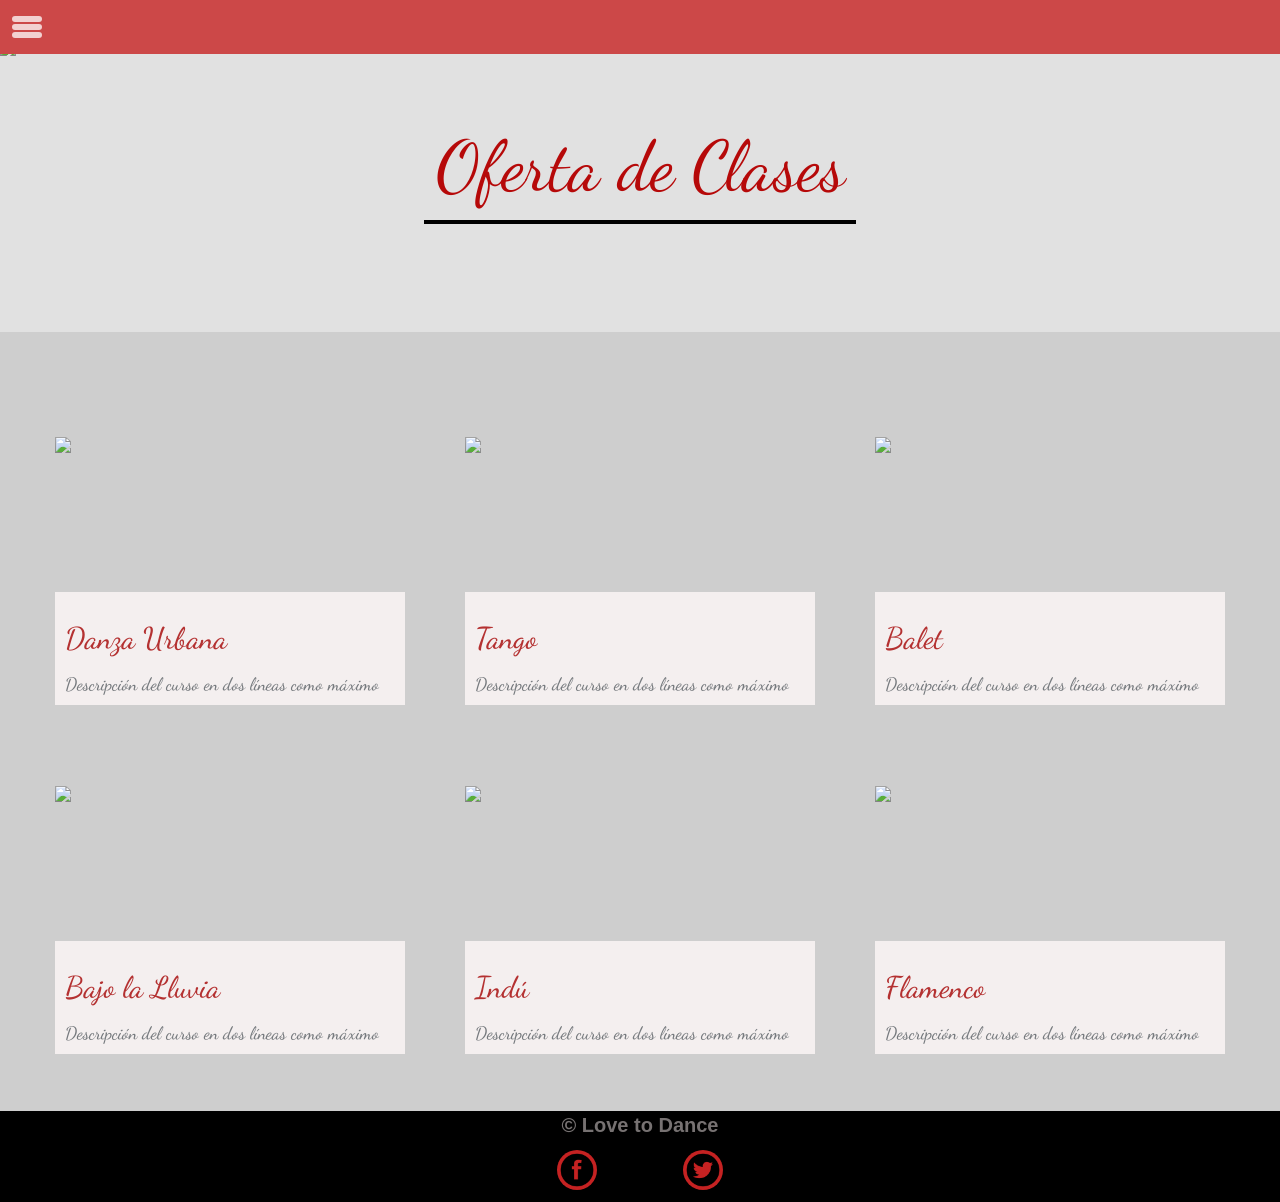
==== Clases/index.html @ ed35fde4 "cambie el nombre de mis carpetas" ====
<!DOCTYPE html>
	<html>
		<head>
             <meta charset="utf-8">
			 <title>Danza</title>
             <link rel="stylesheet" type="text/css" href="stylesheets/main.css">
             <link href="assets/css/bootstrap-responsive.css" rel="stylesheet">
             <meta name="viewport" content="width=device-width, user-scalable=no, initial-scale=1.0, maximum-scale=1.0, minimum-scale=1.0">
             <link rel="stylesheet" type="text/css" href="fonts">
             <link rel="stylesheet" type="text/css" href="stylesheets/main.css">
             <link rel="icon" type="image/png" href="img/lov.png">
             <script src="http://code.jquery.com/jquery-latest.js"></script>
             <link href='http://fonts.googleapis.com/css?family=Dancing+Script:400,700' rel='stylesheet' type='text/css'>

		</head>
		<body>
			<div class="container">
				<div class="titulo">
                    <div class="menu-collapsed lista">
                        <div class="bar"></div>
                          <nav>
                            <ul>
                                <li><a href="#">Nosotros</a></li>
                                <li><a href="#">Clases</a></li>
                                <li><a href="#">Blog</a></li>
                                <li><a href="#contac">Contáctanos</a></li> 
                            </ul>
                          </nav>  
                        </div>                      
					</div>
			    </div>
				<div class="content">
					<img src="http://www.anawalls.com/images/sport/ballerina-slippers-dance-ballet-girl.jpg">
					<div class="ofert"><span>Oferta de Clases</span></div>	
				  <div class="columnas container">
							<div class="row">
								<div class="col-lg-4 col-md-6 col-sm-6 col-xs-12 todo">
									<div class="content1">
										<div class="grid">
											<img class="grid-imag" src="http://www.fondos7.net/wallpaper-original/wallpapers/chica-bailando-dance-8456.jpg">
										</div>
										<div class="curso">
											<h2>Danza Urbana</h2>
											<h4>
												Descripción del curso en dos
												líneas como máximo 
											</h4>
										</div>
									</div>
								</div>
								<div class="col-lg-4 col-md-6 col-sm-6 col-xs-12 todo">
									<div class="content1">
										<div class="grid">
											<img class="grid-imag" src="http://static.es.groupon-content.net/46/22/1326975142246.jpg">
										</div>
										<div class="curso">
										<h2>Tango</h2>
											<h4>
												Descripción del curso en dos
												líneas como máximo 
											</h4>
										</div>
									</div>
								</div>
								<div class="col-lg-4 col-md-6 col-sm-6 col-xs-12 todo">
									<div class="content1">
										<div class="grid">
											<img class="grid-imag" src="http://www.fondox.net/wallpapers/baile-de-ballet-1765.jpg">
										</div>
										<div class="curso">
										<h2>Balet</h2>
											<h4>
												Descripción del curso en dos
												líneas como máximo 
											</h4>
										</div>
									</div>
								</div>
							<!-- </div> -->
							<!-- <div class="row"> -->
								<div class="col-lg-4 col-md-6 col-sm-6 col-xs-12 todo">
									<div class="content1">
										<div class="grid">
											<img class="grid-imag" src="https://encrypted-tbn3.gstatic.com/images?q=tbn:ANd9GcRgIf_dTMdhf3n2Rl_qlHRhZVrDKTk1sQzrUbVNBELGRf7QGvm2">
										</div>
										<div class="curso">
										<h2>Bajo la Lluvia</h2>
											<h4>
												Descripción del curso en dos
												líneas como máximo 
											</h4>
										</div>
									</div>
								</div>
								<div class="col-lg-4 col-md-6 col-sm-6 col-xs-12 todo">
									<div class="content1">
										<div class="grid">
											<img class="grid-imag" src="http://3.bp.blogspot.com/-2M1EDq-ff4g/ThOnSS7-IqI/AAAAAAAAAAc/cB_MOqfANFw/s1600/bollywood-viaje-musica-baile-fascinante-india_2_743273%255B1%255D.jpg">
										</div>
										<div class="curso">
										<h2>Indú</h2>
											<h4>
												Descripción del curso en dos
												líneas como máximo 
											</h4>
										</div>
									</div>
								</div>
								<div class="col-lg-4 col-md-6 col-sm-6 col-xs-12 todo">
									<div class="content1">
										<div class="grid">
											<img class="grid-imag" src="http://2.bp.blogspot.com/-czIGrvERUBQ/UqWzynN-6II/AAAAAAAAfaI/Tf_QP7deN3Q/s1600/classical+dance+images+hd.jpg">
										</div>
										<div class="curso">
										<h2>Flamenco</h2>
											<h4>
												Descripción del curso en dos
												líneas como máximo 
											</h4>
										</div>
									</div>
								</div>
							</div>
				      </div>
				    </div>
				<div class="content7">
					<p> © Love to Dance</p>
					<div class="redes">
					    <a href="https://www.facebook.com/"><img src="img/fac.png"></a>
    					<a href="https://twitter.com/"><img class="imgface" src="img/twitt.png"></a>
					</div>
				</div>
	     <script src="mi-script.js"></script> 
		 <script src="http://code.jquery.com/jquery-latest.js"></script>
      	 <script src="https://ajax.googleapis.com/ajax/libs/jquery/1.11.2/jquery.min.js"></script>
         <script src="https://maxcdn.bootstrapcdn.com/bootstrap/3.3.2/js/bootstrap.min.js"></script>
                  <!-- Javascripts de Bootstrap -->
         <script src="javascript/b3/collapse.js"></script>
         <script src="javascript/b3/transition.js"></script>
	</body>
</html>
---- Clases/stylesheets/main.css ----
@charset "UTF-8";
/*========================================
=          Twitter Bootstrap 3.2      =
========================================*/
/*! normalize.css v3.0.2 | MIT License | git.io/normalize */
html {
  font-family: sans-serif;
  -ms-text-size-adjust: 100%;
  -webkit-text-size-adjust: 100%; }

body {
  margin: 0; }

article,
aside,
details,
figcaption,
figure,
footer,
header,
hgroup,
main,
menu,
nav,
section,
summary {
  display: block; }

audio,
canvas,
progress,
video {
  display: inline-block;
  vertical-align: baseline; }

audio:not([controls]) {
  display: none;
  height: 0; }

[hidden],
template {
  display: none; }

a {
  background-color: transparent; }

a:active,
a:hover {
  outline: 0; }

abbr[title] {
  border-bottom: 1px dotted; }

b,
strong {
  font-weight: bold; }

dfn {
  font-style: italic; }

h1 {
  font-size: 2em;
  margin: 0.67em 0; }

mark {
  background: #ff0;
  color: #000; }

small {
  font-size: 80%; }

sub,
sup {
  font-size: 75%;
  line-height: 0;
  position: relative;
  vertical-align: baseline; }

sup {
  top: -0.5em; }

sub {
  bottom: -0.25em; }

img {
  border: 0; }

svg:not(:root) {
  overflow: hidden; }

figure {
  margin: 1em 40px; }

hr {
  -moz-box-sizing: content-box;
  box-sizing: content-box;
  height: 0; }

pre {
  overflow: auto; }

code,
kbd,
pre,
samp {
  font-family: monospace, monospace;
  font-size: 1em; }

button,
input,
optgroup,
select,
textarea {
  color: inherit;
  font: inherit;
  margin: 0; }

button {
  overflow: visible; }

button,
select {
  text-transform: none; }

button,
html input[type="button"],
input[type="reset"],
input[type="submit"] {
  -webkit-appearance: button;
  cursor: pointer; }

button[disabled],
html input[disabled] {
  cursor: default; }

button::-moz-focus-inner,
input::-moz-focus-inner {
  border: 0;
  padding: 0; }

input {
  line-height: normal; }

input[type="checkbox"],
input[type="radio"] {
  box-sizing: border-box;
  padding: 0; }

input[type="number"]::-webkit-inner-spin-button,
input[type="number"]::-webkit-outer-spin-button {
  height: auto; }

input[type="search"] {
  -webkit-appearance: textfield;
  -moz-box-sizing: content-box;
  -webkit-box-sizing: content-box;
  box-sizing: content-box; }

input[type="search"]::-webkit-search-cancel-button,
input[type="search"]::-webkit-search-decoration {
  -webkit-appearance: none; }

fieldset {
  border: 1px solid #c0c0c0;
  margin: 0 2px;
  padding: 0.35em 0.625em 0.75em; }

legend {
  border: 0;
  padding: 0; }

textarea {
  overflow: auto; }

optgroup {
  font-weight: bold; }

table {
  border-collapse: collapse;
  border-spacing: 0; }

td,
th {
  padding: 0; }

* {
  -webkit-box-sizing: border-box;
  -moz-box-sizing: border-box;
  box-sizing: border-box; }

*:before,
*:after {
  -webkit-box-sizing: border-box;
  -moz-box-sizing: border-box;
  box-sizing: border-box; }

html {
  font-size: 10px;
  -webkit-tap-highlight-color: transparent; }

body {
  font-family: "Helvetica Neue", Helvetica, Arial, sans-serif;
  font-size: 14px;
  line-height: 1.42857;
  color: #333333;
  background-color: #fff; }

input,
button,
select,
textarea {
  font-family: inherit;
  font-size: inherit;
  line-height: inherit; }

a {
  color: #337ab7;
  text-decoration: none; }
  a:hover, a:focus {
    color: #23527c;
    text-decoration: underline; }
  a:focus {
    outline: thin dotted;
    outline: 5px auto -webkit-focus-ring-color;
    outline-offset: -2px; }

figure {
  margin: 0; }

img {
  vertical-align: middle; }

.img-responsive {
  display: block;
  max-width: 100%;
  height: auto; }

.img-rounded {
  border-radius: 6px; }

.img-thumbnail {
  padding: 4px;
  line-height: 1.42857;
  background-color: #fff;
  border: 1px solid #ddd;
  border-radius: 4px;
  -webkit-transition: all 0.2s ease-in-out;
  -o-transition: all 0.2s ease-in-out;
  transition: all 0.2s ease-in-out;
  display: inline-block;
  max-width: 100%;
  height: auto; }

.img-circle {
  border-radius: 50%; }

hr {
  margin-top: 20px;
  margin-bottom: 20px;
  border: 0;
  border-top: 1px solid #eeeeee; }

.sr-only {
  position: absolute;
  width: 1px;
  height: 1px;
  margin: -1px;
  padding: 0;
  overflow: hidden;
  clip: rect(0, 0, 0, 0);
  border: 0; }

.sr-only-focusable:active, .sr-only-focusable:focus {
  position: static;
  width: auto;
  height: auto;
  margin: 0;
  overflow: visible;
  clip: auto; }

/*! Source: https://github.com/h5bp/html5-boilerplate/blob/master/src/css/main.css */
@media print {
  *,
  *:before,
  *:after {
    background: transparent !important;
    color: #000 !important;
    box-shadow: none !important;
    text-shadow: none !important; }

  a,
  a:visited {
    text-decoration: underline; }

  a[href]:after {
    content: " (" attr(href) ")"; }

  abbr[title]:after {
    content: " (" attr(title) ")"; }

  a[href^="#"]:after,
  a[href^="javascript:"]:after {
    content: ""; }

  pre,
  blockquote {
    border: 1px solid #999;
    page-break-inside: avoid; }

  thead {
    display: table-header-group; }

  tr,
  img {
    page-break-inside: avoid; }

  img {
    max-width: 100% !important; }

  p,
  h2,
  h3 {
    orphans: 3;
    widows: 3; }

  h2,
  h3 {
    page-break-after: avoid; }

  select {
    background: #fff !important; }

  .navbar {
    display: none; }

  .btn > .caret,
  .dropup > .btn > .caret {
    border-top-color: #000 !important; }

  .label {
    border: 1px solid #000; }

  .table {
    border-collapse: collapse !important; }
    .table td,
    .table th {
      background-color: #fff !important; }

  .table-bordered th,
  .table-bordered td {
    border: 1px solid #ddd !important; } }
h1, h2, h3, h4, h5, h6,
.h1, .h2, .h3, .h4, .h5, .h6 {
  font-family: inherit;
  font-weight: 500;
  line-height: 1.1;
  color: inherit; }
  h1 small,
  h1 .small, h2 small,
  h2 .small, h3 small,
  h3 .small, h4 small,
  h4 .small, h5 small,
  h5 .small, h6 small,
  h6 .small,
  .h1 small,
  .h1 .small, .h2 small,
  .h2 .small, .h3 small,
  .h3 .small, .h4 small,
  .h4 .small, .h5 small,
  .h5 .small, .h6 small,
  .h6 .small {
    font-weight: normal;
    line-height: 1;
    color: #777777; }

h1, .h1,
h2, .h2,
h3, .h3 {
  margin-top: 20px;
  margin-bottom: 10px; }
  h1 small,
  h1 .small, .h1 small,
  .h1 .small,
  h2 small,
  h2 .small, .h2 small,
  .h2 .small,
  h3 small,
  h3 .small, .h3 small,
  .h3 .small {
    font-size: 65%; }

h4, .h4,
h5, .h5,
h6, .h6 {
  margin-top: 10px;
  margin-bottom: 10px; }
  h4 small,
  h4 .small, .h4 small,
  .h4 .small,
  h5 small,
  h5 .small, .h5 small,
  .h5 .small,
  h6 small,
  h6 .small, .h6 small,
  .h6 .small {
    font-size: 75%; }

h1, .h1 {
  font-size: 36px; }

h2, .h2 {
  font-size: 30px; }

h3, .h3 {
  font-size: 24px; }

h4, .h4 {
  font-size: 18px; }

h5, .h5 {
  font-size: 14px; }

h6, .h6 {
  font-size: 12px; }

p {
  margin: 0 0 10px; }

.lead {
  margin-bottom: 20px;
  font-size: 16px;
  font-weight: 300;
  line-height: 1.4; }
  @media (min-width: 768px) {
    .lead {
      font-size: 21px; } }

small,
.small {
  font-size: 85%; }

mark,
.mark {
  background-color: #fcf8e3;
  padding: .2em; }

.text-left {
  text-align: left; }

.text-right {
  text-align: right; }

.text-center {
  text-align: center; }

.text-justify {
  text-align: justify; }

.text-nowrap {
  white-space: nowrap; }

.text-lowercase {
  text-transform: lowercase; }

.text-uppercase {
  text-transform: uppercase; }

.text-capitalize {
  text-transform: capitalize; }

.text-muted {
  color: #777777; }

.text-primary {
  color: #337ab7; }

a.text-primary:hover {
  color: #286090; }

.text-success {
  color: #3c763d; }

a.text-success:hover {
  color: #2b542c; }

.text-info {
  color: #31708f; }

a.text-info:hover {
  color: #245269; }

.text-warning {
  color: #8a6d3b; }

a.text-warning:hover {
  color: #66512c; }

.text-danger {
  color: #a94442; }

a.text-danger:hover {
  color: #843534; }

.bg-primary {
  color: #fff; }

.bg-primary {
  background-color: #337ab7; }

a.bg-primary:hover {
  background-color: #286090; }

.bg-success {
  background-color: #dff0d8; }

a.bg-success:hover {
  background-color: #c1e2b3; }

.bg-info {
  background-color: #d9edf7; }

a.bg-info:hover {
  background-color: #afd9ee; }

.bg-warning {
  background-color: #fcf8e3; }

a.bg-warning:hover {
  background-color: #f7ecb5; }

.bg-danger {
  background-color: #f2dede; }

a.bg-danger:hover {
  background-color: #e4b9b9; }

.page-header {
  padding-bottom: 9px;
  margin: 40px 0 20px;
  border-bottom: 1px solid #eeeeee; }

ul,
ol {
  margin-top: 0;
  margin-bottom: 10px; }
  ul ul,
  ul ol,
  ol ul,
  ol ol {
    margin-bottom: 0; }

.list-unstyled {
  padding-left: 0;
  list-style: none; }

.list-inline {
  padding-left: 0;
  list-style: none;
  margin-left: -5px; }
  .list-inline > li {
    display: inline-block;
    padding-left: 5px;
    padding-right: 5px; }

dl {
  margin-top: 0;
  margin-bottom: 20px; }

dt,
dd {
  line-height: 1.42857; }

dt {
  font-weight: bold; }

dd {
  margin-left: 0; }

.dl-horizontal dd:before, .dl-horizontal dd:after {
  content: " ";
  display: table; }
.dl-horizontal dd:after {
  clear: both; }
@media (min-width: 768px) {
  .dl-horizontal dt {
    float: left;
    width: 160px;
    clear: left;
    text-align: right;
    overflow: hidden;
    text-overflow: ellipsis;
    white-space: nowrap; }
  .dl-horizontal dd {
    margin-left: 180px; } }

abbr[title],
abbr[data-original-title] {
  cursor: help;
  border-bottom: 1px dotted #777777; }

.initialism {
  font-size: 90%;
  text-transform: uppercase; }

blockquote {
  padding: 10px 20px;
  margin: 0 0 20px;
  font-size: 17.5px;
  border-left: 5px solid #eeeeee; }
  blockquote p:last-child,
  blockquote ul:last-child,
  blockquote ol:last-child {
    margin-bottom: 0; }
  blockquote footer,
  blockquote small,
  blockquote .small {
    display: block;
    font-size: 80%;
    line-height: 1.42857;
    color: #777777; }
    blockquote footer:before,
    blockquote small:before,
    blockquote .small:before {
      content: '\2014 \00A0'; }

.blockquote-reverse,
blockquote.pull-right {
  padding-right: 15px;
  padding-left: 0;
  border-right: 5px solid #eeeeee;
  border-left: 0;
  text-align: right; }
  .blockquote-reverse footer:before,
  .blockquote-reverse small:before,
  .blockquote-reverse .small:before,
  blockquote.pull-right footer:before,
  blockquote.pull-right small:before,
  blockquote.pull-right .small:before {
    content: ''; }
  .blockquote-reverse footer:after,
  .blockquote-reverse small:after,
  .blockquote-reverse .small:after,
  blockquote.pull-right footer:after,
  blockquote.pull-right small:after,
  blockquote.pull-right .small:after {
    content: '\00A0 \2014'; }

address {
  margin-bottom: 20px;
  font-style: normal;
  line-height: 1.42857; }

code,
kbd,
pre,
samp {
  font-family: Menlo, Monaco, Consolas, "Courier New", monospace; }

code {
  padding: 2px 4px;
  font-size: 90%;
  color: #c7254e;
  background-color: #f9f2f4;
  border-radius: 4px; }

kbd {
  padding: 2px 4px;
  font-size: 90%;
  color: #fff;
  background-color: #333;
  border-radius: 3px;
  box-shadow: inset 0 -1px 0 rgba(0, 0, 0, 0.25); }
  kbd kbd {
    padding: 0;
    font-size: 100%;
    font-weight: bold;
    box-shadow: none; }

pre {
  display: block;
  padding: 9.5px;
  margin: 0 0 10px;
  font-size: 13px;
  line-height: 1.42857;
  word-break: break-all;
  word-wrap: break-word;
  color: #333333;
  background-color: #f5f5f5;
  border: 1px solid #ccc;
  border-radius: 4px; }
  pre code {
    padding: 0;
    font-size: inherit;
    color: inherit;
    white-space: pre-wrap;
    background-color: transparent;
    border-radius: 0; }

.pre-scrollable {
  max-height: 340px;
  overflow-y: scroll; }

.container {
  margin-right: auto;
  margin-left: auto;
  padding-left: 15px;
  padding-right: 15px; }
  .container:before, .container:after {
    content: " ";
    display: table; }
  .container:after {
    clear: both; }
  @media (min-width: 768px) {
    .container {
      width: 750px; } }
  @media (min-width: 992px) {
    .container {
      width: 970px; } }
  @media (min-width: 1200px) {
    .container {
      width: 1170px; } }

.container-fluid {
  margin-right: auto;
  margin-left: auto;
  padding-left: 15px;
  padding-right: 15px; }
  .container-fluid:before, .container-fluid:after {
    content: " ";
    display: table; }
  .container-fluid:after {
    clear: both; }

.row {
  margin-left: -15px;
  margin-right: -15px; }
  .row:before, .row:after {
    content: " ";
    display: table; }
  .row:after {
    clear: both; }

.col-xs-1, .col-sm-1, .col-md-1, .col-lg-1, .col-xs-2, .col-sm-2, .col-md-2, .col-lg-2, .col-xs-3, .col-sm-3, .col-md-3, .col-lg-3, .col-xs-4, .col-sm-4, .col-md-4, .col-lg-4, .col-xs-5, .col-sm-5, .col-md-5, .col-lg-5, .col-xs-6, .col-sm-6, .col-md-6, .col-lg-6, .col-xs-7, .col-sm-7, .col-md-7, .col-lg-7, .col-xs-8, .col-sm-8, .col-md-8, .col-lg-8, .col-xs-9, .col-sm-9, .col-md-9, .col-lg-9, .col-xs-10, .col-sm-10, .col-md-10, .col-lg-10, .col-xs-11, .col-sm-11, .col-md-11, .col-lg-11, .col-xs-12, .col-sm-12, .col-md-12, .col-lg-12 {
  position: relative;
  min-height: 1px;
  padding-left: 15px;
  padding-right: 15px; }

.col-xs-1, .col-xs-2, .col-xs-3, .col-xs-4, .col-xs-5, .col-xs-6, .col-xs-7, .col-xs-8, .col-xs-9, .col-xs-10, .col-xs-11, .col-xs-12 {
  float: left; }

.col-xs-1 {
  width: 8.33333%; }

.col-xs-2 {
  width: 16.66667%; }

.col-xs-3 {
  width: 25%; }

.col-xs-4 {
  width: 33.33333%; }

.col-xs-5 {
  width: 41.66667%; }

.col-xs-6 {
  width: 50%; }

.col-xs-7 {
  width: 58.33333%; }

.col-xs-8 {
  width: 66.66667%; }

.col-xs-9 {
  width: 75%; }

.col-xs-10 {
  width: 83.33333%; }

.col-xs-11 {
  width: 91.66667%; }

.col-xs-12 {
  width: 100%; }

.col-xs-pull-0 {
  right: auto; }

.col-xs-pull-1 {
  right: 8.33333%; }

.col-xs-pull-2 {
  right: 16.66667%; }

.col-xs-pull-3 {
  right: 25%; }

.col-xs-pull-4 {
  right: 33.33333%; }

.col-xs-pull-5 {
  right: 41.66667%; }

.col-xs-pull-6 {
  right: 50%; }

.col-xs-pull-7 {
  right: 58.33333%; }

.col-xs-pull-8 {
  right: 66.66667%; }

.col-xs-pull-9 {
  right: 75%; }

.col-xs-pull-10 {
  right: 83.33333%; }

.col-xs-pull-11 {
  right: 91.66667%; }

.col-xs-pull-12 {
  right: 100%; }

.col-xs-push-0 {
  left: auto; }

.col-xs-push-1 {
  left: 8.33333%; }

.col-xs-push-2 {
  left: 16.66667%; }

.col-xs-push-3 {
  left: 25%; }

.col-xs-push-4 {
  left: 33.33333%; }

.col-xs-push-5 {
  left: 41.66667%; }

.col-xs-push-6 {
  left: 50%; }

.col-xs-push-7 {
  left: 58.33333%; }

.col-xs-push-8 {
  left: 66.66667%; }

.col-xs-push-9 {
  left: 75%; }

.col-xs-push-10 {
  left: 83.33333%; }

.col-xs-push-11 {
  left: 91.66667%; }

.col-xs-push-12 {
  left: 100%; }

.col-xs-offset-0 {
  margin-left: 0%; }

.col-xs-offset-1 {
  margin-left: 8.33333%; }

.col-xs-offset-2 {
  margin-left: 16.66667%; }

.col-xs-offset-3 {
  margin-left: 25%; }

.col-xs-offset-4 {
  margin-left: 33.33333%; }

.col-xs-offset-5 {
  margin-left: 41.66667%; }

.col-xs-offset-6 {
  margin-left: 50%; }

.col-xs-offset-7 {
  margin-left: 58.33333%; }

.col-xs-offset-8 {
  margin-left: 66.66667%; }

.col-xs-offset-9 {
  margin-left: 75%; }

.col-xs-offset-10 {
  margin-left: 83.33333%; }

.col-xs-offset-11 {
  margin-left: 91.66667%; }

.col-xs-offset-12 {
  margin-left: 100%; }

@media (min-width: 768px) {
  .col-sm-1, .col-sm-2, .col-sm-3, .col-sm-4, .col-sm-5, .col-sm-6, .col-sm-7, .col-sm-8, .col-sm-9, .col-sm-10, .col-sm-11, .col-sm-12 {
    float: left; }

  .col-sm-1 {
    width: 8.33333%; }

  .col-sm-2 {
    width: 16.66667%; }

  .col-sm-3 {
    width: 25%; }

  .col-sm-4 {
    width: 33.33333%; }

  .col-sm-5 {
    width: 41.66667%; }

  .col-sm-6 {
    width: 50%; }

  .col-sm-7 {
    width: 58.33333%; }

  .col-sm-8 {
    width: 66.66667%; }

  .col-sm-9 {
    width: 75%; }

  .col-sm-10 {
    width: 83.33333%; }

  .col-sm-11 {
    width: 91.66667%; }

  .col-sm-12 {
    width: 100%; }

  .col-sm-pull-0 {
    right: auto; }

  .col-sm-pull-1 {
    right: 8.33333%; }

  .col-sm-pull-2 {
    right: 16.66667%; }

  .col-sm-pull-3 {
    right: 25%; }

  .col-sm-pull-4 {
    right: 33.33333%; }

  .col-sm-pull-5 {
    right: 41.66667%; }

  .col-sm-pull-6 {
    right: 50%; }

  .col-sm-pull-7 {
    right: 58.33333%; }

  .col-sm-pull-8 {
    right: 66.66667%; }

  .col-sm-pull-9 {
    right: 75%; }

  .col-sm-pull-10 {
    right: 83.33333%; }

  .col-sm-pull-11 {
    right: 91.66667%; }

  .col-sm-pull-12 {
    right: 100%; }

  .col-sm-push-0 {
    left: auto; }

  .col-sm-push-1 {
    left: 8.33333%; }

  .col-sm-push-2 {
    left: 16.66667%; }

  .col-sm-push-3 {
    left: 25%; }

  .col-sm-push-4 {
    left: 33.33333%; }

  .col-sm-push-5 {
    left: 41.66667%; }

  .col-sm-push-6 {
    left: 50%; }

  .col-sm-push-7 {
    left: 58.33333%; }

  .col-sm-push-8 {
    left: 66.66667%; }

  .col-sm-push-9 {
    left: 75%; }

  .col-sm-push-10 {
    left: 83.33333%; }

  .col-sm-push-11 {
    left: 91.66667%; }

  .col-sm-push-12 {
    left: 100%; }

  .col-sm-offset-0 {
    margin-left: 0%; }

  .col-sm-offset-1 {
    margin-left: 8.33333%; }

  .col-sm-offset-2 {
    margin-left: 16.66667%; }

  .col-sm-offset-3 {
    margin-left: 25%; }

  .col-sm-offset-4 {
    margin-left: 33.33333%; }

  .col-sm-offset-5 {
    margin-left: 41.66667%; }

  .col-sm-offset-6 {
    margin-left: 50%; }

  .col-sm-offset-7 {
    margin-left: 58.33333%; }

  .col-sm-offset-8 {
    margin-left: 66.66667%; }

  .col-sm-offset-9 {
    margin-left: 75%; }

  .col-sm-offset-10 {
    margin-left: 83.33333%; }

  .col-sm-offset-11 {
    margin-left: 91.66667%; }

  .col-sm-offset-12 {
    margin-left: 100%; } }
@media (min-width: 992px) {
  .col-md-1, .col-md-2, .col-md-3, .col-md-4, .col-md-5, .col-md-6, .col-md-7, .col-md-8, .col-md-9, .col-md-10, .col-md-11, .col-md-12 {
    float: left; }

  .col-md-1 {
    width: 8.33333%; }

  .col-md-2 {
    width: 16.66667%; }

  .col-md-3 {
    width: 25%; }

  .col-md-4 {
    width: 33.33333%; }

  .col-md-5 {
    width: 41.66667%; }

  .col-md-6 {
    width: 50%; }

  .col-md-7 {
    width: 58.33333%; }

  .col-md-8 {
    width: 66.66667%; }

  .col-md-9 {
    width: 75%; }

  .col-md-10 {
    width: 83.33333%; }

  .col-md-11 {
    width: 91.66667%; }

  .col-md-12 {
    width: 100%; }

  .col-md-pull-0 {
    right: auto; }

  .col-md-pull-1 {
    right: 8.33333%; }

  .col-md-pull-2 {
    right: 16.66667%; }

  .col-md-pull-3 {
    right: 25%; }

  .col-md-pull-4 {
    right: 33.33333%; }

  .col-md-pull-5 {
    right: 41.66667%; }

  .col-md-pull-6 {
    right: 50%; }

  .col-md-pull-7 {
    right: 58.33333%; }

  .col-md-pull-8 {
    right: 66.66667%; }

  .col-md-pull-9 {
    right: 75%; }

  .col-md-pull-10 {
    right: 83.33333%; }

  .col-md-pull-11 {
    right: 91.66667%; }

  .col-md-pull-12 {
    right: 100%; }

  .col-md-push-0 {
    left: auto; }

  .col-md-push-1 {
    left: 8.33333%; }

  .col-md-push-2 {
    left: 16.66667%; }

  .col-md-push-3 {
    left: 25%; }

  .col-md-push-4 {
    left: 33.33333%; }

  .col-md-push-5 {
    left: 41.66667%; }

  .col-md-push-6 {
    left: 50%; }

  .col-md-push-7 {
    left: 58.33333%; }

  .col-md-push-8 {
    left: 66.66667%; }

  .col-md-push-9 {
    left: 75%; }

  .col-md-push-10 {
    left: 83.33333%; }

  .col-md-push-11 {
    left: 91.66667%; }

  .col-md-push-12 {
    left: 100%; }

  .col-md-offset-0 {
    margin-left: 0%; }

  .col-md-offset-1 {
    margin-left: 8.33333%; }

  .col-md-offset-2 {
    margin-left: 16.66667%; }

  .col-md-offset-3 {
    margin-left: 25%; }

  .col-md-offset-4 {
    margin-left: 33.33333%; }

  .col-md-offset-5 {
    margin-left: 41.66667%; }

  .col-md-offset-6 {
    margin-left: 50%; }

  .col-md-offset-7 {
    margin-left: 58.33333%; }

  .col-md-offset-8 {
    margin-left: 66.66667%; }

  .col-md-offset-9 {
    margin-left: 75%; }

  .col-md-offset-10 {
    margin-left: 83.33333%; }

  .col-md-offset-11 {
    margin-left: 91.66667%; }

  .col-md-offset-12 {
    margin-left: 100%; } }
@media (min-width: 1200px) {
  .col-lg-1, .col-lg-2, .col-lg-3, .col-lg-4, .col-lg-5, .col-lg-6, .col-lg-7, .col-lg-8, .col-lg-9, .col-lg-10, .col-lg-11, .col-lg-12 {
    float: left; }

  .col-lg-1 {
    width: 8.33333%; }

  .col-lg-2 {
    width: 16.66667%; }

  .col-lg-3 {
    width: 25%; }

  .col-lg-4 {
    width: 33.33333%; }

  .col-lg-5 {
    width: 41.66667%; }

  .col-lg-6 {
    width: 50%; }

  .col-lg-7 {
    width: 58.33333%; }

  .col-lg-8 {
    width: 66.66667%; }

  .col-lg-9 {
    width: 75%; }

  .col-lg-10 {
    width: 83.33333%; }

  .col-lg-11 {
    width: 91.66667%; }

  .col-lg-12 {
    width: 100%; }

  .col-lg-pull-0 {
    right: auto; }

  .col-lg-pull-1 {
    right: 8.33333%; }

  .col-lg-pull-2 {
    right: 16.66667%; }

  .col-lg-pull-3 {
    right: 25%; }

  .col-lg-pull-4 {
    right: 33.33333%; }

  .col-lg-pull-5 {
    right: 41.66667%; }

  .col-lg-pull-6 {
    right: 50%; }

  .col-lg-pull-7 {
    right: 58.33333%; }

  .col-lg-pull-8 {
    right: 66.66667%; }

  .col-lg-pull-9 {
    right: 75%; }

  .col-lg-pull-10 {
    right: 83.33333%; }

  .col-lg-pull-11 {
    right: 91.66667%; }

  .col-lg-pull-12 {
    right: 100%; }

  .col-lg-push-0 {
    left: auto; }

  .col-lg-push-1 {
    left: 8.33333%; }

  .col-lg-push-2 {
    left: 16.66667%; }

  .col-lg-push-3 {
    left: 25%; }

  .col-lg-push-4 {
    left: 33.33333%; }

  .col-lg-push-5 {
    left: 41.66667%; }

  .col-lg-push-6 {
    left: 50%; }

  .col-lg-push-7 {
    left: 58.33333%; }

  .col-lg-push-8 {
    left: 66.66667%; }

  .col-lg-push-9 {
    left: 75%; }

  .col-lg-push-10 {
    left: 83.33333%; }

  .col-lg-push-11 {
    left: 91.66667%; }

  .col-lg-push-12 {
    left: 100%; }

  .col-lg-offset-0 {
    margin-left: 0%; }

  .col-lg-offset-1 {
    margin-left: 8.33333%; }

  .col-lg-offset-2 {
    margin-left: 16.66667%; }

  .col-lg-offset-3 {
    margin-left: 25%; }

  .col-lg-offset-4 {
    margin-left: 33.33333%; }

  .col-lg-offset-5 {
    margin-left: 41.66667%; }

  .col-lg-offset-6 {
    margin-left: 50%; }

  .col-lg-offset-7 {
    margin-left: 58.33333%; }

  .col-lg-offset-8 {
    margin-left: 66.66667%; }

  .col-lg-offset-9 {
    margin-left: 75%; }

  .col-lg-offset-10 {
    margin-left: 83.33333%; }

  .col-lg-offset-11 {
    margin-left: 91.66667%; }

  .col-lg-offset-12 {
    margin-left: 100%; } }
table {
  background-color: transparent; }

caption {
  padding-top: 8px;
  padding-bottom: 8px;
  color: #777777;
  text-align: left; }

th {
  text-align: left; }

.table {
  width: 100%;
  max-width: 100%;
  margin-bottom: 20px; }
  .table > thead > tr > th,
  .table > thead > tr > td,
  .table > tbody > tr > th,
  .table > tbody > tr > td,
  .table > tfoot > tr > th,
  .table > tfoot > tr > td {
    padding: 8px;
    line-height: 1.42857;
    vertical-align: top;
    border-top: 1px solid #ddd; }
  .table > thead > tr > th {
    vertical-align: bottom;
    border-bottom: 2px solid #ddd; }
  .table > caption + thead > tr:first-child > th,
  .table > caption + thead > tr:first-child > td,
  .table > colgroup + thead > tr:first-child > th,
  .table > colgroup + thead > tr:first-child > td,
  .table > thead:first-child > tr:first-child > th,
  .table > thead:first-child > tr:first-child > td {
    border-top: 0; }
  .table > tbody + tbody {
    border-top: 2px solid #ddd; }
  .table .table {
    background-color: #fff; }

.table-condensed > thead > tr > th,
.table-condensed > thead > tr > td,
.table-condensed > tbody > tr > th,
.table-condensed > tbody > tr > td,
.table-condensed > tfoot > tr > th,
.table-condensed > tfoot > tr > td {
  padding: 5px; }

.table-bordered {
  border: 1px solid #ddd; }
  .table-bordered > thead > tr > th,
  .table-bordered > thead > tr > td,
  .table-bordered > tbody > tr > th,
  .table-bordered > tbody > tr > td,
  .table-bordered > tfoot > tr > th,
  .table-bordered > tfoot > tr > td {
    border: 1px solid #ddd; }
  .table-bordered > thead > tr > th,
  .table-bordered > thead > tr > td {
    border-bottom-width: 2px; }

.table-striped > tbody > tr:nth-of-type(odd) {
  background-color: #f9f9f9; }

.table-hover > tbody > tr:hover {
  background-color: #f5f5f5; }

table col[class*="col-"] {
  position: static;
  float: none;
  display: table-column; }

table td[class*="col-"],
table th[class*="col-"] {
  position: static;
  float: none;
  display: table-cell; }

.table > thead > tr > td.active,
.table > thead > tr > th.active, .table > thead > tr.active > td, .table > thead > tr.active > th,
.table > tbody > tr > td.active,
.table > tbody > tr > th.active,
.table > tbody > tr.active > td,
.table > tbody > tr.active > th,
.table > tfoot > tr > td.active,
.table > tfoot > tr > th.active,
.table > tfoot > tr.active > td,
.table > tfoot > tr.active > th {
  background-color: #f5f5f5; }

.table-hover > tbody > tr > td.active:hover,
.table-hover > tbody > tr > th.active:hover, .table-hover > tbody > tr.active:hover > td, .table-hover > tbody > tr:hover > .active, .table-hover > tbody > tr.active:hover > th {
  background-color: #e8e8e8; }

.table > thead > tr > td.success,
.table > thead > tr > th.success, .table > thead > tr.success > td, .table > thead > tr.success > th,
.table > tbody > tr > td.success,
.table > tbody > tr > th.success,
.table > tbody > tr.success > td,
.table > tbody > tr.success > th,
.table > tfoot > tr > td.success,
.table > tfoot > tr > th.success,
.table > tfoot > tr.success > td,
.table > tfoot > tr.success > th {
  background-color: #dff0d8; }

.table-hover > tbody > tr > td.success:hover,
.table-hover > tbody > tr > th.success:hover, .table-hover > tbody > tr.success:hover > td, .table-hover > tbody > tr:hover > .success, .table-hover > tbody > tr.success:hover > th {
  background-color: #d0e9c6; }

.table > thead > tr > td.info,
.table > thead > tr > th.info, .table > thead > tr.info > td, .table > thead > tr.info > th,
.table > tbody > tr > td.info,
.table > tbody > tr > th.info,
.table > tbody > tr.info > td,
.table > tbody > tr.info > th,
.table > tfoot > tr > td.info,
.table > tfoot > tr > th.info,
.table > tfoot > tr.info > td,
.table > tfoot > tr.info > th {
  background-color: #d9edf7; }

.table-hover > tbody > tr > td.info:hover,
.table-hover > tbody > tr > th.info:hover, .table-hover > tbody > tr.info:hover > td, .table-hover > tbody > tr:hover > .info, .table-hover > tbody > tr.info:hover > th {
  background-color: #c4e3f3; }

.table > thead > tr > td.warning,
.table > thead > tr > th.warning, .table > thead > tr.warning > td, .table > thead > tr.warning > th,
.table > tbody > tr > td.warning,
.table > tbody > tr > th.warning,
.table > tbody > tr.warning > td,
.table > tbody > tr.warning > th,
.table > tfoot > tr > td.warning,
.table > tfoot > tr > th.warning,
.table > tfoot > tr.warning > td,
.table > tfoot > tr.warning > th {
  background-color: #fcf8e3; }

.table-hover > tbody > tr > td.warning:hover,
.table-hover > tbody > tr > th.warning:hover, .table-hover > tbody > tr.warning:hover > td, .table-hover > tbody > tr:hover > .warning, .table-hover > tbody > tr.warning:hover > th {
  background-color: #faf2cc; }

.table > thead > tr > td.danger,
.table > thead > tr > th.danger, .table > thead > tr.danger > td, .table > thead > tr.danger > th,
.table > tbody > tr > td.danger,
.table > tbody > tr > th.danger,
.table > tbody > tr.danger > td,
.table > tbody > tr.danger > th,
.table > tfoot > tr > td.danger,
.table > tfoot > tr > th.danger,
.table > tfoot > tr.danger > td,
.table > tfoot > tr.danger > th {
  background-color: #f2dede; }

.table-hover > tbody > tr > td.danger:hover,
.table-hover > tbody > tr > th.danger:hover, .table-hover > tbody > tr.danger:hover > td, .table-hover > tbody > tr:hover > .danger, .table-hover > tbody > tr.danger:hover > th {
  background-color: #ebcccc; }

.table-responsive {
  overflow-x: auto;
  min-height: 0.01%; }
  @media screen and (max-width: 767px) {
    .table-responsive {
      width: 100%;
      margin-bottom: 15px;
      overflow-y: hidden;
      -ms-overflow-style: -ms-autohiding-scrollbar;
      border: 1px solid #ddd; }
      .table-responsive > .table {
        margin-bottom: 0; }
        .table-responsive > .table > thead > tr > th,
        .table-responsive > .table > thead > tr > td,
        .table-responsive > .table > tbody > tr > th,
        .table-responsive > .table > tbody > tr > td,
        .table-responsive > .table > tfoot > tr > th,
        .table-responsive > .table > tfoot > tr > td {
          white-space: nowrap; }
      .table-responsive > .table-bordered {
        border: 0; }
        .table-responsive > .table-bordered > thead > tr > th:first-child,
        .table-responsive > .table-bordered > thead > tr > td:first-child,
        .table-responsive > .table-bordered > tbody > tr > th:first-child,
        .table-responsive > .table-bordered > tbody > tr > td:first-child,
        .table-responsive > .table-bordered > tfoot > tr > th:first-child,
        .table-responsive > .table-bordered > tfoot > tr > td:first-child {
          border-left: 0; }
        .table-responsive > .table-bordered > thead > tr > th:last-child,
        .table-responsive > .table-bordered > thead > tr > td:last-child,
        .table-responsive > .table-bordered > tbody > tr > th:last-child,
        .table-responsive > .table-bordered > tbody > tr > td:last-child,
        .table-responsive > .table-bordered > tfoot > tr > th:last-child,
        .table-responsive > .table-bordered > tfoot > tr > td:last-child {
          border-right: 0; }
        .table-responsive > .table-bordered > tbody > tr:last-child > th,
        .table-responsive > .table-bordered > tbody > tr:last-child > td,
        .table-responsive > .table-bordered > tfoot > tr:last-child > th,
        .table-responsive > .table-bordered > tfoot > tr:last-child > td {
          border-bottom: 0; } }

fieldset {
  padding: 0;
  margin: 0;
  border: 0;
  min-width: 0; }

legend {
  display: block;
  width: 100%;
  padding: 0;
  margin-bottom: 20px;
  font-size: 21px;
  line-height: inherit;
  color: #333333;
  border: 0;
  border-bottom: 1px solid #e5e5e5; }

label {
  display: inline-block;
  max-width: 100%;
  margin-bottom: 5px;
  font-weight: bold; }

input[type="search"] {
  -webkit-box-sizing: border-box;
  -moz-box-sizing: border-box;
  box-sizing: border-box; }

input[type="radio"],
input[type="checkbox"] {
  margin: 4px 0 0;
  margin-top: 1px \9;
  line-height: normal; }

input[type="file"] {
  display: block; }

input[type="range"] {
  display: block;
  width: 100%; }

select[multiple],
select[size] {
  height: auto; }

input[type="file"]:focus,
input[type="radio"]:focus,
input[type="checkbox"]:focus {
  outline: thin dotted;
  outline: 5px auto -webkit-focus-ring-color;
  outline-offset: -2px; }

output {
  display: block;
  padding-top: 7px;
  font-size: 14px;
  line-height: 1.42857;
  color: #555555; }

.form-control {
  display: block;
  width: 100%;
  height: 34px;
  padding: 6px 12px;
  font-size: 14px;
  line-height: 1.42857;
  color: #555555;
  background-color: #fff;
  background-image: none;
  border: 1px solid #ccc;
  border-radius: 4px;
  -webkit-box-shadow: inset 0 1px 1px rgba(0, 0, 0, 0.075);
  box-shadow: inset 0 1px 1px rgba(0, 0, 0, 0.075);
  -webkit-transition: border-color ease-in-out 0.15s, box-shadow ease-in-out 0.15s;
  -o-transition: border-color ease-in-out 0.15s, box-shadow ease-in-out 0.15s;
  transition: border-color ease-in-out 0.15s, box-shadow ease-in-out 0.15s; }
  .form-control:focus {
    border-color: #66afe9;
    outline: 0;
    -webkit-box-shadow: inset 0 1px 1px rgba(0, 0, 0, 0.075), 0 0 8px rgba(102, 175, 233, 0.6);
    box-shadow: inset 0 1px 1px rgba(0, 0, 0, 0.075), 0 0 8px rgba(102, 175, 233, 0.6); }
  .form-control::-moz-placeholder {
    color: #999;
    opacity: 1; }
  .form-control:-ms-input-placeholder {
    color: #999; }
  .form-control::-webkit-input-placeholder {
    color: #999; }
  .form-control[disabled], .form-control[readonly], fieldset[disabled] .form-control {
    cursor: not-allowed;
    background-color: #eeeeee;
    opacity: 1; }

textarea.form-control {
  height: auto; }

input[type="search"] {
  -webkit-appearance: none; }

@media screen and (-webkit-min-device-pixel-ratio: 0) {
  input[type="date"],
  input[type="time"],
  input[type="datetime-local"],
  input[type="month"] {
    line-height: 34px; }
    input[type="date"].input-sm, .input-group-sm > input[type="date"].form-control,
    .input-group-sm > input[type="date"].input-group-addon,
    .input-group-sm > .input-group-btn > input[type="date"].btn, .input-group-sm input[type="date"],
    input[type="time"].input-sm,
    .input-group-sm > input[type="time"].form-control,
    .input-group-sm > input[type="time"].input-group-addon,
    .input-group-sm > .input-group-btn > input[type="time"].btn, .input-group-sm
    input[type="time"],
    input[type="datetime-local"].input-sm,
    .input-group-sm > input[type="datetime-local"].form-control,
    .input-group-sm > input[type="datetime-local"].input-group-addon,
    .input-group-sm > .input-group-btn > input[type="datetime-local"].btn, .input-group-sm
    input[type="datetime-local"],
    input[type="month"].input-sm,
    .input-group-sm > input[type="month"].form-control,
    .input-group-sm > input[type="month"].input-group-addon,
    .input-group-sm > .input-group-btn > input[type="month"].btn, .input-group-sm
    input[type="month"] {
      line-height: 30px; }
    input[type="date"].input-lg, .input-group-lg > input[type="date"].form-control,
    .input-group-lg > input[type="date"].input-group-addon,
    .input-group-lg > .input-group-btn > input[type="date"].btn, .input-group-lg input[type="date"],
    input[type="time"].input-lg,
    .input-group-lg > input[type="time"].form-control,
    .input-group-lg > input[type="time"].input-group-addon,
    .input-group-lg > .input-group-btn > input[type="time"].btn, .input-group-lg
    input[type="time"],
    input[type="datetime-local"].input-lg,
    .input-group-lg > input[type="datetime-local"].form-control,
    .input-group-lg > input[type="datetime-local"].input-group-addon,
    .input-group-lg > .input-group-btn > input[type="datetime-local"].btn, .input-group-lg
    input[type="datetime-local"],
    input[type="month"].input-lg,
    .input-group-lg > input[type="month"].form-control,
    .input-group-lg > input[type="month"].input-group-addon,
    .input-group-lg > .input-group-btn > input[type="month"].btn, .input-group-lg
    input[type="month"] {
      line-height: 46px; } }
.form-group {
  margin-bottom: 15px; }

.radio,
.checkbox {
  position: relative;
  display: block;
  margin-top: 10px;
  margin-bottom: 10px; }
  .radio label,
  .checkbox label {
    min-height: 20px;
    padding-left: 20px;
    margin-bottom: 0;
    font-weight: normal;
    cursor: pointer; }

.radio input[type="radio"],
.radio-inline input[type="radio"],
.checkbox input[type="checkbox"],
.checkbox-inline input[type="checkbox"] {
  position: absolute;
  margin-left: -20px;
  margin-top: 4px \9; }

.radio + .radio,
.checkbox + .checkbox {
  margin-top: -5px; }

.radio-inline,
.checkbox-inline {
  display: inline-block;
  padding-left: 20px;
  margin-bottom: 0;
  vertical-align: middle;
  font-weight: normal;
  cursor: pointer; }

.radio-inline + .radio-inline,
.checkbox-inline + .checkbox-inline {
  margin-top: 0;
  margin-left: 10px; }

input[type="radio"][disabled], input[type="radio"].disabled, fieldset[disabled] input[type="radio"],
input[type="checkbox"][disabled],
input[type="checkbox"].disabled, fieldset[disabled]
input[type="checkbox"] {
  cursor: not-allowed; }

.radio-inline.disabled, fieldset[disabled] .radio-inline,
.checkbox-inline.disabled, fieldset[disabled]
.checkbox-inline {
  cursor: not-allowed; }

.radio.disabled label, fieldset[disabled] .radio label,
.checkbox.disabled label, fieldset[disabled]
.checkbox label {
  cursor: not-allowed; }

.form-control-static {
  padding-top: 7px;
  padding-bottom: 7px;
  margin-bottom: 0; }
  .form-control-static.input-lg, .input-group-lg > .form-control-static.form-control,
  .input-group-lg > .form-control-static.input-group-addon,
  .input-group-lg > .input-group-btn > .form-control-static.btn, .form-control-static.input-sm, .input-group-sm > .form-control-static.form-control,
  .input-group-sm > .form-control-static.input-group-addon,
  .input-group-sm > .input-group-btn > .form-control-static.btn {
    padding-left: 0;
    padding-right: 0; }

.input-sm, .input-group-sm > .form-control,
.input-group-sm > .input-group-addon,
.input-group-sm > .input-group-btn > .btn {
  height: 30px;
  padding: 5px 10px;
  font-size: 12px;
  line-height: 1.5;
  border-radius: 3px; }

select.input-sm, .input-group-sm > select.form-control,
.input-group-sm > select.input-group-addon,
.input-group-sm > .input-group-btn > select.btn {
  height: 30px;
  line-height: 30px; }

textarea.input-sm, .input-group-sm > textarea.form-control,
.input-group-sm > textarea.input-group-addon,
.input-group-sm > .input-group-btn > textarea.btn,
select[multiple].input-sm,
.input-group-sm > select[multiple].form-control,
.input-group-sm > select[multiple].input-group-addon,
.input-group-sm > .input-group-btn > select[multiple].btn {
  height: auto; }

.form-group-sm .form-control {
  height: 30px;
  padding: 5px 10px;
  font-size: 12px;
  line-height: 1.5;
  border-radius: 3px; }
.form-group-sm select.form-control {
  height: 30px;
  line-height: 30px; }
.form-group-sm textarea.form-control,
.form-group-sm select[multiple].form-control {
  height: auto; }
.form-group-sm .form-control-static {
  height: 30px;
  padding: 5px 10px;
  font-size: 12px;
  line-height: 1.5; }

.input-lg, .input-group-lg > .form-control,
.input-group-lg > .input-group-addon,
.input-group-lg > .input-group-btn > .btn {
  height: 46px;
  padding: 10px 16px;
  font-size: 18px;
  line-height: 1.33333;
  border-radius: 6px; }

select.input-lg, .input-group-lg > select.form-control,
.input-group-lg > select.input-group-addon,
.input-group-lg > .input-group-btn > select.btn {
  height: 46px;
  line-height: 46px; }

textarea.input-lg, .input-group-lg > textarea.form-control,
.input-group-lg > textarea.input-group-addon,
.input-group-lg > .input-group-btn > textarea.btn,
select[multiple].input-lg,
.input-group-lg > select[multiple].form-control,
.input-group-lg > select[multiple].input-group-addon,
.input-group-lg > .input-group-btn > select[multiple].btn {
  height: auto; }

.form-group-lg .form-control {
  height: 46px;
  padding: 10px 16px;
  font-size: 18px;
  line-height: 1.33333;
  border-radius: 6px; }
.form-group-lg select.form-control {
  height: 46px;
  line-height: 46px; }
.form-group-lg textarea.form-control,
.form-group-lg select[multiple].form-control {
  height: auto; }
.form-group-lg .form-control-static {
  height: 46px;
  padding: 10px 16px;
  font-size: 18px;
  line-height: 1.33333; }

.has-feedback {
  position: relative; }
  .has-feedback .form-control {
    padding-right: 42.5px; }

.form-control-feedback {
  position: absolute;
  top: 0;
  right: 0;
  z-index: 2;
  display: block;
  width: 34px;
  height: 34px;
  line-height: 34px;
  text-align: center;
  pointer-events: none; }

.input-lg + .form-control-feedback, .input-group-lg > .form-control + .form-control-feedback,
.input-group-lg > .input-group-addon + .form-control-feedback,
.input-group-lg > .input-group-btn > .btn + .form-control-feedback {
  width: 46px;
  height: 46px;
  line-height: 46px; }

.input-sm + .form-control-feedback, .input-group-sm > .form-control + .form-control-feedback,
.input-group-sm > .input-group-addon + .form-control-feedback,
.input-group-sm > .input-group-btn > .btn + .form-control-feedback {
  width: 30px;
  height: 30px;
  line-height: 30px; }

.has-success .help-block,
.has-success .control-label,
.has-success .radio,
.has-success .checkbox,
.has-success .radio-inline,
.has-success .checkbox-inline, .has-success.radio label, .has-success.checkbox label, .has-success.radio-inline label, .has-success.checkbox-inline label {
  color: #3c763d; }
.has-success .form-control {
  border-color: #3c763d;
  -webkit-box-shadow: inset 0 1px 1px rgba(0, 0, 0, 0.075);
  box-shadow: inset 0 1px 1px rgba(0, 0, 0, 0.075); }
  .has-success .form-control:focus {
    border-color: #2b542c;
    -webkit-box-shadow: inset 0 1px 1px rgba(0, 0, 0, 0.075), 0 0 6px #67b168;
    box-shadow: inset 0 1px 1px rgba(0, 0, 0, 0.075), 0 0 6px #67b168; }
.has-success .input-group-addon {
  color: #3c763d;
  border-color: #3c763d;
  background-color: #dff0d8; }
.has-success .form-control-feedback {
  color: #3c763d; }

.has-warning .help-block,
.has-warning .control-label,
.has-warning .radio,
.has-warning .checkbox,
.has-warning .radio-inline,
.has-warning .checkbox-inline, .has-warning.radio label, .has-warning.checkbox label, .has-warning.radio-inline label, .has-warning.checkbox-inline label {
  color: #8a6d3b; }
.has-warning .form-control {
  border-color: #8a6d3b;
  -webkit-box-shadow: inset 0 1px 1px rgba(0, 0, 0, 0.075);
  box-shadow: inset 0 1px 1px rgba(0, 0, 0, 0.075); }
  .has-warning .form-control:focus {
    border-color: #66512c;
    -webkit-box-shadow: inset 0 1px 1px rgba(0, 0, 0, 0.075), 0 0 6px #c0a16b;
    box-shadow: inset 0 1px 1px rgba(0, 0, 0, 0.075), 0 0 6px #c0a16b; }
.has-warning .input-group-addon {
  color: #8a6d3b;
  border-color: #8a6d3b;
  background-color: #fcf8e3; }
.has-warning .form-control-feedback {
  color: #8a6d3b; }

.has-error .help-block,
.has-error .control-label,
.has-error .radio,
.has-error .checkbox,
.has-error .radio-inline,
.has-error .checkbox-inline, .has-error.radio label, .has-error.checkbox label, .has-error.radio-inline label, .has-error.checkbox-inline label {
  color: #a94442; }
.has-error .form-control {
  border-color: #a94442;
  -webkit-box-shadow: inset 0 1px 1px rgba(0, 0, 0, 0.075);
  box-shadow: inset 0 1px 1px rgba(0, 0, 0, 0.075); }
  .has-error .form-control:focus {
    border-color: #843534;
    -webkit-box-shadow: inset 0 1px 1px rgba(0, 0, 0, 0.075), 0 0 6px #ce8483;
    box-shadow: inset 0 1px 1px rgba(0, 0, 0, 0.075), 0 0 6px #ce8483; }
.has-error .input-group-addon {
  color: #a94442;
  border-color: #a94442;
  background-color: #f2dede; }
.has-error .form-control-feedback {
  color: #a94442; }

.has-feedback label ~ .form-control-feedback {
  top: 25px; }
.has-feedback label.sr-only ~ .form-control-feedback {
  top: 0; }

.help-block {
  display: block;
  margin-top: 5px;
  margin-bottom: 10px;
  color: #737373; }

@media (min-width: 768px) {
  .form-inline .form-group {
    display: inline-block;
    margin-bottom: 0;
    vertical-align: middle; }
  .form-inline .form-control {
    display: inline-block;
    width: auto;
    vertical-align: middle; }
  .form-inline .form-control-static {
    display: inline-block; }
  .form-inline .input-group {
    display: inline-table;
    vertical-align: middle; }
    .form-inline .input-group .input-group-addon,
    .form-inline .input-group .input-group-btn,
    .form-inline .input-group .form-control {
      width: auto; }
  .form-inline .input-group > .form-control {
    width: 100%; }
  .form-inline .control-label {
    margin-bottom: 0;
    vertical-align: middle; }
  .form-inline .radio,
  .form-inline .checkbox {
    display: inline-block;
    margin-top: 0;
    margin-bottom: 0;
    vertical-align: middle; }
    .form-inline .radio label,
    .form-inline .checkbox label {
      padding-left: 0; }
  .form-inline .radio input[type="radio"],
  .form-inline .checkbox input[type="checkbox"] {
    position: relative;
    margin-left: 0; }
  .form-inline .has-feedback .form-control-feedback {
    top: 0; } }

.form-horizontal .radio,
.form-horizontal .checkbox,
.form-horizontal .radio-inline,
.form-horizontal .checkbox-inline {
  margin-top: 0;
  margin-bottom: 0;
  padding-top: 7px; }
.form-horizontal .radio,
.form-horizontal .checkbox {
  min-height: 27px; }
.form-horizontal .form-group {
  margin-left: -15px;
  margin-right: -15px; }
  .form-horizontal .form-group:before, .form-horizontal .form-group:after {
    content: " ";
    display: table; }
  .form-horizontal .form-group:after {
    clear: both; }
@media (min-width: 768px) {
  .form-horizontal .control-label {
    text-align: right;
    margin-bottom: 0;
    padding-top: 7px; } }
.form-horizontal .has-feedback .form-control-feedback {
  right: 15px; }
@media (min-width: 768px) {
  .form-horizontal .form-group-lg .control-label {
    padding-top: 14.33333px; } }
@media (min-width: 768px) {
  .form-horizontal .form-group-sm .control-label {
    padding-top: 6px; } }

.btn {
  display: inline-block;
  margin-bottom: 0;
  font-weight: normal;
  text-align: center;
  vertical-align: middle;
  touch-action: manipulation;
  cursor: pointer;
  background-image: none;
  border: 1px solid transparent;
  white-space: nowrap;
  padding: 6px 12px;
  font-size: 14px;
  line-height: 1.42857;
  border-radius: 4px;
  -webkit-user-select: none;
  -moz-user-select: none;
  -ms-user-select: none;
  user-select: none; }
  .btn:focus, .btn.focus, .btn:active:focus, .btn:active.focus, .btn.active:focus, .btn.active.focus {
    outline: thin dotted;
    outline: 5px auto -webkit-focus-ring-color;
    outline-offset: -2px; }
  .btn:hover, .btn:focus, .btn.focus {
    color: #333;
    text-decoration: none; }
  .btn:active, .btn.active {
    outline: 0;
    background-image: none;
    -webkit-box-shadow: inset 0 3px 5px rgba(0, 0, 0, 0.125);
    box-shadow: inset 0 3px 5px rgba(0, 0, 0, 0.125); }
  .btn.disabled, .btn[disabled], fieldset[disabled] .btn {
    cursor: not-allowed;
    pointer-events: none;
    opacity: 0.65;
    filter: alpha(opacity=65);
    -webkit-box-shadow: none;
    box-shadow: none; }

.btn-default {
  color: #333;
  background-color: #fff;
  border-color: #ccc; }
  .btn-default:hover, .btn-default:focus, .btn-default.focus, .btn-default:active, .btn-default.active, .open > .btn-default.dropdown-toggle {
    color: #333;
    background-color: #e6e6e6;
    border-color: #adadad; }
  .btn-default:active, .btn-default.active, .open > .btn-default.dropdown-toggle {
    background-image: none; }
  .btn-default.disabled, .btn-default.disabled:hover, .btn-default.disabled:focus, .btn-default.disabled.focus, .btn-default.disabled:active, .btn-default.disabled.active, .btn-default[disabled], .btn-default[disabled]:hover, .btn-default[disabled]:focus, .btn-default[disabled].focus, .btn-default[disabled]:active, .btn-default[disabled].active, fieldset[disabled] .btn-default, fieldset[disabled] .btn-default:hover, fieldset[disabled] .btn-default:focus, fieldset[disabled] .btn-default.focus, fieldset[disabled] .btn-default:active, fieldset[disabled] .btn-default.active {
    background-color: #fff;
    border-color: #ccc; }
  .btn-default .badge {
    color: #fff;
    background-color: #333; }

.btn-primary {
  color: #fff;
  background-color: #337ab7;
  border-color: #2e6da4; }
  .btn-primary:hover, .btn-primary:focus, .btn-primary.focus, .btn-primary:active, .btn-primary.active, .open > .btn-primary.dropdown-toggle {
    color: #fff;
    background-color: #286090;
    border-color: #204d74; }
  .btn-primary:active, .btn-primary.active, .open > .btn-primary.dropdown-toggle {
    background-image: none; }
  .btn-primary.disabled, .btn-primary.disabled:hover, .btn-primary.disabled:focus, .btn-primary.disabled.focus, .btn-primary.disabled:active, .btn-primary.disabled.active, .btn-primary[disabled], .btn-primary[disabled]:hover, .btn-primary[disabled]:focus, .btn-primary[disabled].focus, .btn-primary[disabled]:active, .btn-primary[disabled].active, fieldset[disabled] .btn-primary, fieldset[disabled] .btn-primary:hover, fieldset[disabled] .btn-primary:focus, fieldset[disabled] .btn-primary.focus, fieldset[disabled] .btn-primary:active, fieldset[disabled] .btn-primary.active {
    background-color: #337ab7;
    border-color: #2e6da4; }
  .btn-primary .badge {
    color: #337ab7;
    background-color: #fff; }

.btn-success {
  color: #fff;
  background-color: #5cb85c;
  border-color: #4cae4c; }
  .btn-success:hover, .btn-success:focus, .btn-success.focus, .btn-success:active, .btn-success.active, .open > .btn-success.dropdown-toggle {
    color: #fff;
    background-color: #449d44;
    border-color: #398439; }
  .btn-success:active, .btn-success.active, .open > .btn-success.dropdown-toggle {
    background-image: none; }
  .btn-success.disabled, .btn-success.disabled:hover, .btn-success.disabled:focus, .btn-success.disabled.focus, .btn-success.disabled:active, .btn-success.disabled.active, .btn-success[disabled], .btn-success[disabled]:hover, .btn-success[disabled]:focus, .btn-success[disabled].focus, .btn-success[disabled]:active, .btn-success[disabled].active, fieldset[disabled] .btn-success, fieldset[disabled] .btn-success:hover, fieldset[disabled] .btn-success:focus, fieldset[disabled] .btn-success.focus, fieldset[disabled] .btn-success:active, fieldset[disabled] .btn-success.active {
    background-color: #5cb85c;
    border-color: #4cae4c; }
  .btn-success .badge {
    color: #5cb85c;
    background-color: #fff; }

.btn-info {
  color: #fff;
  background-color: #5bc0de;
  border-color: #46b8da; }
  .btn-info:hover, .btn-info:focus, .btn-info.focus, .btn-info:active, .btn-info.active, .open > .btn-info.dropdown-toggle {
    color: #fff;
    background-color: #31b0d5;
    border-color: #269abc; }
  .btn-info:active, .btn-info.active, .open > .btn-info.dropdown-toggle {
    background-image: none; }
  .btn-info.disabled, .btn-info.disabled:hover, .btn-info.disabled:focus, .btn-info.disabled.focus, .btn-info.disabled:active, .btn-info.disabled.active, .btn-info[disabled], .btn-info[disabled]:hover, .btn-info[disabled]:focus, .btn-info[disabled].focus, .btn-info[disabled]:active, .btn-info[disabled].active, fieldset[disabled] .btn-info, fieldset[disabled] .btn-info:hover, fieldset[disabled] .btn-info:focus, fieldset[disabled] .btn-info.focus, fieldset[disabled] .btn-info:active, fieldset[disabled] .btn-info.active {
    background-color: #5bc0de;
    border-color: #46b8da; }
  .btn-info .badge {
    color: #5bc0de;
    background-color: #fff; }

.btn-warning {
  color: #fff;
  background-color: #f0ad4e;
  border-color: #eea236; }
  .btn-warning:hover, .btn-warning:focus, .btn-warning.focus, .btn-warning:active, .btn-warning.active, .open > .btn-warning.dropdown-toggle {
    color: #fff;
    background-color: #ec971f;
    border-color: #d58512; }
  .btn-warning:active, .btn-warning.active, .open > .btn-warning.dropdown-toggle {
    background-image: none; }
  .btn-warning.disabled, .btn-warning.disabled:hover, .btn-warning.disabled:focus, .btn-warning.disabled.focus, .btn-warning.disabled:active, .btn-warning.disabled.active, .btn-warning[disabled], .btn-warning[disabled]:hover, .btn-warning[disabled]:focus, .btn-warning[disabled].focus, .btn-warning[disabled]:active, .btn-warning[disabled].active, fieldset[disabled] .btn-warning, fieldset[disabled] .btn-warning:hover, fieldset[disabled] .btn-warning:focus, fieldset[disabled] .btn-warning.focus, fieldset[disabled] .btn-warning:active, fieldset[disabled] .btn-warning.active {
    background-color: #f0ad4e;
    border-color: #eea236; }
  .btn-warning .badge {
    color: #f0ad4e;
    background-color: #fff; }

.btn-danger {
  color: #fff;
  background-color: #d9534f;
  border-color: #d43f3a; }
  .btn-danger:hover, .btn-danger:focus, .btn-danger.focus, .btn-danger:active, .btn-danger.active, .open > .btn-danger.dropdown-toggle {
    color: #fff;
    background-color: #c9302c;
    border-color: #ac2925; }
  .btn-danger:active, .btn-danger.active, .open > .btn-danger.dropdown-toggle {
    background-image: none; }
  .btn-danger.disabled, .btn-danger.disabled:hover, .btn-danger.disabled:focus, .btn-danger.disabled.focus, .btn-danger.disabled:active, .btn-danger.disabled.active, .btn-danger[disabled], .btn-danger[disabled]:hover, .btn-danger[disabled]:focus, .btn-danger[disabled].focus, .btn-danger[disabled]:active, .btn-danger[disabled].active, fieldset[disabled] .btn-danger, fieldset[disabled] .btn-danger:hover, fieldset[disabled] .btn-danger:focus, fieldset[disabled] .btn-danger.focus, fieldset[disabled] .btn-danger:active, fieldset[disabled] .btn-danger.active {
    background-color: #d9534f;
    border-color: #d43f3a; }
  .btn-danger .badge {
    color: #d9534f;
    background-color: #fff; }

.btn-link {
  color: #337ab7;
  font-weight: normal;
  border-radius: 0; }
  .btn-link, .btn-link:active, .btn-link.active, .btn-link[disabled], fieldset[disabled] .btn-link {
    background-color: transparent;
    -webkit-box-shadow: none;
    box-shadow: none; }
  .btn-link, .btn-link:hover, .btn-link:focus, .btn-link:active {
    border-color: transparent; }
  .btn-link:hover, .btn-link:focus {
    color: #23527c;
    text-decoration: underline;
    background-color: transparent; }
  .btn-link[disabled]:hover, .btn-link[disabled]:focus, fieldset[disabled] .btn-link:hover, fieldset[disabled] .btn-link:focus {
    color: #777777;
    text-decoration: none; }

.btn-lg, .btn-group-lg > .btn {
  padding: 10px 16px;
  font-size: 18px;
  line-height: 1.33333;
  border-radius: 6px; }

.btn-sm, .btn-group-sm > .btn {
  padding: 5px 10px;
  font-size: 12px;
  line-height: 1.5;
  border-radius: 3px; }

.btn-xs, .btn-group-xs > .btn {
  padding: 1px 5px;
  font-size: 12px;
  line-height: 1.5;
  border-radius: 3px; }

.btn-block {
  display: block;
  width: 100%; }

.btn-block + .btn-block {
  margin-top: 5px; }

input[type="submit"].btn-block,
input[type="reset"].btn-block,
input[type="button"].btn-block {
  width: 100%; }

.fade {
  opacity: 0;
  -webkit-transition: opacity 0.15s linear;
  -o-transition: opacity 0.15s linear;
  transition: opacity 0.15s linear; }
  .fade.in {
    opacity: 1; }

.collapse {
  display: none;
  visibility: hidden; }
  .collapse.in {
    display: block;
    visibility: visible; }

tr.collapse.in {
  display: table-row; }

tbody.collapse.in {
  display: table-row-group; }

.collapsing {
  position: relative;
  height: 0;
  overflow: hidden;
  -webkit-transition-property: height, visibility;
  transition-property: height, visibility;
  -webkit-transition-duration: 0.35s;
  transition-duration: 0.35s;
  -webkit-transition-timing-function: ease;
  transition-timing-function: ease; }

.caret {
  display: inline-block;
  width: 0;
  height: 0;
  margin-left: 2px;
  vertical-align: middle;
  border-top: 4px solid;
  border-right: 4px solid transparent;
  border-left: 4px solid transparent; }

.dropup,
.dropdown {
  position: relative; }

.dropdown-toggle:focus {
  outline: 0; }

.dropdown-menu {
  position: absolute;
  top: 100%;
  left: 0;
  z-index: 1000;
  display: none;
  float: left;
  min-width: 160px;
  padding: 5px 0;
  margin: 2px 0 0;
  list-style: none;
  font-size: 14px;
  text-align: left;
  background-color: #fff;
  border: 1px solid #ccc;
  border: 1px solid rgba(0, 0, 0, 0.15);
  border-radius: 4px;
  -webkit-box-shadow: 0 6px 12px rgba(0, 0, 0, 0.175);
  box-shadow: 0 6px 12px rgba(0, 0, 0, 0.175);
  background-clip: padding-box; }
  .dropdown-menu.pull-right {
    right: 0;
    left: auto; }
  .dropdown-menu .divider {
    height: 1px;
    margin: 9px 0;
    overflow: hidden;
    background-color: #e5e5e5; }
  .dropdown-menu > li > a {
    display: block;
    padding: 3px 20px;
    clear: both;
    font-weight: normal;
    line-height: 1.42857;
    color: #333333;
    white-space: nowrap; }

.dropdown-menu > li > a:hover, .dropdown-menu > li > a:focus {
  text-decoration: none;
  color: #262626;
  background-color: #f5f5f5; }

.dropdown-menu > .active > a, .dropdown-menu > .active > a:hover, .dropdown-menu > .active > a:focus {
  color: #fff;
  text-decoration: none;
  outline: 0;
  background-color: #337ab7; }

.dropdown-menu > .disabled > a, .dropdown-menu > .disabled > a:hover, .dropdown-menu > .disabled > a:focus {
  color: #777777; }
.dropdown-menu > .disabled > a:hover, .dropdown-menu > .disabled > a:focus {
  text-decoration: none;
  background-color: transparent;
  background-image: none;
  filter: progid:DXImageTransform.Microsoft.gradient(enabled = false);
  cursor: not-allowed; }

.open > .dropdown-menu {
  display: block; }
.open > a {
  outline: 0; }

.dropdown-menu-right {
  left: auto;
  right: 0; }

.dropdown-menu-left {
  left: 0;
  right: auto; }

.dropdown-header {
  display: block;
  padding: 3px 20px;
  font-size: 12px;
  line-height: 1.42857;
  color: #777777;
  white-space: nowrap; }

.dropdown-backdrop {
  position: fixed;
  left: 0;
  right: 0;
  bottom: 0;
  top: 0;
  z-index: 990; }

.pull-right > .dropdown-menu {
  right: 0;
  left: auto; }

.dropup .caret,
.navbar-fixed-bottom .dropdown .caret {
  border-top: 0;
  border-bottom: 4px solid;
  content: ""; }
.dropup .dropdown-menu,
.navbar-fixed-bottom .dropdown .dropdown-menu {
  top: auto;
  bottom: 100%;
  margin-bottom: 2px; }

@media (min-width: 768px) {
  .navbar-right .dropdown-menu {
    right: 0;
    left: auto; }
  .navbar-right .dropdown-menu-left {
    left: 0;
    right: auto; } }
.btn-group,
.btn-group-vertical {
  position: relative;
  display: inline-block;
  vertical-align: middle; }
  .btn-group > .btn,
  .btn-group-vertical > .btn {
    position: relative;
    float: left; }
    .btn-group > .btn:hover, .btn-group > .btn:focus, .btn-group > .btn:active, .btn-group > .btn.active,
    .btn-group-vertical > .btn:hover,
    .btn-group-vertical > .btn:focus,
    .btn-group-vertical > .btn:active,
    .btn-group-vertical > .btn.active {
      z-index: 2; }

.btn-group .btn + .btn,
.btn-group .btn + .btn-group,
.btn-group .btn-group + .btn,
.btn-group .btn-group + .btn-group {
  margin-left: -1px; }

.btn-toolbar {
  margin-left: -5px; }
  .btn-toolbar:before, .btn-toolbar:after {
    content: " ";
    display: table; }
  .btn-toolbar:after {
    clear: both; }
  .btn-toolbar .btn-group,
  .btn-toolbar .input-group {
    float: left; }
  .btn-toolbar > .btn,
  .btn-toolbar > .btn-group,
  .btn-toolbar > .input-group {
    margin-left: 5px; }

.btn-group > .btn:not(:first-child):not(:last-child):not(.dropdown-toggle) {
  border-radius: 0; }

.btn-group > .btn:first-child {
  margin-left: 0; }
  .btn-group > .btn:first-child:not(:last-child):not(.dropdown-toggle) {
    border-bottom-right-radius: 0;
    border-top-right-radius: 0; }

.btn-group > .btn:last-child:not(:first-child),
.btn-group > .dropdown-toggle:not(:first-child) {
  border-bottom-left-radius: 0;
  border-top-left-radius: 0; }

.btn-group > .btn-group {
  float: left; }

.btn-group > .btn-group:not(:first-child):not(:last-child) > .btn {
  border-radius: 0; }

.btn-group > .btn-group:first-child:not(:last-child) > .btn:last-child,
.btn-group > .btn-group:first-child:not(:last-child) > .dropdown-toggle {
  border-bottom-right-radius: 0;
  border-top-right-radius: 0; }

.btn-group > .btn-group:last-child:not(:first-child) > .btn:first-child {
  border-bottom-left-radius: 0;
  border-top-left-radius: 0; }

.btn-group .dropdown-toggle:active,
.btn-group.open .dropdown-toggle {
  outline: 0; }

.btn-group > .btn + .dropdown-toggle {
  padding-left: 8px;
  padding-right: 8px; }

.btn-group > .btn-lg + .dropdown-toggle, .btn-group-lg.btn-group > .btn + .dropdown-toggle {
  padding-left: 12px;
  padding-right: 12px; }

.btn-group.open .dropdown-toggle {
  -webkit-box-shadow: inset 0 3px 5px rgba(0, 0, 0, 0.125);
  box-shadow: inset 0 3px 5px rgba(0, 0, 0, 0.125); }
  .btn-group.open .dropdown-toggle.btn-link {
    -webkit-box-shadow: none;
    box-shadow: none; }

.btn .caret {
  margin-left: 0; }

.btn-lg .caret, .btn-group-lg > .btn .caret {
  border-width: 5px 5px 0;
  border-bottom-width: 0; }

.dropup .btn-lg .caret, .dropup .btn-group-lg > .btn .caret {
  border-width: 0 5px 5px; }

.btn-group-vertical > .btn,
.btn-group-vertical > .btn-group,
.btn-group-vertical > .btn-group > .btn {
  display: block;
  float: none;
  width: 100%;
  max-width: 100%; }
.btn-group-vertical > .btn-group:before, .btn-group-vertical > .btn-group:after {
  content: " ";
  display: table; }
.btn-group-vertical > .btn-group:after {
  clear: both; }
.btn-group-vertical > .btn-group > .btn {
  float: none; }
.btn-group-vertical > .btn + .btn,
.btn-group-vertical > .btn + .btn-group,
.btn-group-vertical > .btn-group + .btn,
.btn-group-vertical > .btn-group + .btn-group {
  margin-top: -1px;
  margin-left: 0; }

.btn-group-vertical > .btn:not(:first-child):not(:last-child) {
  border-radius: 0; }
.btn-group-vertical > .btn:first-child:not(:last-child) {
  border-top-right-radius: 4px;
  border-bottom-right-radius: 0;
  border-bottom-left-radius: 0; }
.btn-group-vertical > .btn:last-child:not(:first-child) {
  border-bottom-left-radius: 4px;
  border-top-right-radius: 0;
  border-top-left-radius: 0; }

.btn-group-vertical > .btn-group:not(:first-child):not(:last-child) > .btn {
  border-radius: 0; }

.btn-group-vertical > .btn-group:first-child:not(:last-child) > .btn:last-child,
.btn-group-vertical > .btn-group:first-child:not(:last-child) > .dropdown-toggle {
  border-bottom-right-radius: 0;
  border-bottom-left-radius: 0; }

.btn-group-vertical > .btn-group:last-child:not(:first-child) > .btn:first-child {
  border-top-right-radius: 0;
  border-top-left-radius: 0; }

.btn-group-justified {
  display: table;
  width: 100%;
  table-layout: fixed;
  border-collapse: separate; }
  .btn-group-justified > .btn,
  .btn-group-justified > .btn-group {
    float: none;
    display: table-cell;
    width: 1%; }
  .btn-group-justified > .btn-group .btn {
    width: 100%; }
  .btn-group-justified > .btn-group .dropdown-menu {
    left: auto; }

[data-toggle="buttons"] > .btn input[type="radio"],
[data-toggle="buttons"] > .btn input[type="checkbox"],
[data-toggle="buttons"] > .btn-group > .btn input[type="radio"],
[data-toggle="buttons"] > .btn-group > .btn input[type="checkbox"] {
  position: absolute;
  clip: rect(0, 0, 0, 0);
  pointer-events: none; }

.input-group {
  position: relative;
  display: table;
  border-collapse: separate; }
  .input-group[class*="col-"] {
    float: none;
    padding-left: 0;
    padding-right: 0; }
  .input-group .form-control {
    position: relative;
    z-index: 2;
    float: left;
    width: 100%;
    margin-bottom: 0; }

.input-group-addon,
.input-group-btn,
.input-group .form-control {
  display: table-cell; }
  .input-group-addon:not(:first-child):not(:last-child),
  .input-group-btn:not(:first-child):not(:last-child),
  .input-group .form-control:not(:first-child):not(:last-child) {
    border-radius: 0; }

.input-group-addon,
.input-group-btn {
  width: 1%;
  white-space: nowrap;
  vertical-align: middle; }

.input-group-addon {
  padding: 6px 12px;
  font-size: 14px;
  font-weight: normal;
  line-height: 1;
  color: #555555;
  text-align: center;
  background-color: #eeeeee;
  border: 1px solid #ccc;
  border-radius: 4px; }
  .input-group-addon.input-sm,
  .input-group-sm > .input-group-addon,
  .input-group-sm > .input-group-btn > .input-group-addon.btn {
    padding: 5px 10px;
    font-size: 12px;
    border-radius: 3px; }
  .input-group-addon.input-lg,
  .input-group-lg > .input-group-addon,
  .input-group-lg > .input-group-btn > .input-group-addon.btn {
    padding: 10px 16px;
    font-size: 18px;
    border-radius: 6px; }
  .input-group-addon input[type="radio"],
  .input-group-addon input[type="checkbox"] {
    margin-top: 0; }

.input-group .form-control:first-child,
.input-group-addon:first-child,
.input-group-btn:first-child > .btn,
.input-group-btn:first-child > .btn-group > .btn,
.input-group-btn:first-child > .dropdown-toggle,
.input-group-btn:last-child > .btn:not(:last-child):not(.dropdown-toggle),
.input-group-btn:last-child > .btn-group:not(:last-child) > .btn {
  border-bottom-right-radius: 0;
  border-top-right-radius: 0; }

.input-group-addon:first-child {
  border-right: 0; }

.input-group .form-control:last-child,
.input-group-addon:last-child,
.input-group-btn:last-child > .btn,
.input-group-btn:last-child > .btn-group > .btn,
.input-group-btn:last-child > .dropdown-toggle,
.input-group-btn:first-child > .btn:not(:first-child),
.input-group-btn:first-child > .btn-group:not(:first-child) > .btn {
  border-bottom-left-radius: 0;
  border-top-left-radius: 0; }

.input-group-addon:last-child {
  border-left: 0; }

.input-group-btn {
  position: relative;
  font-size: 0;
  white-space: nowrap; }
  .input-group-btn > .btn {
    position: relative; }
    .input-group-btn > .btn + .btn {
      margin-left: -1px; }
    .input-group-btn > .btn:hover, .input-group-btn > .btn:focus, .input-group-btn > .btn:active {
      z-index: 2; }
  .input-group-btn:first-child > .btn,
  .input-group-btn:first-child > .btn-group {
    margin-right: -1px; }
  .input-group-btn:last-child > .btn,
  .input-group-btn:last-child > .btn-group {
    margin-left: -1px; }

.nav {
  margin-bottom: 0;
  padding-left: 0;
  list-style: none; }
  .nav:before, .nav:after {
    content: " ";
    display: table; }
  .nav:after {
    clear: both; }
  .nav > li {
    position: relative;
    display: block; }
    .nav > li > a {
      position: relative;
      display: block;
      padding: 10px 15px; }
      .nav > li > a:hover, .nav > li > a:focus {
        text-decoration: none;
        background-color: #eeeeee; }
    .nav > li.disabled > a {
      color: #777777; }
      .nav > li.disabled > a:hover, .nav > li.disabled > a:focus {
        color: #777777;
        text-decoration: none;
        background-color: transparent;
        cursor: not-allowed; }
  .nav .open > a, .nav .open > a:hover, .nav .open > a:focus {
    background-color: #eeeeee;
    border-color: #337ab7; }
  .nav .nav-divider {
    height: 1px;
    margin: 9px 0;
    overflow: hidden;
    background-color: #e5e5e5; }
  .nav > li > a > img {
    max-width: none; }

.nav-tabs {
  border-bottom: 1px solid #ddd; }
  .nav-tabs > li {
    float: left;
    margin-bottom: -1px; }
    .nav-tabs > li > a {
      margin-right: 2px;
      line-height: 1.42857;
      border: 1px solid transparent;
      border-radius: 4px 4px 0 0; }
      .nav-tabs > li > a:hover {
        border-color: #eeeeee #eeeeee #ddd; }
    .nav-tabs > li.active > a, .nav-tabs > li.active > a:hover, .nav-tabs > li.active > a:focus {
      color: #555555;
      background-color: #fff;
      border: 1px solid #ddd;
      border-bottom-color: transparent;
      cursor: default; }

.nav-pills > li {
  float: left; }
  .nav-pills > li > a {
    border-radius: 4px; }
  .nav-pills > li + li {
    margin-left: 2px; }
  .nav-pills > li.active > a, .nav-pills > li.active > a:hover, .nav-pills > li.active > a:focus {
    color: #fff;
    background-color: #337ab7; }

.nav-stacked > li {
  float: none; }
  .nav-stacked > li + li {
    margin-top: 2px;
    margin-left: 0; }

.nav-justified, .nav-tabs.nav-justified {
  width: 100%; }
  .nav-justified > li, .nav-tabs.nav-justified > li {
    float: none; }
    .nav-justified > li > a, .nav-tabs.nav-justified > li > a {
      text-align: center;
      margin-bottom: 5px; }
  .nav-justified > .dropdown .dropdown-menu {
    top: auto;
    left: auto; }
  @media (min-width: 768px) {
    .nav-justified > li, .nav-tabs.nav-justified > li {
      display: table-cell;
      width: 1%; }
      .nav-justified > li > a, .nav-tabs.nav-justified > li > a {
        margin-bottom: 0; } }

.nav-tabs-justified, .nav-tabs.nav-justified {
  border-bottom: 0; }
  .nav-tabs-justified > li > a, .nav-tabs.nav-justified > li > a {
    margin-right: 0;
    border-radius: 4px; }
  .nav-tabs-justified > .active > a, .nav-tabs.nav-justified > .active > a,
  .nav-tabs-justified > .active > a:hover,
  .nav-tabs.nav-justified > .active > a:hover,
  .nav-tabs-justified > .active > a:focus,
  .nav-tabs.nav-justified > .active > a:focus {
    border: 1px solid #ddd; }
  @media (min-width: 768px) {
    .nav-tabs-justified > li > a, .nav-tabs.nav-justified > li > a {
      border-bottom: 1px solid #ddd;
      border-radius: 4px 4px 0 0; }
    .nav-tabs-justified > .active > a, .nav-tabs.nav-justified > .active > a,
    .nav-tabs-justified > .active > a:hover,
    .nav-tabs.nav-justified > .active > a:hover,
    .nav-tabs-justified > .active > a:focus,
    .nav-tabs.nav-justified > .active > a:focus {
      border-bottom-color: #fff; } }

.tab-content > .tab-pane {
  display: none;
  visibility: hidden; }
.tab-content > .active {
  display: block;
  visibility: visible; }

.nav-tabs .dropdown-menu {
  margin-top: -1px;
  border-top-right-radius: 0;
  border-top-left-radius: 0; }

@font-face {
  font-family: 'Glyphicons Halflings';
  src: url("../fonts/bootstrap/glyphicons-halflings-regular.eot");
  src: url("../fonts/bootstrap/glyphicons-halflings-regular.eot?#iefix") format("embedded-opentype"), url("../fonts/bootstrap/glyphicons-halflings-regular.woff2") format("woff2"), url("../fonts/bootstrap/glyphicons-halflings-regular.woff") format("woff"), url("../fonts/bootstrap/glyphicons-halflings-regular.ttf") format("truetype"), url("../fonts/bootstrap/glyphicons-halflings-regular.svg#glyphicons_halflingsregular") format("svg"); }
.glyphicon {
  position: relative;
  top: 1px;
  display: inline-block;
  font-family: 'Glyphicons Halflings';
  font-style: normal;
  font-weight: normal;
  line-height: 1;
  -webkit-font-smoothing: antialiased;
  -moz-osx-font-smoothing: grayscale; }

.glyphicon-asterisk:before {
  content: "\2a"; }

.glyphicon-plus:before {
  content: "\2b"; }

.glyphicon-euro:before,
.glyphicon-eur:before {
  content: "\20ac"; }

.glyphicon-minus:before {
  content: "\2212"; }

.glyphicon-cloud:before {
  content: "\2601"; }

.glyphicon-envelope:before {
  content: "\2709"; }

.glyphicon-pencil:before {
  content: "\270f"; }

.glyphicon-glass:before {
  content: "\e001"; }

.glyphicon-music:before {
  content: "\e002"; }

.glyphicon-search:before {
  content: "\e003"; }

.glyphicon-heart:before {
  content: "\e005"; }

.glyphicon-star:before {
  content: "\e006"; }

.glyphicon-star-empty:before {
  content: "\e007"; }

.glyphicon-user:before {
  content: "\e008"; }

.glyphicon-film:before {
  content: "\e009"; }

.glyphicon-th-large:before {
  content: "\e010"; }

.glyphicon-th:before {
  content: "\e011"; }

.glyphicon-th-list:before {
  content: "\e012"; }

.glyphicon-ok:before {
  content: "\e013"; }

.glyphicon-remove:before {
  content: "\e014"; }

.glyphicon-zoom-in:before {
  content: "\e015"; }

.glyphicon-zoom-out:before {
  content: "\e016"; }

.glyphicon-off:before {
  content: "\e017"; }

.glyphicon-signal:before {
  content: "\e018"; }

.glyphicon-cog:before {
  content: "\e019"; }

.glyphicon-trash:before {
  content: "\e020"; }

.glyphicon-home:before {
  content: "\e021"; }

.glyphicon-file:before {
  content: "\e022"; }

.glyphicon-time:before {
  content: "\e023"; }

.glyphicon-road:before {
  content: "\e024"; }

.glyphicon-download-alt:before {
  content: "\e025"; }

.glyphicon-download:before {
  content: "\e026"; }

.glyphicon-upload:before {
  content: "\e027"; }

.glyphicon-inbox:before {
  content: "\e028"; }

.glyphicon-play-circle:before {
  content: "\e029"; }

.glyphicon-repeat:before {
  content: "\e030"; }

.glyphicon-refresh:before {
  content: "\e031"; }

.glyphicon-list-alt:before {
  content: "\e032"; }

.glyphicon-lock:before {
  content: "\e033"; }

.glyphicon-flag:before {
  content: "\e034"; }

.glyphicon-headphones:before {
  content: "\e035"; }

.glyphicon-volume-off:before {
  content: "\e036"; }

.glyphicon-volume-down:before {
  content: "\e037"; }

.glyphicon-volume-up:before {
  content: "\e038"; }

.glyphicon-qrcode:before {
  content: "\e039"; }

.glyphicon-barcode:before {
  content: "\e040"; }

.glyphicon-tag:before {
  content: "\e041"; }

.glyphicon-tags:before {
  content: "\e042"; }

.glyphicon-book:before {
  content: "\e043"; }

.glyphicon-bookmark:before {
  content: "\e044"; }

.glyphicon-print:before {
  content: "\e045"; }

.glyphicon-camera:before {
  content: "\e046"; }

.glyphicon-font:before {
  content: "\e047"; }

.glyphicon-bold:before {
  content: "\e048"; }

.glyphicon-italic:before {
  content: "\e049"; }

.glyphicon-text-height:before {
  content: "\e050"; }

.glyphicon-text-width:before {
  content: "\e051"; }

.glyphicon-align-left:before {
  content: "\e052"; }

.glyphicon-align-center:before {
  content: "\e053"; }

.glyphicon-align-right:before {
  content: "\e054"; }

.glyphicon-align-justify:before {
  content: "\e055"; }

.glyphicon-list:before {
  content: "\e056"; }

.glyphicon-indent-left:before {
  content: "\e057"; }

.glyphicon-indent-right:before {
  content: "\e058"; }

.glyphicon-facetime-video:before {
  content: "\e059"; }

.glyphicon-picture:before {
  content: "\e060"; }

.glyphicon-map-marker:before {
  content: "\e062"; }

.glyphicon-adjust:before {
  content: "\e063"; }

.glyphicon-tint:before {
  content: "\e064"; }

.glyphicon-edit:before {
  content: "\e065"; }

.glyphicon-share:before {
  content: "\e066"; }

.glyphicon-check:before {
  content: "\e067"; }

.glyphicon-move:before {
  content: "\e068"; }

.glyphicon-step-backward:before {
  content: "\e069"; }

.glyphicon-fast-backward:before {
  content: "\e070"; }

.glyphicon-backward:before {
  content: "\e071"; }

.glyphicon-play:before {
  content: "\e072"; }

.glyphicon-pause:before {
  content: "\e073"; }

.glyphicon-stop:before {
  content: "\e074"; }

.glyphicon-forward:before {
  content: "\e075"; }

.glyphicon-fast-forward:before {
  content: "\e076"; }

.glyphicon-step-forward:before {
  content: "\e077"; }

.glyphicon-eject:before {
  content: "\e078"; }

.glyphicon-chevron-left:before {
  content: "\e079"; }

.glyphicon-chevron-right:before {
  content: "\e080"; }

.glyphicon-plus-sign:before {
  content: "\e081"; }

.glyphicon-minus-sign:before {
  content: "\e082"; }

.glyphicon-remove-sign:before {
  content: "\e083"; }

.glyphicon-ok-sign:before {
  content: "\e084"; }

.glyphicon-question-sign:before {
  content: "\e085"; }

.glyphicon-info-sign:before {
  content: "\e086"; }

.glyphicon-screenshot:before {
  content: "\e087"; }

.glyphicon-remove-circle:before {
  content: "\e088"; }

.glyphicon-ok-circle:before {
  content: "\e089"; }

.glyphicon-ban-circle:before {
  content: "\e090"; }

.glyphicon-arrow-left:before {
  content: "\e091"; }

.glyphicon-arrow-right:before {
  content: "\e092"; }

.glyphicon-arrow-up:before {
  content: "\e093"; }

.glyphicon-arrow-down:before {
  content: "\e094"; }

.glyphicon-share-alt:before {
  content: "\e095"; }

.glyphicon-resize-full:before {
  content: "\e096"; }

.glyphicon-resize-small:before {
  content: "\e097"; }

.glyphicon-exclamation-sign:before {
  content: "\e101"; }

.glyphicon-gift:before {
  content: "\e102"; }

.glyphicon-leaf:before {
  content: "\e103"; }

.glyphicon-fire:before {
  content: "\e104"; }

.glyphicon-eye-open:before {
  content: "\e105"; }

.glyphicon-eye-close:before {
  content: "\e106"; }

.glyphicon-warning-sign:before {
  content: "\e107"; }

.glyphicon-plane:before {
  content: "\e108"; }

.glyphicon-calendar:before {
  content: "\e109"; }

.glyphicon-random:before {
  content: "\e110"; }

.glyphicon-comment:before {
  content: "\e111"; }

.glyphicon-magnet:before {
  content: "\e112"; }

.glyphicon-chevron-up:before {
  content: "\e113"; }

.glyphicon-chevron-down:before {
  content: "\e114"; }

.glyphicon-retweet:before {
  content: "\e115"; }

.glyphicon-shopping-cart:before {
  content: "\e116"; }

.glyphicon-folder-close:before {
  content: "\e117"; }

.glyphicon-folder-open:before {
  content: "\e118"; }

.glyphicon-resize-vertical:before {
  content: "\e119"; }

.glyphicon-resize-horizontal:before {
  content: "\e120"; }

.glyphicon-hdd:before {
  content: "\e121"; }

.glyphicon-bullhorn:before {
  content: "\e122"; }

.glyphicon-bell:before {
  content: "\e123"; }

.glyphicon-certificate:before {
  content: "\e124"; }

.glyphicon-thumbs-up:before {
  content: "\e125"; }

.glyphicon-thumbs-down:before {
  content: "\e126"; }

.glyphicon-hand-right:before {
  content: "\e127"; }

.glyphicon-hand-left:before {
  content: "\e128"; }

.glyphicon-hand-up:before {
  content: "\e129"; }

.glyphicon-hand-down:before {
  content: "\e130"; }

.glyphicon-circle-arrow-right:before {
  content: "\e131"; }

.glyphicon-circle-arrow-left:before {
  content: "\e132"; }

.glyphicon-circle-arrow-up:before {
  content: "\e133"; }

.glyphicon-circle-arrow-down:before {
  content: "\e134"; }

.glyphicon-globe:before {
  content: "\e135"; }

.glyphicon-wrench:before {
  content: "\e136"; }

.glyphicon-tasks:before {
  content: "\e137"; }

.glyphicon-filter:before {
  content: "\e138"; }

.glyphicon-briefcase:before {
  content: "\e139"; }

.glyphicon-fullscreen:before {
  content: "\e140"; }

.glyphicon-dashboard:before {
  content: "\e141"; }

.glyphicon-paperclip:before {
  content: "\e142"; }

.glyphicon-heart-empty:before {
  content: "\e143"; }

.glyphicon-link:before {
  content: "\e144"; }

.glyphicon-phone:before {
  content: "\e145"; }

.glyphicon-pushpin:before {
  content: "\e146"; }

.glyphicon-usd:before {
  content: "\e148"; }

.glyphicon-gbp:before {
  content: "\e149"; }

.glyphicon-sort:before {
  content: "\e150"; }

.glyphicon-sort-by-alphabet:before {
  content: "\e151"; }

.glyphicon-sort-by-alphabet-alt:before {
  content: "\e152"; }

.glyphicon-sort-by-order:before {
  content: "\e153"; }

.glyphicon-sort-by-order-alt:before {
  content: "\e154"; }

.glyphicon-sort-by-attributes:before {
  content: "\e155"; }

.glyphicon-sort-by-attributes-alt:before {
  content: "\e156"; }

.glyphicon-unchecked:before {
  content: "\e157"; }

.glyphicon-expand:before {
  content: "\e158"; }

.glyphicon-collapse-down:before {
  content: "\e159"; }

.glyphicon-collapse-up:before {
  content: "\e160"; }

.glyphicon-log-in:before {
  content: "\e161"; }

.glyphicon-flash:before {
  content: "\e162"; }

.glyphicon-log-out:before {
  content: "\e163"; }

.glyphicon-new-window:before {
  content: "\e164"; }

.glyphicon-record:before {
  content: "\e165"; }

.glyphicon-save:before {
  content: "\e166"; }

.glyphicon-open:before {
  content: "\e167"; }

.glyphicon-saved:before {
  content: "\e168"; }

.glyphicon-import:before {
  content: "\e169"; }

.glyphicon-export:before {
  content: "\e170"; }

.glyphicon-send:before {
  content: "\e171"; }

.glyphicon-floppy-disk:before {
  content: "\e172"; }

.glyphicon-floppy-saved:before {
  content: "\e173"; }

.glyphicon-floppy-remove:before {
  content: "\e174"; }

.glyphicon-floppy-save:before {
  content: "\e175"; }

.glyphicon-floppy-open:before {
  content: "\e176"; }

.glyphicon-credit-card:before {
  content: "\e177"; }

.glyphicon-transfer:before {
  content: "\e178"; }

.glyphicon-cutlery:before {
  content: "\e179"; }

.glyphicon-header:before {
  content: "\e180"; }

.glyphicon-compressed:before {
  content: "\e181"; }

.glyphicon-earphone:before {
  content: "\e182"; }

.glyphicon-phone-alt:before {
  content: "\e183"; }

.glyphicon-tower:before {
  content: "\e184"; }

.glyphicon-stats:before {
  content: "\e185"; }

.glyphicon-sd-video:before {
  content: "\e186"; }

.glyphicon-hd-video:before {
  content: "\e187"; }

.glyphicon-subtitles:before {
  content: "\e188"; }

.glyphicon-sound-stereo:before {
  content: "\e189"; }

.glyphicon-sound-dolby:before {
  content: "\e190"; }

.glyphicon-sound-5-1:before {
  content: "\e191"; }

.glyphicon-sound-6-1:before {
  content: "\e192"; }

.glyphicon-sound-7-1:before {
  content: "\e193"; }

.glyphicon-copyright-mark:before {
  content: "\e194"; }

.glyphicon-registration-mark:before {
  content: "\e195"; }

.glyphicon-cloud-download:before {
  content: "\e197"; }

.glyphicon-cloud-upload:before {
  content: "\e198"; }

.glyphicon-tree-conifer:before {
  content: "\e199"; }

.glyphicon-tree-deciduous:before {
  content: "\e200"; }

.glyphicon-cd:before {
  content: "\e201"; }

.glyphicon-save-file:before {
  content: "\e202"; }

.glyphicon-open-file:before {
  content: "\e203"; }

.glyphicon-level-up:before {
  content: "\e204"; }

.glyphicon-copy:before {
  content: "\e205"; }

.glyphicon-paste:before {
  content: "\e206"; }

.glyphicon-alert:before {
  content: "\e209"; }

.glyphicon-equalizer:before {
  content: "\e210"; }

.glyphicon-king:before {
  content: "\e211"; }

.glyphicon-queen:before {
  content: "\e212"; }

.glyphicon-pawn:before {
  content: "\e213"; }

.glyphicon-bishop:before {
  content: "\e214"; }

.glyphicon-knight:before {
  content: "\e215"; }

.glyphicon-baby-formula:before {
  content: "\e216"; }

.glyphicon-tent:before {
  content: "\26fa"; }

.glyphicon-blackboard:before {
  content: "\e218"; }

.glyphicon-bed:before {
  content: "\e219"; }

.glyphicon-apple:before {
  content: "\f8ff"; }

.glyphicon-erase:before {
  content: "\e221"; }

.glyphicon-hourglass:before {
  content: "\231b"; }

.glyphicon-lamp:before {
  content: "\e223"; }

.glyphicon-duplicate:before {
  content: "\e224"; }

.glyphicon-piggy-bank:before {
  content: "\e225"; }

.glyphicon-scissors:before {
  content: "\e226"; }

.glyphicon-bitcoin:before {
  content: "\e227"; }

.glyphicon-yen:before {
  content: "\00a5"; }

.glyphicon-ruble:before {
  content: "\20bd"; }

.glyphicon-scale:before {
  content: "\e230"; }

.glyphicon-ice-lolly:before {
  content: "\e231"; }

.glyphicon-ice-lolly-tasted:before {
  content: "\e232"; }

.glyphicon-education:before {
  content: "\e233"; }

.glyphicon-option-horizontal:before {
  content: "\e234"; }

.glyphicon-option-vertical:before {
  content: "\e235"; }

.glyphicon-menu-hamburger:before {
  content: "\e236"; }

.glyphicon-modal-window:before {
  content: "\e237"; }

.glyphicon-oil:before {
  content: "\e238"; }

.glyphicon-grain:before {
  content: "\e239"; }

.glyphicon-sunglasses:before {
  content: "\e240"; }

.glyphicon-text-size:before {
  content: "\e241"; }

.glyphicon-text-color:before {
  content: "\e242"; }

.glyphicon-text-background:before {
  content: "\e243"; }

.glyphicon-object-align-top:before {
  content: "\e244"; }

.glyphicon-object-align-bottom:before {
  content: "\e245"; }

.glyphicon-object-align-horizontal:before {
  content: "\e246"; }

.glyphicon-object-align-left:before {
  content: "\e247"; }

.glyphicon-object-align-vertical:before {
  content: "\e248"; }

.glyphicon-object-align-right:before {
  content: "\e249"; }

.glyphicon-triangle-right:before {
  content: "\e250"; }

.glyphicon-triangle-left:before {
  content: "\e251"; }

.glyphicon-triangle-bottom:before {
  content: "\e252"; }

.glyphicon-triangle-top:before {
  content: "\e253"; }

.glyphicon-console:before {
  content: "\e254"; }

.glyphicon-superscript:before {
  content: "\e255"; }

.glyphicon-subscript:before {
  content: "\e256"; }

.glyphicon-menu-left:before {
  content: "\e257"; }

.glyphicon-menu-right:before {
  content: "\e258"; }

.glyphicon-menu-down:before {
  content: "\e259"; }

.glyphicon-menu-up:before {
  content: "\e260"; }

.navbar {
  position: relative;
  min-height: 50px;
  margin-bottom: 20px;
  border: 1px solid transparent; }
  .navbar:before, .navbar:after {
    content: " ";
    display: table; }
  .navbar:after {
    clear: both; }
  @media (min-width: 768px) {
    .navbar {
      border-radius: 4px; } }

.navbar-header:before, .navbar-header:after {
  content: " ";
  display: table; }
.navbar-header:after {
  clear: both; }
@media (min-width: 768px) {
  .navbar-header {
    float: left; } }

.navbar-collapse {
  overflow-x: visible;
  padding-right: 15px;
  padding-left: 15px;
  border-top: 1px solid transparent;
  box-shadow: inset 0 1px 0 rgba(255, 255, 255, 0.1);
  -webkit-overflow-scrolling: touch; }
  .navbar-collapse:before, .navbar-collapse:after {
    content: " ";
    display: table; }
  .navbar-collapse:after {
    clear: both; }
  .navbar-collapse.in {
    overflow-y: auto; }
  @media (min-width: 768px) {
    .navbar-collapse {
      width: auto;
      border-top: 0;
      box-shadow: none; }
      .navbar-collapse.collapse {
        display: block !important;
        visibility: visible !important;
        height: auto !important;
        padding-bottom: 0;
        overflow: visible !important; }
      .navbar-collapse.in {
        overflow-y: visible; }
      .navbar-fixed-top .navbar-collapse, .navbar-static-top .navbar-collapse, .navbar-fixed-bottom .navbar-collapse {
        padding-left: 0;
        padding-right: 0; } }

.navbar-fixed-top .navbar-collapse,
.navbar-fixed-bottom .navbar-collapse {
  max-height: 340px; }
  @media (max-device-width: 480px) and (orientation: landscape) {
    .navbar-fixed-top .navbar-collapse,
    .navbar-fixed-bottom .navbar-collapse {
      max-height: 200px; } }

.container > .navbar-header,
.container > .navbar-collapse,
.container-fluid > .navbar-header,
.container-fluid > .navbar-collapse {
  margin-right: -15px;
  margin-left: -15px; }
  @media (min-width: 768px) {
    .container > .navbar-header,
    .container > .navbar-collapse,
    .container-fluid > .navbar-header,
    .container-fluid > .navbar-collapse {
      margin-right: 0;
      margin-left: 0; } }

.navbar-static-top {
  z-index: 1000;
  border-width: 0 0 1px; }
  @media (min-width: 768px) {
    .navbar-static-top {
      border-radius: 0; } }

.navbar-fixed-top,
.navbar-fixed-bottom {
  position: fixed;
  right: 0;
  left: 0;
  z-index: 1030; }
  @media (min-width: 768px) {
    .navbar-fixed-top,
    .navbar-fixed-bottom {
      border-radius: 0; } }

.navbar-fixed-top {
  top: 0;
  border-width: 0 0 1px; }

.navbar-fixed-bottom {
  bottom: 0;
  margin-bottom: 0;
  border-width: 1px 0 0; }

.navbar-brand {
  float: left;
  padding: 15px 15px;
  font-size: 18px;
  line-height: 20px;
  height: 50px; }
  .navbar-brand:hover, .navbar-brand:focus {
    text-decoration: none; }
  .navbar-brand > img {
    display: block; }
  @media (min-width: 768px) {
    .navbar > .container .navbar-brand, .navbar > .container-fluid .navbar-brand {
      margin-left: -15px; } }

.navbar-toggle {
  position: relative;
  float: right;
  margin-right: 15px;
  padding: 9px 10px;
  margin-top: 8px;
  margin-bottom: 8px;
  background-color: transparent;
  background-image: none;
  border: 1px solid transparent;
  border-radius: 4px; }
  .navbar-toggle:focus {
    outline: 0; }
  .navbar-toggle .icon-bar {
    display: block;
    width: 22px;
    height: 2px;
    border-radius: 1px; }
  .navbar-toggle .icon-bar + .icon-bar {
    margin-top: 4px; }
  @media (min-width: 768px) {
    .navbar-toggle {
      display: none; } }

.navbar-nav {
  margin: 7.5px -15px; }
  .navbar-nav > li > a {
    padding-top: 10px;
    padding-bottom: 10px;
    line-height: 20px; }
  @media (max-width: 767px) {
    .navbar-nav .open .dropdown-menu {
      position: static;
      float: none;
      width: auto;
      margin-top: 0;
      background-color: transparent;
      border: 0;
      box-shadow: none; }
      .navbar-nav .open .dropdown-menu > li > a,
      .navbar-nav .open .dropdown-menu .dropdown-header {
        padding: 5px 15px 5px 25px; }
      .navbar-nav .open .dropdown-menu > li > a {
        line-height: 20px; }
        .navbar-nav .open .dropdown-menu > li > a:hover, .navbar-nav .open .dropdown-menu > li > a:focus {
          background-image: none; } }
  @media (min-width: 768px) {
    .navbar-nav {
      float: left;
      margin: 0; }
      .navbar-nav > li {
        float: left; }
        .navbar-nav > li > a {
          padding-top: 15px;
          padding-bottom: 15px; } }

.navbar-form {
  margin-left: -15px;
  margin-right: -15px;
  padding: 10px 15px;
  border-top: 1px solid transparent;
  border-bottom: 1px solid transparent;
  -webkit-box-shadow: inset 0 1px 0 rgba(255, 255, 255, 0.1), 0 1px 0 rgba(255, 255, 255, 0.1);
  box-shadow: inset 0 1px 0 rgba(255, 255, 255, 0.1), 0 1px 0 rgba(255, 255, 255, 0.1);
  margin-top: 8px;
  margin-bottom: 8px; }
  @media (min-width: 768px) {
    .navbar-form .form-group {
      display: inline-block;
      margin-bottom: 0;
      vertical-align: middle; }
    .navbar-form .form-control {
      display: inline-block;
      width: auto;
      vertical-align: middle; }
    .navbar-form .form-control-static {
      display: inline-block; }
    .navbar-form .input-group {
      display: inline-table;
      vertical-align: middle; }
      .navbar-form .input-group .input-group-addon,
      .navbar-form .input-group .input-group-btn,
      .navbar-form .input-group .form-control {
        width: auto; }
    .navbar-form .input-group > .form-control {
      width: 100%; }
    .navbar-form .control-label {
      margin-bottom: 0;
      vertical-align: middle; }
    .navbar-form .radio,
    .navbar-form .checkbox {
      display: inline-block;
      margin-top: 0;
      margin-bottom: 0;
      vertical-align: middle; }
      .navbar-form .radio label,
      .navbar-form .checkbox label {
        padding-left: 0; }
    .navbar-form .radio input[type="radio"],
    .navbar-form .checkbox input[type="checkbox"] {
      position: relative;
      margin-left: 0; }
    .navbar-form .has-feedback .form-control-feedback {
      top: 0; } }
  @media (max-width: 767px) {
    .navbar-form .form-group {
      margin-bottom: 5px; }
      .navbar-form .form-group:last-child {
        margin-bottom: 0; } }
  @media (min-width: 768px) {
    .navbar-form {
      width: auto;
      border: 0;
      margin-left: 0;
      margin-right: 0;
      padding-top: 0;
      padding-bottom: 0;
      -webkit-box-shadow: none;
      box-shadow: none; } }

.navbar-nav > li > .dropdown-menu {
  margin-top: 0;
  border-top-right-radius: 0;
  border-top-left-radius: 0; }

.navbar-fixed-bottom .navbar-nav > li > .dropdown-menu {
  margin-bottom: 0;
  border-top-right-radius: 4px;
  border-top-left-radius: 4px;
  border-bottom-right-radius: 0;
  border-bottom-left-radius: 0; }

.navbar-btn {
  margin-top: 8px;
  margin-bottom: 8px; }
  .navbar-btn.btn-sm, .btn-group-sm > .navbar-btn.btn {
    margin-top: 10px;
    margin-bottom: 10px; }
  .navbar-btn.btn-xs, .btn-group-xs > .navbar-btn.btn {
    margin-top: 14px;
    margin-bottom: 14px; }

.navbar-text {
  margin-top: 15px;
  margin-bottom: 15px; }
  @media (min-width: 768px) {
    .navbar-text {
      float: left;
      margin-left: 15px;
      margin-right: 15px; } }

@media (min-width: 768px) {
  .navbar-left {
    float: left !important; }

  .navbar-right {
    float: right !important;
    margin-right: -15px; }
    .navbar-right ~ .navbar-right {
      margin-right: 0; } }
.navbar-default {
  background-color: #f8f8f8;
  border-color: #e7e7e7; }
  .navbar-default .navbar-brand {
    color: #777; }
    .navbar-default .navbar-brand:hover, .navbar-default .navbar-brand:focus {
      color: #5e5e5e;
      background-color: transparent; }
  .navbar-default .navbar-text {
    color: #777; }
  .navbar-default .navbar-nav > li > a {
    color: #777; }
    .navbar-default .navbar-nav > li > a:hover, .navbar-default .navbar-nav > li > a:focus {
      color: #333;
      background-color: transparent; }
  .navbar-default .navbar-nav > .active > a, .navbar-default .navbar-nav > .active > a:hover, .navbar-default .navbar-nav > .active > a:focus {
    color: #555;
    background-color: #e7e7e7; }
  .navbar-default .navbar-nav > .disabled > a, .navbar-default .navbar-nav > .disabled > a:hover, .navbar-default .navbar-nav > .disabled > a:focus {
    color: #ccc;
    background-color: transparent; }
  .navbar-default .navbar-toggle {
    border-color: #ddd; }
    .navbar-default .navbar-toggle:hover, .navbar-default .navbar-toggle:focus {
      background-color: #ddd; }
    .navbar-default .navbar-toggle .icon-bar {
      background-color: #888; }
  .navbar-default .navbar-collapse,
  .navbar-default .navbar-form {
    border-color: #e7e7e7; }
  .navbar-default .navbar-nav > .open > a, .navbar-default .navbar-nav > .open > a:hover, .navbar-default .navbar-nav > .open > a:focus {
    background-color: #e7e7e7;
    color: #555; }
  @media (max-width: 767px) {
    .navbar-default .navbar-nav .open .dropdown-menu > li > a {
      color: #777; }
      .navbar-default .navbar-nav .open .dropdown-menu > li > a:hover, .navbar-default .navbar-nav .open .dropdown-menu > li > a:focus {
        color: #333;
        background-color: transparent; }
    .navbar-default .navbar-nav .open .dropdown-menu > .active > a, .navbar-default .navbar-nav .open .dropdown-menu > .active > a:hover, .navbar-default .navbar-nav .open .dropdown-menu > .active > a:focus {
      color: #555;
      background-color: #e7e7e7; }
    .navbar-default .navbar-nav .open .dropdown-menu > .disabled > a, .navbar-default .navbar-nav .open .dropdown-menu > .disabled > a:hover, .navbar-default .navbar-nav .open .dropdown-menu > .disabled > a:focus {
      color: #ccc;
      background-color: transparent; } }
  .navbar-default .navbar-link {
    color: #777; }
    .navbar-default .navbar-link:hover {
      color: #333; }
  .navbar-default .btn-link {
    color: #777; }
    .navbar-default .btn-link:hover, .navbar-default .btn-link:focus {
      color: #333; }
    .navbar-default .btn-link[disabled]:hover, .navbar-default .btn-link[disabled]:focus, fieldset[disabled] .navbar-default .btn-link:hover, fieldset[disabled] .navbar-default .btn-link:focus {
      color: #ccc; }

.navbar-inverse {
  background-color: #222;
  border-color: #090909; }
  .navbar-inverse .navbar-brand {
    color: #9d9d9d; }
    .navbar-inverse .navbar-brand:hover, .navbar-inverse .navbar-brand:focus {
      color: #fff;
      background-color: transparent; }
  .navbar-inverse .navbar-text {
    color: #9d9d9d; }
  .navbar-inverse .navbar-nav > li > a {
    color: #9d9d9d; }
    .navbar-inverse .navbar-nav > li > a:hover, .navbar-inverse .navbar-nav > li > a:focus {
      color: #fff;
      background-color: transparent; }
  .navbar-inverse .navbar-nav > .active > a, .navbar-inverse .navbar-nav > .active > a:hover, .navbar-inverse .navbar-nav > .active > a:focus {
    color: #fff;
    background-color: #090909; }
  .navbar-inverse .navbar-nav > .disabled > a, .navbar-inverse .navbar-nav > .disabled > a:hover, .navbar-inverse .navbar-nav > .disabled > a:focus {
    color: #444;
    background-color: transparent; }
  .navbar-inverse .navbar-toggle {
    border-color: #333; }
    .navbar-inverse .navbar-toggle:hover, .navbar-inverse .navbar-toggle:focus {
      background-color: #333; }
    .navbar-inverse .navbar-toggle .icon-bar {
      background-color: #fff; }
  .navbar-inverse .navbar-collapse,
  .navbar-inverse .navbar-form {
    border-color: #101010; }
  .navbar-inverse .navbar-nav > .open > a, .navbar-inverse .navbar-nav > .open > a:hover, .navbar-inverse .navbar-nav > .open > a:focus {
    background-color: #090909;
    color: #fff; }
  @media (max-width: 767px) {
    .navbar-inverse .navbar-nav .open .dropdown-menu > .dropdown-header {
      border-color: #090909; }
    .navbar-inverse .navbar-nav .open .dropdown-menu .divider {
      background-color: #090909; }
    .navbar-inverse .navbar-nav .open .dropdown-menu > li > a {
      color: #9d9d9d; }
      .navbar-inverse .navbar-nav .open .dropdown-menu > li > a:hover, .navbar-inverse .navbar-nav .open .dropdown-menu > li > a:focus {
        color: #fff;
        background-color: transparent; }
    .navbar-inverse .navbar-nav .open .dropdown-menu > .active > a, .navbar-inverse .navbar-nav .open .dropdown-menu > .active > a:hover, .navbar-inverse .navbar-nav .open .dropdown-menu > .active > a:focus {
      color: #fff;
      background-color: #090909; }
    .navbar-inverse .navbar-nav .open .dropdown-menu > .disabled > a, .navbar-inverse .navbar-nav .open .dropdown-menu > .disabled > a:hover, .navbar-inverse .navbar-nav .open .dropdown-menu > .disabled > a:focus {
      color: #444;
      background-color: transparent; } }
  .navbar-inverse .navbar-link {
    color: #9d9d9d; }
    .navbar-inverse .navbar-link:hover {
      color: #fff; }
  .navbar-inverse .btn-link {
    color: #9d9d9d; }
    .navbar-inverse .btn-link:hover, .navbar-inverse .btn-link:focus {
      color: #fff; }
    .navbar-inverse .btn-link[disabled]:hover, .navbar-inverse .btn-link[disabled]:focus, fieldset[disabled] .navbar-inverse .btn-link:hover, fieldset[disabled] .navbar-inverse .btn-link:focus {
      color: #444; }

.breadcrumb {
  padding: 8px 15px;
  margin-bottom: 20px;
  list-style: none;
  background-color: #f5f5f5;
  border-radius: 4px; }
  .breadcrumb > li {
    display: inline-block; }
    .breadcrumb > li + li:before {
      content: "/ ";
      padding: 0 5px;
      color: #ccc; }
  .breadcrumb > .active {
    color: #777777; }

.pagination {
  display: inline-block;
  padding-left: 0;
  margin: 20px 0;
  border-radius: 4px; }
  .pagination > li {
    display: inline; }
    .pagination > li > a,
    .pagination > li > span {
      position: relative;
      float: left;
      padding: 6px 12px;
      line-height: 1.42857;
      text-decoration: none;
      color: #337ab7;
      background-color: #fff;
      border: 1px solid #ddd;
      margin-left: -1px; }
    .pagination > li:first-child > a,
    .pagination > li:first-child > span {
      margin-left: 0;
      border-bottom-left-radius: 4px;
      border-top-left-radius: 4px; }
    .pagination > li:last-child > a,
    .pagination > li:last-child > span {
      border-bottom-right-radius: 4px;
      border-top-right-radius: 4px; }
  .pagination > li > a:hover, .pagination > li > a:focus,
  .pagination > li > span:hover,
  .pagination > li > span:focus {
    color: #23527c;
    background-color: #eeeeee;
    border-color: #ddd; }
  .pagination > .active > a, .pagination > .active > a:hover, .pagination > .active > a:focus,
  .pagination > .active > span,
  .pagination > .active > span:hover,
  .pagination > .active > span:focus {
    z-index: 2;
    color: #fff;
    background-color: #337ab7;
    border-color: #337ab7;
    cursor: default; }
  .pagination > .disabled > span,
  .pagination > .disabled > span:hover,
  .pagination > .disabled > span:focus,
  .pagination > .disabled > a,
  .pagination > .disabled > a:hover,
  .pagination > .disabled > a:focus {
    color: #777777;
    background-color: #fff;
    border-color: #ddd;
    cursor: not-allowed; }

.pagination-lg > li > a,
.pagination-lg > li > span {
  padding: 10px 16px;
  font-size: 18px; }
.pagination-lg > li:first-child > a,
.pagination-lg > li:first-child > span {
  border-bottom-left-radius: 6px;
  border-top-left-radius: 6px; }
.pagination-lg > li:last-child > a,
.pagination-lg > li:last-child > span {
  border-bottom-right-radius: 6px;
  border-top-right-radius: 6px; }

.pagination-sm > li > a,
.pagination-sm > li > span {
  padding: 5px 10px;
  font-size: 12px; }
.pagination-sm > li:first-child > a,
.pagination-sm > li:first-child > span {
  border-bottom-left-radius: 3px;
  border-top-left-radius: 3px; }
.pagination-sm > li:last-child > a,
.pagination-sm > li:last-child > span {
  border-bottom-right-radius: 3px;
  border-top-right-radius: 3px; }

.pager {
  padding-left: 0;
  margin: 20px 0;
  list-style: none;
  text-align: center; }
  .pager:before, .pager:after {
    content: " ";
    display: table; }
  .pager:after {
    clear: both; }
  .pager li {
    display: inline; }
    .pager li > a,
    .pager li > span {
      display: inline-block;
      padding: 5px 14px;
      background-color: #fff;
      border: 1px solid #ddd;
      border-radius: 15px; }
    .pager li > a:hover,
    .pager li > a:focus {
      text-decoration: none;
      background-color: #eeeeee; }
  .pager .next > a,
  .pager .next > span {
    float: right; }
  .pager .previous > a,
  .pager .previous > span {
    float: left; }
  .pager .disabled > a,
  .pager .disabled > a:hover,
  .pager .disabled > a:focus,
  .pager .disabled > span {
    color: #777777;
    background-color: #fff;
    cursor: not-allowed; }

.label {
  display: inline;
  padding: .2em .6em .3em;
  font-size: 75%;
  font-weight: bold;
  line-height: 1;
  color: #fff;
  text-align: center;
  white-space: nowrap;
  vertical-align: baseline;
  border-radius: .25em; }
  .label:empty {
    display: none; }
  .btn .label {
    position: relative;
    top: -1px; }

a.label:hover, a.label:focus {
  color: #fff;
  text-decoration: none;
  cursor: pointer; }

.label-default {
  background-color: #777777; }
  .label-default[href]:hover, .label-default[href]:focus {
    background-color: #5e5e5e; }

.label-primary {
  background-color: #337ab7; }
  .label-primary[href]:hover, .label-primary[href]:focus {
    background-color: #286090; }

.label-success {
  background-color: #5cb85c; }
  .label-success[href]:hover, .label-success[href]:focus {
    background-color: #449d44; }

.label-info {
  background-color: #5bc0de; }
  .label-info[href]:hover, .label-info[href]:focus {
    background-color: #31b0d5; }

.label-warning {
  background-color: #f0ad4e; }
  .label-warning[href]:hover, .label-warning[href]:focus {
    background-color: #ec971f; }

.label-danger {
  background-color: #d9534f; }
  .label-danger[href]:hover, .label-danger[href]:focus {
    background-color: #c9302c; }

.badge {
  display: inline-block;
  min-width: 10px;
  padding: 3px 7px;
  font-size: 12px;
  font-weight: bold;
  color: #fff;
  line-height: 1;
  vertical-align: baseline;
  white-space: nowrap;
  text-align: center;
  background-color: #777777;
  border-radius: 10px; }
  .badge:empty {
    display: none; }
  .btn .badge {
    position: relative;
    top: -1px; }
  .btn-xs .badge, .btn-group-xs > .btn .badge {
    top: 0;
    padding: 1px 5px; }
  .list-group-item.active > .badge, .nav-pills > .active > a > .badge {
    color: #337ab7;
    background-color: #fff; }
  .list-group-item > .badge {
    float: right; }
  .list-group-item > .badge + .badge {
    margin-right: 5px; }
  .nav-pills > li > a > .badge {
    margin-left: 3px; }

a.badge:hover, a.badge:focus {
  color: #fff;
  text-decoration: none;
  cursor: pointer; }

.jumbotron {
  padding: 30px 15px;
  margin-bottom: 30px;
  color: inherit;
  background-color: #eeeeee; }
  .jumbotron h1,
  .jumbotron .h1 {
    color: inherit; }
  .jumbotron p {
    margin-bottom: 15px;
    font-size: 21px;
    font-weight: 200; }
  .jumbotron > hr {
    border-top-color: #d5d5d5; }
  .container .jumbotron, .container-fluid .jumbotron {
    border-radius: 6px; }
  .jumbotron .container {
    max-width: 100%; }
  @media screen and (min-width: 768px) {
    .jumbotron {
      padding: 48px 0; }
      .container .jumbotron, .container-fluid .jumbotron {
        padding-left: 60px;
        padding-right: 60px; }
      .jumbotron h1,
      .jumbotron .h1 {
        font-size: 63px; } }

.thumbnail {
  display: block;
  padding: 4px;
  margin-bottom: 20px;
  line-height: 1.42857;
  background-color: #fff;
  border: 1px solid #ddd;
  border-radius: 4px;
  -webkit-transition: border 0.2s ease-in-out;
  -o-transition: border 0.2s ease-in-out;
  transition: border 0.2s ease-in-out; }
  .thumbnail > img,
  .thumbnail a > img {
    display: block;
    max-width: 100%;
    height: auto;
    margin-left: auto;
    margin-right: auto; }
  .thumbnail .caption {
    padding: 9px;
    color: #333333; }

a.thumbnail:hover,
a.thumbnail:focus,
a.thumbnail.active {
  border-color: #337ab7; }

.alert {
  padding: 15px;
  margin-bottom: 20px;
  border: 1px solid transparent;
  border-radius: 4px; }
  .alert h4 {
    margin-top: 0;
    color: inherit; }
  .alert .alert-link {
    font-weight: bold; }
  .alert > p,
  .alert > ul {
    margin-bottom: 0; }
  .alert > p + p {
    margin-top: 5px; }

.alert-dismissable,
.alert-dismissible {
  padding-right: 35px; }
  .alert-dismissable .close,
  .alert-dismissible .close {
    position: relative;
    top: -2px;
    right: -21px;
    color: inherit; }

.alert-success {
  background-color: #dff0d8;
  border-color: #d6e9c6;
  color: #3c763d; }
  .alert-success hr {
    border-top-color: #c9e2b3; }
  .alert-success .alert-link {
    color: #2b542c; }

.alert-info {
  background-color: #d9edf7;
  border-color: #bce8f1;
  color: #31708f; }
  .alert-info hr {
    border-top-color: #a6e1ec; }
  .alert-info .alert-link {
    color: #245269; }

.alert-warning {
  background-color: #fcf8e3;
  border-color: #faebcc;
  color: #8a6d3b; }
  .alert-warning hr {
    border-top-color: #f7e1b5; }
  .alert-warning .alert-link {
    color: #66512c; }

.alert-danger {
  background-color: #f2dede;
  border-color: #ebccd1;
  color: #a94442; }
  .alert-danger hr {
    border-top-color: #e4b9c0; }
  .alert-danger .alert-link {
    color: #843534; }

@-webkit-keyframes progress-bar-stripes {
  from {
    background-position: 40px 0; }
  to {
    background-position: 0 0; } }
@keyframes progress-bar-stripes {
  from {
    background-position: 40px 0; }
  to {
    background-position: 0 0; } }
.progress {
  overflow: hidden;
  height: 20px;
  margin-bottom: 20px;
  background-color: #f5f5f5;
  border-radius: 4px;
  -webkit-box-shadow: inset 0 1px 2px rgba(0, 0, 0, 0.1);
  box-shadow: inset 0 1px 2px rgba(0, 0, 0, 0.1); }

.progress-bar {
  float: left;
  width: 0%;
  height: 100%;
  font-size: 12px;
  line-height: 20px;
  color: #fff;
  text-align: center;
  background-color: #337ab7;
  -webkit-box-shadow: inset 0 -1px 0 rgba(0, 0, 0, 0.15);
  box-shadow: inset 0 -1px 0 rgba(0, 0, 0, 0.15);
  -webkit-transition: width 0.6s ease;
  -o-transition: width 0.6s ease;
  transition: width 0.6s ease; }

.progress-striped .progress-bar,
.progress-bar-striped {
  background-image: -webkit-linear-gradient(45deg, rgba(255, 255, 255, 0.15) 25%, transparent 25%, transparent 50%, rgba(255, 255, 255, 0.15) 50%, rgba(255, 255, 255, 0.15) 75%, transparent 75%, transparent);
  background-image: -o-linear-gradient(45deg, rgba(255, 255, 255, 0.15) 25%, transparent 25%, transparent 50%, rgba(255, 255, 255, 0.15) 50%, rgba(255, 255, 255, 0.15) 75%, transparent 75%, transparent);
  background-image: linear-gradient(45deg, rgba(255, 255, 255, 0.15) 25%, transparent 25%, transparent 50%, rgba(255, 255, 255, 0.15) 50%, rgba(255, 255, 255, 0.15) 75%, transparent 75%, transparent);
  background-size: 40px 40px; }

.progress.active .progress-bar,
.progress-bar.active {
  -webkit-animation: progress-bar-stripes 2s linear infinite;
  -o-animation: progress-bar-stripes 2s linear infinite;
  animation: progress-bar-stripes 2s linear infinite; }

.progress-bar-success {
  background-color: #5cb85c; }
  .progress-striped .progress-bar-success {
    background-image: -webkit-linear-gradient(45deg, rgba(255, 255, 255, 0.15) 25%, transparent 25%, transparent 50%, rgba(255, 255, 255, 0.15) 50%, rgba(255, 255, 255, 0.15) 75%, transparent 75%, transparent);
    background-image: -o-linear-gradient(45deg, rgba(255, 255, 255, 0.15) 25%, transparent 25%, transparent 50%, rgba(255, 255, 255, 0.15) 50%, rgba(255, 255, 255, 0.15) 75%, transparent 75%, transparent);
    background-image: linear-gradient(45deg, rgba(255, 255, 255, 0.15) 25%, transparent 25%, transparent 50%, rgba(255, 255, 255, 0.15) 50%, rgba(255, 255, 255, 0.15) 75%, transparent 75%, transparent); }

.progress-bar-info {
  background-color: #5bc0de; }
  .progress-striped .progress-bar-info {
    background-image: -webkit-linear-gradient(45deg, rgba(255, 255, 255, 0.15) 25%, transparent 25%, transparent 50%, rgba(255, 255, 255, 0.15) 50%, rgba(255, 255, 255, 0.15) 75%, transparent 75%, transparent);
    background-image: -o-linear-gradient(45deg, rgba(255, 255, 255, 0.15) 25%, transparent 25%, transparent 50%, rgba(255, 255, 255, 0.15) 50%, rgba(255, 255, 255, 0.15) 75%, transparent 75%, transparent);
    background-image: linear-gradient(45deg, rgba(255, 255, 255, 0.15) 25%, transparent 25%, transparent 50%, rgba(255, 255, 255, 0.15) 50%, rgba(255, 255, 255, 0.15) 75%, transparent 75%, transparent); }

.progress-bar-warning {
  background-color: #f0ad4e; }
  .progress-striped .progress-bar-warning {
    background-image: -webkit-linear-gradient(45deg, rgba(255, 255, 255, 0.15) 25%, transparent 25%, transparent 50%, rgba(255, 255, 255, 0.15) 50%, rgba(255, 255, 255, 0.15) 75%, transparent 75%, transparent);
    background-image: -o-linear-gradient(45deg, rgba(255, 255, 255, 0.15) 25%, transparent 25%, transparent 50%, rgba(255, 255, 255, 0.15) 50%, rgba(255, 255, 255, 0.15) 75%, transparent 75%, transparent);
    background-image: linear-gradient(45deg, rgba(255, 255, 255, 0.15) 25%, transparent 25%, transparent 50%, rgba(255, 255, 255, 0.15) 50%, rgba(255, 255, 255, 0.15) 75%, transparent 75%, transparent); }

.progress-bar-danger {
  background-color: #d9534f; }
  .progress-striped .progress-bar-danger {
    background-image: -webkit-linear-gradient(45deg, rgba(255, 255, 255, 0.15) 25%, transparent 25%, transparent 50%, rgba(255, 255, 255, 0.15) 50%, rgba(255, 255, 255, 0.15) 75%, transparent 75%, transparent);
    background-image: -o-linear-gradient(45deg, rgba(255, 255, 255, 0.15) 25%, transparent 25%, transparent 50%, rgba(255, 255, 255, 0.15) 50%, rgba(255, 255, 255, 0.15) 75%, transparent 75%, transparent);
    background-image: linear-gradient(45deg, rgba(255, 255, 255, 0.15) 25%, transparent 25%, transparent 50%, rgba(255, 255, 255, 0.15) 50%, rgba(255, 255, 255, 0.15) 75%, transparent 75%, transparent); }

.media {
  margin-top: 15px; }
  .media:first-child {
    margin-top: 0; }

.media,
.media-body {
  zoom: 1;
  overflow: hidden; }

.media-body {
  width: 10000px; }

.media-object {
  display: block; }

.media-right,
.media > .pull-right {
  padding-left: 10px; }

.media-left,
.media > .pull-left {
  padding-right: 10px; }

.media-left,
.media-right,
.media-body {
  display: table-cell;
  vertical-align: top; }

.media-middle {
  vertical-align: middle; }

.media-bottom {
  vertical-align: bottom; }

.media-heading {
  margin-top: 0;
  margin-bottom: 5px; }

.media-list {
  padding-left: 0;
  list-style: none; }

.list-group {
  margin-bottom: 20px;
  padding-left: 0; }

.list-group-item {
  position: relative;
  display: block;
  padding: 10px 15px;
  margin-bottom: -1px;
  background-color: #fff;
  border: 1px solid #ddd; }
  .list-group-item:first-child {
    border-top-right-radius: 4px;
    border-top-left-radius: 4px; }
  .list-group-item:last-child {
    margin-bottom: 0;
    border-bottom-right-radius: 4px;
    border-bottom-left-radius: 4px; }

a.list-group-item {
  color: #555; }
  a.list-group-item .list-group-item-heading {
    color: #333; }
  a.list-group-item:hover, a.list-group-item:focus {
    text-decoration: none;
    color: #555;
    background-color: #f5f5f5; }

.list-group-item.disabled, .list-group-item.disabled:hover, .list-group-item.disabled:focus {
  background-color: #eeeeee;
  color: #777777;
  cursor: not-allowed; }
  .list-group-item.disabled .list-group-item-heading, .list-group-item.disabled:hover .list-group-item-heading, .list-group-item.disabled:focus .list-group-item-heading {
    color: inherit; }
  .list-group-item.disabled .list-group-item-text, .list-group-item.disabled:hover .list-group-item-text, .list-group-item.disabled:focus .list-group-item-text {
    color: #777777; }
.list-group-item.active, .list-group-item.active:hover, .list-group-item.active:focus {
  z-index: 2;
  color: #fff;
  background-color: #337ab7;
  border-color: #337ab7; }
  .list-group-item.active .list-group-item-heading,
  .list-group-item.active .list-group-item-heading > small,
  .list-group-item.active .list-group-item-heading > .small, .list-group-item.active:hover .list-group-item-heading,
  .list-group-item.active:hover .list-group-item-heading > small,
  .list-group-item.active:hover .list-group-item-heading > .small, .list-group-item.active:focus .list-group-item-heading,
  .list-group-item.active:focus .list-group-item-heading > small,
  .list-group-item.active:focus .list-group-item-heading > .small {
    color: inherit; }
  .list-group-item.active .list-group-item-text, .list-group-item.active:hover .list-group-item-text, .list-group-item.active:focus .list-group-item-text {
    color: #c7ddef; }

.list-group-item-success {
  color: #3c763d;
  background-color: #dff0d8; }

a.list-group-item-success {
  color: #3c763d; }
  a.list-group-item-success .list-group-item-heading {
    color: inherit; }
  a.list-group-item-success:hover, a.list-group-item-success:focus {
    color: #3c763d;
    background-color: #d0e9c6; }
  a.list-group-item-success.active, a.list-group-item-success.active:hover, a.list-group-item-success.active:focus {
    color: #fff;
    background-color: #3c763d;
    border-color: #3c763d; }

.list-group-item-info {
  color: #31708f;
  background-color: #d9edf7; }

a.list-group-item-info {
  color: #31708f; }
  a.list-group-item-info .list-group-item-heading {
    color: inherit; }
  a.list-group-item-info:hover, a.list-group-item-info:focus {
    color: #31708f;
    background-color: #c4e3f3; }
  a.list-group-item-info.active, a.list-group-item-info.active:hover, a.list-group-item-info.active:focus {
    color: #fff;
    background-color: #31708f;
    border-color: #31708f; }

.list-group-item-warning {
  color: #8a6d3b;
  background-color: #fcf8e3; }

a.list-group-item-warning {
  color: #8a6d3b; }
  a.list-group-item-warning .list-group-item-heading {
    color: inherit; }
  a.list-group-item-warning:hover, a.list-group-item-warning:focus {
    color: #8a6d3b;
    background-color: #faf2cc; }
  a.list-group-item-warning.active, a.list-group-item-warning.active:hover, a.list-group-item-warning.active:focus {
    color: #fff;
    background-color: #8a6d3b;
    border-color: #8a6d3b; }

.list-group-item-danger {
  color: #a94442;
  background-color: #f2dede; }

a.list-group-item-danger {
  color: #a94442; }
  a.list-group-item-danger .list-group-item-heading {
    color: inherit; }
  a.list-group-item-danger:hover, a.list-group-item-danger:focus {
    color: #a94442;
    background-color: #ebcccc; }
  a.list-group-item-danger.active, a.list-group-item-danger.active:hover, a.list-group-item-danger.active:focus {
    color: #fff;
    background-color: #a94442;
    border-color: #a94442; }

.list-group-item-heading {
  margin-top: 0;
  margin-bottom: 5px; }

.list-group-item-text {
  margin-bottom: 0;
  line-height: 1.3; }

.panel {
  margin-bottom: 20px;
  background-color: #fff;
  border: 1px solid transparent;
  border-radius: 4px;
  -webkit-box-shadow: 0 1px 1px rgba(0, 0, 0, 0.05);
  box-shadow: 0 1px 1px rgba(0, 0, 0, 0.05); }

.panel-body {
  padding: 15px; }
  .panel-body:before, .panel-body:after {
    content: " ";
    display: table; }
  .panel-body:after {
    clear: both; }

.panel-heading {
  padding: 10px 15px;
  border-bottom: 1px solid transparent;
  border-top-right-radius: 3px;
  border-top-left-radius: 3px; }
  .panel-heading > .dropdown .dropdown-toggle {
    color: inherit; }

.panel-title {
  margin-top: 0;
  margin-bottom: 0;
  font-size: 16px;
  color: inherit; }
  .panel-title > a,
  .panel-title > small,
  .panel-title > .small,
  .panel-title > small > a,
  .panel-title > .small > a {
    color: inherit; }

.panel-footer {
  padding: 10px 15px;
  background-color: #f5f5f5;
  border-top: 1px solid #ddd;
  border-bottom-right-radius: 3px;
  border-bottom-left-radius: 3px; }

.panel > .list-group,
.panel > .panel-collapse > .list-group {
  margin-bottom: 0; }
  .panel > .list-group .list-group-item,
  .panel > .panel-collapse > .list-group .list-group-item {
    border-width: 1px 0;
    border-radius: 0; }
  .panel > .list-group:first-child .list-group-item:first-child,
  .panel > .panel-collapse > .list-group:first-child .list-group-item:first-child {
    border-top: 0;
    border-top-right-radius: 3px;
    border-top-left-radius: 3px; }
  .panel > .list-group:last-child .list-group-item:last-child,
  .panel > .panel-collapse > .list-group:last-child .list-group-item:last-child {
    border-bottom: 0;
    border-bottom-right-radius: 3px;
    border-bottom-left-radius: 3px; }

.panel-heading + .list-group .list-group-item:first-child {
  border-top-width: 0; }

.list-group + .panel-footer {
  border-top-width: 0; }

.panel > .table,
.panel > .table-responsive > .table,
.panel > .panel-collapse > .table {
  margin-bottom: 0; }
  .panel > .table caption,
  .panel > .table-responsive > .table caption,
  .panel > .panel-collapse > .table caption {
    padding-left: 15px;
    padding-right: 15px; }
.panel > .table:first-child,
.panel > .table-responsive:first-child > .table:first-child {
  border-top-right-radius: 3px;
  border-top-left-radius: 3px; }
  .panel > .table:first-child > thead:first-child > tr:first-child,
  .panel > .table:first-child > tbody:first-child > tr:first-child,
  .panel > .table-responsive:first-child > .table:first-child > thead:first-child > tr:first-child,
  .panel > .table-responsive:first-child > .table:first-child > tbody:first-child > tr:first-child {
    border-top-left-radius: 3px;
    border-top-right-radius: 3px; }
    .panel > .table:first-child > thead:first-child > tr:first-child td:first-child,
    .panel > .table:first-child > thead:first-child > tr:first-child th:first-child,
    .panel > .table:first-child > tbody:first-child > tr:first-child td:first-child,
    .panel > .table:first-child > tbody:first-child > tr:first-child th:first-child,
    .panel > .table-responsive:first-child > .table:first-child > thead:first-child > tr:first-child td:first-child,
    .panel > .table-responsive:first-child > .table:first-child > thead:first-child > tr:first-child th:first-child,
    .panel > .table-responsive:first-child > .table:first-child > tbody:first-child > tr:first-child td:first-child,
    .panel > .table-responsive:first-child > .table:first-child > tbody:first-child > tr:first-child th:first-child {
      border-top-left-radius: 3px; }
    .panel > .table:first-child > thead:first-child > tr:first-child td:last-child,
    .panel > .table:first-child > thead:first-child > tr:first-child th:last-child,
    .panel > .table:first-child > tbody:first-child > tr:first-child td:last-child,
    .panel > .table:first-child > tbody:first-child > tr:first-child th:last-child,
    .panel > .table-responsive:first-child > .table:first-child > thead:first-child > tr:first-child td:last-child,
    .panel > .table-responsive:first-child > .table:first-child > thead:first-child > tr:first-child th:last-child,
    .panel > .table-responsive:first-child > .table:first-child > tbody:first-child > tr:first-child td:last-child,
    .panel > .table-responsive:first-child > .table:first-child > tbody:first-child > tr:first-child th:last-child {
      border-top-right-radius: 3px; }
.panel > .table:last-child,
.panel > .table-responsive:last-child > .table:last-child {
  border-bottom-right-radius: 3px;
  border-bottom-left-radius: 3px; }
  .panel > .table:last-child > tbody:last-child > tr:last-child,
  .panel > .table:last-child > tfoot:last-child > tr:last-child,
  .panel > .table-responsive:last-child > .table:last-child > tbody:last-child > tr:last-child,
  .panel > .table-responsive:last-child > .table:last-child > tfoot:last-child > tr:last-child {
    border-bottom-left-radius: 3px;
    border-bottom-right-radius: 3px; }
    .panel > .table:last-child > tbody:last-child > tr:last-child td:first-child,
    .panel > .table:last-child > tbody:last-child > tr:last-child th:first-child,
    .panel > .table:last-child > tfoot:last-child > tr:last-child td:first-child,
    .panel > .table:last-child > tfoot:last-child > tr:last-child th:first-child,
    .panel > .table-responsive:last-child > .table:last-child > tbody:last-child > tr:last-child td:first-child,
    .panel > .table-responsive:last-child > .table:last-child > tbody:last-child > tr:last-child th:first-child,
    .panel > .table-responsive:last-child > .table:last-child > tfoot:last-child > tr:last-child td:first-child,
    .panel > .table-responsive:last-child > .table:last-child > tfoot:last-child > tr:last-child th:first-child {
      border-bottom-left-radius: 3px; }
    .panel > .table:last-child > tbody:last-child > tr:last-child td:last-child,
    .panel > .table:last-child > tbody:last-child > tr:last-child th:last-child,
    .panel > .table:last-child > tfoot:last-child > tr:last-child td:last-child,
    .panel > .table:last-child > tfoot:last-child > tr:last-child th:last-child,
    .panel > .table-responsive:last-child > .table:last-child > tbody:last-child > tr:last-child td:last-child,
    .panel > .table-responsive:last-child > .table:last-child > tbody:last-child > tr:last-child th:last-child,
    .panel > .table-responsive:last-child > .table:last-child > tfoot:last-child > tr:last-child td:last-child,
    .panel > .table-responsive:last-child > .table:last-child > tfoot:last-child > tr:last-child th:last-child {
      border-bottom-right-radius: 3px; }
.panel > .panel-body + .table,
.panel > .panel-body + .table-responsive,
.panel > .table + .panel-body,
.panel > .table-responsive + .panel-body {
  border-top: 1px solid #ddd; }
.panel > .table > tbody:first-child > tr:first-child th,
.panel > .table > tbody:first-child > tr:first-child td {
  border-top: 0; }
.panel > .table-bordered,
.panel > .table-responsive > .table-bordered {
  border: 0; }
  .panel > .table-bordered > thead > tr > th:first-child,
  .panel > .table-bordered > thead > tr > td:first-child,
  .panel > .table-bordered > tbody > tr > th:first-child,
  .panel > .table-bordered > tbody > tr > td:first-child,
  .panel > .table-bordered > tfoot > tr > th:first-child,
  .panel > .table-bordered > tfoot > tr > td:first-child,
  .panel > .table-responsive > .table-bordered > thead > tr > th:first-child,
  .panel > .table-responsive > .table-bordered > thead > tr > td:first-child,
  .panel > .table-responsive > .table-bordered > tbody > tr > th:first-child,
  .panel > .table-responsive > .table-bordered > tbody > tr > td:first-child,
  .panel > .table-responsive > .table-bordered > tfoot > tr > th:first-child,
  .panel > .table-responsive > .table-bordered > tfoot > tr > td:first-child {
    border-left: 0; }
  .panel > .table-bordered > thead > tr > th:last-child,
  .panel > .table-bordered > thead > tr > td:last-child,
  .panel > .table-bordered > tbody > tr > th:last-child,
  .panel > .table-bordered > tbody > tr > td:last-child,
  .panel > .table-bordered > tfoot > tr > th:last-child,
  .panel > .table-bordered > tfoot > tr > td:last-child,
  .panel > .table-responsive > .table-bordered > thead > tr > th:last-child,
  .panel > .table-responsive > .table-bordered > thead > tr > td:last-child,
  .panel > .table-responsive > .table-bordered > tbody > tr > th:last-child,
  .panel > .table-responsive > .table-bordered > tbody > tr > td:last-child,
  .panel > .table-responsive > .table-bordered > tfoot > tr > th:last-child,
  .panel > .table-responsive > .table-bordered > tfoot > tr > td:last-child {
    border-right: 0; }
  .panel > .table-bordered > thead > tr:first-child > td,
  .panel > .table-bordered > thead > tr:first-child > th,
  .panel > .table-bordered > tbody > tr:first-child > td,
  .panel > .table-bordered > tbody > tr:first-child > th,
  .panel > .table-responsive > .table-bordered > thead > tr:first-child > td,
  .panel > .table-responsive > .table-bordered > thead > tr:first-child > th,
  .panel > .table-responsive > .table-bordered > tbody > tr:first-child > td,
  .panel > .table-responsive > .table-bordered > tbody > tr:first-child > th {
    border-bottom: 0; }
  .panel > .table-bordered > tbody > tr:last-child > td,
  .panel > .table-bordered > tbody > tr:last-child > th,
  .panel > .table-bordered > tfoot > tr:last-child > td,
  .panel > .table-bordered > tfoot > tr:last-child > th,
  .panel > .table-responsive > .table-bordered > tbody > tr:last-child > td,
  .panel > .table-responsive > .table-bordered > tbody > tr:last-child > th,
  .panel > .table-responsive > .table-bordered > tfoot > tr:last-child > td,
  .panel > .table-responsive > .table-bordered > tfoot > tr:last-child > th {
    border-bottom: 0; }
.panel > .table-responsive {
  border: 0;
  margin-bottom: 0; }

.panel-group {
  margin-bottom: 20px; }
  .panel-group .panel {
    margin-bottom: 0;
    border-radius: 4px; }
    .panel-group .panel + .panel {
      margin-top: 5px; }
  .panel-group .panel-heading {
    border-bottom: 0; }
    .panel-group .panel-heading + .panel-collapse > .panel-body,
    .panel-group .panel-heading + .panel-collapse > .list-group {
      border-top: 1px solid #ddd; }
  .panel-group .panel-footer {
    border-top: 0; }
    .panel-group .panel-footer + .panel-collapse .panel-body {
      border-bottom: 1px solid #ddd; }

.panel-default {
  border-color: #ddd; }
  .panel-default > .panel-heading {
    color: #333333;
    background-color: #f5f5f5;
    border-color: #ddd; }
    .panel-default > .panel-heading + .panel-collapse > .panel-body {
      border-top-color: #ddd; }
    .panel-default > .panel-heading .badge {
      color: #f5f5f5;
      background-color: #333333; }
  .panel-default > .panel-footer + .panel-collapse > .panel-body {
    border-bottom-color: #ddd; }

.panel-primary {
  border-color: #337ab7; }
  .panel-primary > .panel-heading {
    color: #fff;
    background-color: #337ab7;
    border-color: #337ab7; }
    .panel-primary > .panel-heading + .panel-collapse > .panel-body {
      border-top-color: #337ab7; }
    .panel-primary > .panel-heading .badge {
      color: #337ab7;
      background-color: #fff; }
  .panel-primary > .panel-footer + .panel-collapse > .panel-body {
    border-bottom-color: #337ab7; }

.panel-success {
  border-color: #d6e9c6; }
  .panel-success > .panel-heading {
    color: #3c763d;
    background-color: #dff0d8;
    border-color: #d6e9c6; }
    .panel-success > .panel-heading + .panel-collapse > .panel-body {
      border-top-color: #d6e9c6; }
    .panel-success > .panel-heading .badge {
      color: #dff0d8;
      background-color: #3c763d; }
  .panel-success > .panel-footer + .panel-collapse > .panel-body {
    border-bottom-color: #d6e9c6; }

.panel-info {
  border-color: #bce8f1; }
  .panel-info > .panel-heading {
    color: #31708f;
    background-color: #d9edf7;
    border-color: #bce8f1; }
    .panel-info > .panel-heading + .panel-collapse > .panel-body {
      border-top-color: #bce8f1; }
    .panel-info > .panel-heading .badge {
      color: #d9edf7;
      background-color: #31708f; }
  .panel-info > .panel-footer + .panel-collapse > .panel-body {
    border-bottom-color: #bce8f1; }

.panel-warning {
  border-color: #faebcc; }
  .panel-warning > .panel-heading {
    color: #8a6d3b;
    background-color: #fcf8e3;
    border-color: #faebcc; }
    .panel-warning > .panel-heading + .panel-collapse > .panel-body {
      border-top-color: #faebcc; }
    .panel-warning > .panel-heading .badge {
      color: #fcf8e3;
      background-color: #8a6d3b; }
  .panel-warning > .panel-footer + .panel-collapse > .panel-body {
    border-bottom-color: #faebcc; }

.panel-danger {
  border-color: #ebccd1; }
  .panel-danger > .panel-heading {
    color: #a94442;
    background-color: #f2dede;
    border-color: #ebccd1; }
    .panel-danger > .panel-heading + .panel-collapse > .panel-body {
      border-top-color: #ebccd1; }
    .panel-danger > .panel-heading .badge {
      color: #f2dede;
      background-color: #a94442; }
  .panel-danger > .panel-footer + .panel-collapse > .panel-body {
    border-bottom-color: #ebccd1; }

.well {
  min-height: 20px;
  padding: 19px;
  margin-bottom: 20px;
  background-color: #f5f5f5;
  border: 1px solid #e3e3e3;
  border-radius: 4px;
  -webkit-box-shadow: inset 0 1px 1px rgba(0, 0, 0, 0.05);
  box-shadow: inset 0 1px 1px rgba(0, 0, 0, 0.05); }
  .well blockquote {
    border-color: #ddd;
    border-color: rgba(0, 0, 0, 0.15); }

.well-lg {
  padding: 24px;
  border-radius: 6px; }

.well-sm {
  padding: 9px;
  border-radius: 3px; }

.close {
  float: right;
  font-size: 21px;
  font-weight: bold;
  line-height: 1;
  color: #000;
  text-shadow: 0 1px 0 #fff;
  opacity: 0.2;
  filter: alpha(opacity=20); }
  .close:hover, .close:focus {
    color: #000;
    text-decoration: none;
    cursor: pointer;
    opacity: 0.5;
    filter: alpha(opacity=50); }

button.close {
  padding: 0;
  cursor: pointer;
  background: transparent;
  border: 0;
  -webkit-appearance: none; }

.modal-open {
  overflow: hidden; }

.modal {
  display: none;
  overflow: hidden;
  position: fixed;
  top: 0;
  right: 0;
  bottom: 0;
  left: 0;
  z-index: 1040;
  -webkit-overflow-scrolling: touch;
  outline: 0; }
  .modal.fade .modal-dialog {
    -webkit-transform: translate(0, -25%);
    -ms-transform: translate(0, -25%);
    -o-transform: translate(0, -25%);
    transform: translate(0, -25%);
    -webkit-transition: -webkit-transform 0.3s ease-out;
    -moz-transition: -moz-transform 0.3s ease-out;
    -o-transition: -o-transform 0.3s ease-out;
    transition: transform 0.3s ease-out; }
  .modal.in .modal-dialog {
    -webkit-transform: translate(0, 0);
    -ms-transform: translate(0, 0);
    -o-transform: translate(0, 0);
    transform: translate(0, 0); }

.modal-open .modal {
  overflow-x: hidden;
  overflow-y: auto; }

.modal-dialog {
  position: relative;
  width: auto;
  margin: 10px; }

.modal-content {
  position: relative;
  background-color: #fff;
  border: 1px solid #999;
  border: 1px solid rgba(0, 0, 0, 0.2);
  border-radius: 6px;
  -webkit-box-shadow: 0 3px 9px rgba(0, 0, 0, 0.5);
  box-shadow: 0 3px 9px rgba(0, 0, 0, 0.5);
  background-clip: padding-box;
  outline: 0; }

.modal-backdrop {
  position: absolute;
  top: 0;
  right: 0;
  left: 0;
  background-color: #000; }
  .modal-backdrop.fade {
    opacity: 0;
    filter: alpha(opacity=0); }
  .modal-backdrop.in {
    opacity: 0.5;
    filter: alpha(opacity=50); }

.modal-header {
  padding: 15px;
  border-bottom: 1px solid #e5e5e5;
  min-height: 16.42857px; }

.modal-header .close {
  margin-top: -2px; }

.modal-title {
  margin: 0;
  line-height: 1.42857; }

.modal-body {
  position: relative;
  padding: 15px; }

.modal-footer {
  padding: 15px;
  text-align: right;
  border-top: 1px solid #e5e5e5; }
  .modal-footer:before, .modal-footer:after {
    content: " ";
    display: table; }
  .modal-footer:after {
    clear: both; }
  .modal-footer .btn + .btn {
    margin-left: 5px;
    margin-bottom: 0; }
  .modal-footer .btn-group .btn + .btn {
    margin-left: -1px; }
  .modal-footer .btn-block + .btn-block {
    margin-left: 0; }

.modal-scrollbar-measure {
  position: absolute;
  top: -9999px;
  width: 50px;
  height: 50px;
  overflow: scroll; }

@media (min-width: 768px) {
  .modal-dialog {
    width: 600px;
    margin: 30px auto; }

  .modal-content {
    -webkit-box-shadow: 0 5px 15px rgba(0, 0, 0, 0.5);
    box-shadow: 0 5px 15px rgba(0, 0, 0, 0.5); }

  .modal-sm {
    width: 300px; } }
@media (min-width: 992px) {
  .modal-lg {
    width: 900px; } }
.tooltip {
  position: absolute;
  z-index: 1070;
  display: block;
  visibility: visible;
  font-family: "Helvetica Neue", Helvetica, Arial, sans-serif;
  font-size: 12px;
  font-weight: normal;
  line-height: 1.4;
  opacity: 0;
  filter: alpha(opacity=0); }
  .tooltip.in {
    opacity: 0.9;
    filter: alpha(opacity=90); }
  .tooltip.top {
    margin-top: -3px;
    padding: 5px 0; }
  .tooltip.right {
    margin-left: 3px;
    padding: 0 5px; }
  .tooltip.bottom {
    margin-top: 3px;
    padding: 5px 0; }
  .tooltip.left {
    margin-left: -3px;
    padding: 0 5px; }

.tooltip-inner {
  max-width: 200px;
  padding: 3px 8px;
  color: #fff;
  text-align: center;
  text-decoration: none;
  background-color: #000;
  border-radius: 4px; }

.tooltip-arrow {
  position: absolute;
  width: 0;
  height: 0;
  border-color: transparent;
  border-style: solid; }

.tooltip.top .tooltip-arrow {
  bottom: 0;
  left: 50%;
  margin-left: -5px;
  border-width: 5px 5px 0;
  border-top-color: #000; }
.tooltip.top-left .tooltip-arrow {
  bottom: 0;
  right: 5px;
  margin-bottom: -5px;
  border-width: 5px 5px 0;
  border-top-color: #000; }
.tooltip.top-right .tooltip-arrow {
  bottom: 0;
  left: 5px;
  margin-bottom: -5px;
  border-width: 5px 5px 0;
  border-top-color: #000; }
.tooltip.right .tooltip-arrow {
  top: 50%;
  left: 0;
  margin-top: -5px;
  border-width: 5px 5px 5px 0;
  border-right-color: #000; }
.tooltip.left .tooltip-arrow {
  top: 50%;
  right: 0;
  margin-top: -5px;
  border-width: 5px 0 5px 5px;
  border-left-color: #000; }
.tooltip.bottom .tooltip-arrow {
  top: 0;
  left: 50%;
  margin-left: -5px;
  border-width: 0 5px 5px;
  border-bottom-color: #000; }
.tooltip.bottom-left .tooltip-arrow {
  top: 0;
  right: 5px;
  margin-top: -5px;
  border-width: 0 5px 5px;
  border-bottom-color: #000; }
.tooltip.bottom-right .tooltip-arrow {
  top: 0;
  left: 5px;
  margin-top: -5px;
  border-width: 0 5px 5px;
  border-bottom-color: #000; }

.popover {
  position: absolute;
  top: 0;
  left: 0;
  z-index: 1060;
  display: none;
  max-width: 276px;
  padding: 1px;
  font-family: "Helvetica Neue", Helvetica, Arial, sans-serif;
  font-size: 14px;
  font-weight: normal;
  line-height: 1.42857;
  text-align: left;
  background-color: #fff;
  background-clip: padding-box;
  border: 1px solid #ccc;
  border: 1px solid rgba(0, 0, 0, 0.2);
  border-radius: 6px;
  -webkit-box-shadow: 0 5px 10px rgba(0, 0, 0, 0.2);
  box-shadow: 0 5px 10px rgba(0, 0, 0, 0.2);
  white-space: normal; }
  .popover.top {
    margin-top: -10px; }
  .popover.right {
    margin-left: 10px; }
  .popover.bottom {
    margin-top: 10px; }
  .popover.left {
    margin-left: -10px; }

.popover-title {
  margin: 0;
  padding: 8px 14px;
  font-size: 14px;
  background-color: #f7f7f7;
  border-bottom: 1px solid #ebebeb;
  border-radius: 5px 5px 0 0; }

.popover-content {
  padding: 9px 14px; }

.popover > .arrow, .popover > .arrow:after {
  position: absolute;
  display: block;
  width: 0;
  height: 0;
  border-color: transparent;
  border-style: solid; }

.popover > .arrow {
  border-width: 11px; }

.popover > .arrow:after {
  border-width: 10px;
  content: ""; }

.popover.top > .arrow {
  left: 50%;
  margin-left: -11px;
  border-bottom-width: 0;
  border-top-color: #999999;
  border-top-color: rgba(0, 0, 0, 0.25);
  bottom: -11px; }
  .popover.top > .arrow:after {
    content: " ";
    bottom: 1px;
    margin-left: -10px;
    border-bottom-width: 0;
    border-top-color: #fff; }
.popover.right > .arrow {
  top: 50%;
  left: -11px;
  margin-top: -11px;
  border-left-width: 0;
  border-right-color: #999999;
  border-right-color: rgba(0, 0, 0, 0.25); }
  .popover.right > .arrow:after {
    content: " ";
    left: 1px;
    bottom: -10px;
    border-left-width: 0;
    border-right-color: #fff; }
.popover.bottom > .arrow {
  left: 50%;
  margin-left: -11px;
  border-top-width: 0;
  border-bottom-color: #999999;
  border-bottom-color: rgba(0, 0, 0, 0.25);
  top: -11px; }
  .popover.bottom > .arrow:after {
    content: " ";
    top: 1px;
    margin-left: -10px;
    border-top-width: 0;
    border-bottom-color: #fff; }
.popover.left > .arrow {
  top: 50%;
  right: -11px;
  margin-top: -11px;
  border-right-width: 0;
  border-left-color: #999999;
  border-left-color: rgba(0, 0, 0, 0.25); }
  .popover.left > .arrow:after {
    content: " ";
    right: 1px;
    border-right-width: 0;
    border-left-color: #fff;
    bottom: -10px; }

.carousel {
  position: relative; }

.carousel-inner {
  position: relative;
  overflow: hidden;
  width: 100%; }
  .carousel-inner > .item {
    display: none;
    position: relative;
    -webkit-transition: 0.6s ease-in-out left;
    -o-transition: 0.6s ease-in-out left;
    transition: 0.6s ease-in-out left; }
    .carousel-inner > .item > img,
    .carousel-inner > .item > a > img {
      display: block;
      max-width: 100%;
      height: auto;
      line-height: 1; }
    @media all and (transform-3d), (-webkit-transform-3d) {
      .carousel-inner > .item {
        -webkit-transition: -webkit-transform 0.6s ease-in-out;
        -moz-transition: -moz-transform 0.6s ease-in-out;
        -o-transition: -o-transform 0.6s ease-in-out;
        transition: transform 0.6s ease-in-out;
        -webkit-backface-visibility: hidden;
        -moz-backface-visibility: hidden;
        backface-visibility: hidden;
        -webkit-perspective: 1000;
        -moz-perspective: 1000;
        perspective: 1000; }
        .carousel-inner > .item.next, .carousel-inner > .item.active.right {
          -webkit-transform: translate3d(100%, 0, 0);
          transform: translate3d(100%, 0, 0);
          left: 0; }
        .carousel-inner > .item.prev, .carousel-inner > .item.active.left {
          -webkit-transform: translate3d(-100%, 0, 0);
          transform: translate3d(-100%, 0, 0);
          left: 0; }
        .carousel-inner > .item.next.left, .carousel-inner > .item.prev.right, .carousel-inner > .item.active {
          -webkit-transform: translate3d(0, 0, 0);
          transform: translate3d(0, 0, 0);
          left: 0; } }
  .carousel-inner > .active,
  .carousel-inner > .next,
  .carousel-inner > .prev {
    display: block; }
  .carousel-inner > .active {
    left: 0; }
  .carousel-inner > .next,
  .carousel-inner > .prev {
    position: absolute;
    top: 0;
    width: 100%; }
  .carousel-inner > .next {
    left: 100%; }
  .carousel-inner > .prev {
    left: -100%; }
  .carousel-inner > .next.left,
  .carousel-inner > .prev.right {
    left: 0; }
  .carousel-inner > .active.left {
    left: -100%; }
  .carousel-inner > .active.right {
    left: 100%; }

.carousel-control {
  position: absolute;
  top: 0;
  left: 0;
  bottom: 0;
  width: 15%;
  opacity: 0.5;
  filter: alpha(opacity=50);
  font-size: 20px;
  color: #fff;
  text-align: center;
  text-shadow: 0 1px 2px rgba(0, 0, 0, 0.6); }
  .carousel-control.left {
    background-image: -webkit-linear-gradient(left, rgba(0, 0, 0, 0.5) 0%, rgba(0, 0, 0, 0.0001) 100%);
    background-image: -o-linear-gradient(left, rgba(0, 0, 0, 0.5) 0%, rgba(0, 0, 0, 0.0001) 100%);
    background-image: linear-gradient(to right, rgba(0, 0, 0, 0.5) 0%, rgba(0, 0, 0, 0.0001) 100%);
    background-repeat: repeat-x;
    filter: progid:DXImageTransform.Microsoft.gradient(startColorstr='#80000000', endColorstr='#00000000', GradientType=1); }
  .carousel-control.right {
    left: auto;
    right: 0;
    background-image: -webkit-linear-gradient(left, rgba(0, 0, 0, 0.0001) 0%, rgba(0, 0, 0, 0.5) 100%);
    background-image: -o-linear-gradient(left, rgba(0, 0, 0, 0.0001) 0%, rgba(0, 0, 0, 0.5) 100%);
    background-image: linear-gradient(to right, rgba(0, 0, 0, 0.0001) 0%, rgba(0, 0, 0, 0.5) 100%);
    background-repeat: repeat-x;
    filter: progid:DXImageTransform.Microsoft.gradient(startColorstr='#00000000', endColorstr='#80000000', GradientType=1); }
  .carousel-control:hover, .carousel-control:focus {
    outline: 0;
    color: #fff;
    text-decoration: none;
    opacity: 0.9;
    filter: alpha(opacity=90); }
  .carousel-control .icon-prev,
  .carousel-control .icon-next,
  .carousel-control .glyphicon-chevron-left,
  .carousel-control .glyphicon-chevron-right {
    position: absolute;
    top: 50%;
    z-index: 5;
    display: inline-block; }
  .carousel-control .icon-prev,
  .carousel-control .glyphicon-chevron-left {
    left: 50%;
    margin-left: -10px; }
  .carousel-control .icon-next,
  .carousel-control .glyphicon-chevron-right {
    right: 50%;
    margin-right: -10px; }
  .carousel-control .icon-prev,
  .carousel-control .icon-next {
    width: 20px;
    height: 20px;
    margin-top: -10px;
    line-height: 1;
    font-family: serif; }
  .carousel-control .icon-prev:before {
    content: '\2039'; }
  .carousel-control .icon-next:before {
    content: '\203a'; }

.carousel-indicators {
  position: absolute;
  bottom: 10px;
  left: 50%;
  z-index: 15;
  width: 60%;
  margin-left: -30%;
  padding-left: 0;
  list-style: none;
  text-align: center; }
  .carousel-indicators li {
    display: inline-block;
    width: 10px;
    height: 10px;
    margin: 1px;
    text-indent: -999px;
    border: 1px solid #fff;
    border-radius: 10px;
    cursor: pointer;
    background-color: #000 \9;
    background-color: transparent; }
  .carousel-indicators .active {
    margin: 0;
    width: 12px;
    height: 12px;
    background-color: #fff; }

.carousel-caption {
  position: absolute;
  left: 15%;
  right: 15%;
  bottom: 20px;
  z-index: 10;
  padding-top: 20px;
  padding-bottom: 20px;
  color: #fff;
  text-align: center;
  text-shadow: 0 1px 2px rgba(0, 0, 0, 0.6); }
  .carousel-caption .btn {
    text-shadow: none; }

@media screen and (min-width: 768px) {
  .carousel-control .glyphicon-chevron-left,
  .carousel-control .glyphicon-chevron-right,
  .carousel-control .icon-prev,
  .carousel-control .icon-next {
    width: 30px;
    height: 30px;
    margin-top: -15px;
    font-size: 30px; }
  .carousel-control .glyphicon-chevron-left,
  .carousel-control .icon-prev {
    margin-left: -15px; }
  .carousel-control .glyphicon-chevron-right,
  .carousel-control .icon-next {
    margin-right: -15px; }

  .carousel-caption {
    left: 20%;
    right: 20%;
    padding-bottom: 30px; }

  .carousel-indicators {
    bottom: 20px; } }
.clearfix:before, .clearfix:after {
  content: " ";
  display: table; }
.clearfix:after {
  clear: both; }

.center-block {
  display: block;
  margin-left: auto;
  margin-right: auto; }

.pull-right {
  float: right !important; }

.pull-left {
  float: left !important; }

.hide {
  display: none !important; }

.show {
  display: block !important; }

.invisible {
  visibility: hidden; }

.text-hide {
  font: 0/0 a;
  color: transparent;
  text-shadow: none;
  background-color: transparent;
  border: 0; }

.hidden {
  display: none !important;
  visibility: hidden !important; }

.affix {
  position: fixed; }

.embed-responsive {
  position: relative;
  display: block;
  height: 0;
  padding: 0;
  overflow: hidden; }
  .embed-responsive .embed-responsive-item,
  .embed-responsive iframe,
  .embed-responsive embed,
  .embed-responsive object,
  .embed-responsive video {
    position: absolute;
    top: 0;
    left: 0;
    bottom: 0;
    height: 100%;
    width: 100%;
    border: 0; }
  .embed-responsive.embed-responsive-16by9 {
    padding-bottom: 56.25%; }
  .embed-responsive.embed-responsive-4by3 {
    padding-bottom: 75%; }

@-ms-viewport {
  width: device-width; }
.visible-xs {
  display: none !important; }

.visible-sm {
  display: none !important; }

.visible-md {
  display: none !important; }

.visible-lg {
  display: none !important; }

.visible-xs-block,
.visible-xs-inline,
.visible-xs-inline-block,
.visible-sm-block,
.visible-sm-inline,
.visible-sm-inline-block,
.visible-md-block,
.visible-md-inline,
.visible-md-inline-block,
.visible-lg-block,
.visible-lg-inline,
.visible-lg-inline-block {
  display: none !important; }

@media (max-width: 767px) {
  .visible-xs {
    display: block !important; }

  table.visible-xs {
    display: table; }

  tr.visible-xs {
    display: table-row !important; }

  th.visible-xs,
  td.visible-xs {
    display: table-cell !important; } }
@media (max-width: 767px) {
  .visible-xs-block {
    display: block !important; } }

@media (max-width: 767px) {
  .visible-xs-inline {
    display: inline !important; } }

@media (max-width: 767px) {
  .visible-xs-inline-block {
    display: inline-block !important; } }

@media (min-width: 768px) and (max-width: 991px) {
  .visible-sm {
    display: block !important; }

  table.visible-sm {
    display: table; }

  tr.visible-sm {
    display: table-row !important; }

  th.visible-sm,
  td.visible-sm {
    display: table-cell !important; } }
@media (min-width: 768px) and (max-width: 991px) {
  .visible-sm-block {
    display: block !important; } }

@media (min-width: 768px) and (max-width: 991px) {
  .visible-sm-inline {
    display: inline !important; } }

@media (min-width: 768px) and (max-width: 991px) {
  .visible-sm-inline-block {
    display: inline-block !important; } }

@media (min-width: 992px) and (max-width: 1199px) {
  .visible-md {
    display: block !important; }

  table.visible-md {
    display: table; }

  tr.visible-md {
    display: table-row !important; }

  th.visible-md,
  td.visible-md {
    display: table-cell !important; } }
@media (min-width: 992px) and (max-width: 1199px) {
  .visible-md-block {
    display: block !important; } }

@media (min-width: 992px) and (max-width: 1199px) {
  .visible-md-inline {
    display: inline !important; } }

@media (min-width: 992px) and (max-width: 1199px) {
  .visible-md-inline-block {
    display: inline-block !important; } }

@media (min-width: 1200px) {
  .visible-lg {
    display: block !important; }

  table.visible-lg {
    display: table; }

  tr.visible-lg {
    display: table-row !important; }

  th.visible-lg,
  td.visible-lg {
    display: table-cell !important; } }
@media (min-width: 1200px) {
  .visible-lg-block {
    display: block !important; } }

@media (min-width: 1200px) {
  .visible-lg-inline {
    display: inline !important; } }

@media (min-width: 1200px) {
  .visible-lg-inline-block {
    display: inline-block !important; } }

@media (max-width: 767px) {
  .hidden-xs {
    display: none !important; } }
@media (min-width: 768px) and (max-width: 991px) {
  .hidden-sm {
    display: none !important; } }
@media (min-width: 992px) and (max-width: 1199px) {
  .hidden-md {
    display: none !important; } }
@media (min-width: 1200px) {
  .hidden-lg {
    display: none !important; } }
.visible-print {
  display: none !important; }

@media print {
  .visible-print {
    display: block !important; }

  table.visible-print {
    display: table; }

  tr.visible-print {
    display: table-row !important; }

  th.visible-print,
  td.visible-print {
    display: table-cell !important; } }
.visible-print-block {
  display: none !important; }
  @media print {
    .visible-print-block {
      display: block !important; } }

.visible-print-inline {
  display: none !important; }
  @media print {
    .visible-print-inline {
      display: inline !important; } }

.visible-print-inline-block {
  display: none !important; }
  @media print {
    .visible-print-inline-block {
      display: inline-block !important; } }

@media print {
  .hidden-print {
    display: none !important; } }
/* PROYECTO */
.container {
  width: 100%;
  padding: 0;
  text-align: center;
  position: relative;
  margin: 0; }

.titulo {
  position: relative;
  width: 100%; }

/*nav*/
html {
  height: 100%; }

body {
  height: 100%; }

.menu-collapsed {
  transition: all .25s;
  position: fixed;
  top: 10px;
  left: 9px;
  height: 36px;
  width: 36px;
  z-index: 1;
  cursor: pointer; }
  .menu-collapsed ul {
    transition: all -3.95s;
    position: fixed;
    left: -9000px; }

.bar {
  position: fixed;
  left: 12px;
  top: 24px;
  height: 6px;
  width: 30px;
  border-radius: 15px;
  background-color: rgba(255, 255, 255, 0.75); }
  .bar:before {
    transition: all .25s;
    content: "";
    position: absolute;
    left: 0;
    top: -8px;
    height: 6px;
    width: 30px;
    border-radius: 15px;
    background-color: rgba(255, 255, 255, 0.75); }
  .bar:after {
    transition: all .25s;
    content: "";
    position: absolute;
    left: 0;
    top: 8px;
    height: 6px;
    width: 30px;
    border-radius: 15px;
    background-color: rgba(255, 255, 255, 0.75); }

.menu-expanded {
  transition: all .25s;
  text-align: center;
  line-height: 200px;
  height: 100%;
  width: 100%;
  border-radius: 0px;
  top: 0;
  left: 0;
  background-color: rgba(0, 0, 0, 0.85); }
  .menu-expanded ul {
    transition: all .05s;
    position: relative;
    left: 0;
    z-index: 2;
    overflow: scroll; }
  .menu-expanded li {
    height: 170px; }
  .menu-expanded nav {
    background-color: rgba(9, 8, 8, 0.87); }
  .menu-expanded a {
    transition: all .15s;
    text-decoration: none;
    color: white;
    font-size: 2em;
    font-family: 'Dancing Script', cursive;
    padding: 5px;
    font-weight: bold;
    top: -36px;
    position: relative; }
    .menu-expanded a:hover {
      transition: all .15s;
      letter-spacing: 3px;
      border: 1px solid rgba(255, 255, 255, 0.15); }
  .menu-expanded .bar {
    background-color: transparent;
    transition: all .25s; }
    .menu-expanded .bar:before {
      transition: all .25s;
      content: "";
      transform: rotate(45deg);
      top: -0px; }
    .menu-expanded .bar:after {
      transition: all .25s;
      content: "";
      transform: rotate(-45deg);
      top: 0px; }

.lista {
  position: fixed;
  width: 100%;
  top: 0%;
  height: 54px;
  background-color: #cc4848;
  z-index: 1000;
  left: 0; }

/*seccion 2*/
.content {
  background-color: rgba(199, 199, 199, 0.53);
  margin: 20px;
  width: 100%;
  position: relative;
  margin: 0;
  padding: 0;
  text-align: center;
  border-top: 2px solid grey; }

.content img {
  width: 100%;
  position: fixed;
  left: 0;
  top: 40px; }

.ofert {
  width: 100%;
  position: relative;
  padding: 9% 5%; }

.ofert span {
  font-size: 70px;
  font-family: 'Dancing Script', cursive;
  color: #b60909;
  padding: 1%;
  border-bottom: 4px solid black; }

.grid {
  width: 100%; }

.grid .grid-imag {
  position: absolute;
  margin: 0;
  padding: 0; }

.grid .grid-imag:hover {
  -webkit-box-shadow: 0 0 10px #333;
  -moz-box-shadow: 0 0 10px #333;
  -ms-box-shadow: 0 0 10px #333;
  -o-box-shadow: 0 0 10px #333;
  box-shadow: 0 0 10px #333;
  margin: 0 20px 40px;
  padding: 0;
  background-color: rgba(128, 128, 128, 0); }

.titulo .lov {
  width: 10%;
  position: fixed;
  top: 1%;
  left: 1%; }

a {
  padding: 5px  30px;
  color: white;
  font-size: 20px;
  text-decoration: none; }

a:hover {
  color: red; }

.content1 {
  width: 350px;
  height: 300px;
  position: relative;
  margin: 0 auto; }

.columnas {
  width: 100%;
  background-color: rgba(199, 199, 199, 0.71);
  padding: 40px;
  position: relative;
  top: 50%; }

.todo {
  padding: 2%; }

.curso {
  width: 100%;
  background-color: rgba(250, 244, 244, 0.86);
  position: relative;
  top: 65%;
  padding: 10px; }

h2 {
  position: relative;
  text-align: left;
  font-family: 'Dancing Script', cursive;
  color: #b43131; }

h4 {
  position: relative;
  text-align: left;
  color: #767a7e;
  top: 10px;
  font-size: 18px;
  font-family: 'Dancing Script', cursive; }

.content7 {
  width: 100%;
  height: 91px;
  background-color: black;
  position: relative; }

.content7 img {
  position: relative;
  top: 30%;
  width: 40px;
  border-radius: 50%;
  background-color: #c52222;
  margin: 11px; }

.content7 img:hover {
  background-color: blue; }

.content7 .imgface:hover {
  background-color: #1EBAF2; }

.content7 p {
  margin: 0;
  text-align: center;
  font-size: 20px;
  font-weight: 900;
  color: #777272; }

.redes {
  text-align: center; }

/*# sourceMappingURL=main.css.map */
---- Clases/stylesheets/main.css ----
@charset "UTF-8";
/*========================================
=          Twitter Bootstrap 3.2      =
========================================*/
/*! normalize.css v3.0.2 | MIT License | git.io/normalize */
html {
  font-family: sans-serif;
  -ms-text-size-adjust: 100%;
  -webkit-text-size-adjust: 100%; }

body {
  margin: 0; }

article,
aside,
details,
figcaption,
figure,
footer,
header,
hgroup,
main,
menu,
nav,
section,
summary {
  display: block; }

audio,
canvas,
progress,
video {
  display: inline-block;
  vertical-align: baseline; }

audio:not([controls]) {
  display: none;
  height: 0; }

[hidden],
template {
  display: none; }

a {
  background-color: transparent; }

a:active,
a:hover {
  outline: 0; }

abbr[title] {
  border-bottom: 1px dotted; }

b,
strong {
  font-weight: bold; }

dfn {
  font-style: italic; }

h1 {
  font-size: 2em;
  margin: 0.67em 0; }

mark {
  background: #ff0;
  color: #000; }

small {
  font-size: 80%; }

sub,
sup {
  font-size: 75%;
  line-height: 0;
  position: relative;
  vertical-align: baseline; }

sup {
  top: -0.5em; }

sub {
  bottom: -0.25em; }

img {
  border: 0; }

svg:not(:root) {
  overflow: hidden; }

figure {
  margin: 1em 40px; }

hr {
  -moz-box-sizing: content-box;
  box-sizing: content-box;
  height: 0; }

pre {
  overflow: auto; }

code,
kbd,
pre,
samp {
  font-family: monospace, monospace;
  font-size: 1em; }

button,
input,
optgroup,
select,
textarea {
  color: inherit;
  font: inherit;
  margin: 0; }

button {
  overflow: visible; }

button,
select {
  text-transform: none; }

button,
html input[type="button"],
input[type="reset"],
input[type="submit"] {
  -webkit-appearance: button;
  cursor: pointer; }

button[disabled],
html input[disabled] {
  cursor: default; }

button::-moz-focus-inner,
input::-moz-focus-inner {
  border: 0;
  padding: 0; }

input {
  line-height: normal; }

input[type="checkbox"],
input[type="radio"] {
  box-sizing: border-box;
  padding: 0; }

input[type="number"]::-webkit-inner-spin-button,
input[type="number"]::-webkit-outer-spin-button {
  height: auto; }

input[type="search"] {
  -webkit-appearance: textfield;
  -moz-box-sizing: content-box;
  -webkit-box-sizing: content-box;
  box-sizing: content-box; }

input[type="search"]::-webkit-search-cancel-button,
input[type="search"]::-webkit-search-decoration {
  -webkit-appearance: none; }

fieldset {
  border: 1px solid #c0c0c0;
  margin: 0 2px;
  padding: 0.35em 0.625em 0.75em; }

legend {
  border: 0;
  padding: 0; }

textarea {
  overflow: auto; }

optgroup {
  font-weight: bold; }

table {
  border-collapse: collapse;
  border-spacing: 0; }

td,
th {
  padding: 0; }

* {
  -webkit-box-sizing: border-box;
  -moz-box-sizing: border-box;
  box-sizing: border-box; }

*:before,
*:after {
  -webkit-box-sizing: border-box;
  -moz-box-sizing: border-box;
  box-sizing: border-box; }

html {
  font-size: 10px;
  -webkit-tap-highlight-color: transparent; }

body {
  font-family: "Helvetica Neue", Helvetica, Arial, sans-serif;
  font-size: 14px;
  line-height: 1.42857;
  color: #333333;
  background-color: #fff; }

input,
button,
select,
textarea {
  font-family: inherit;
  font-size: inherit;
  line-height: inherit; }

a {
  color: #337ab7;
  text-decoration: none; }
  a:hover, a:focus {
    color: #23527c;
    text-decoration: underline; }
  a:focus {
    outline: thin dotted;
    outline: 5px auto -webkit-focus-ring-color;
    outline-offset: -2px; }

figure {
  margin: 0; }

img {
  vertical-align: middle; }

.img-responsive {
  display: block;
  max-width: 100%;
  height: auto; }

.img-rounded {
  border-radius: 6px; }

.img-thumbnail {
  padding: 4px;
  line-height: 1.42857;
  background-color: #fff;
  border: 1px solid #ddd;
  border-radius: 4px;
  -webkit-transition: all 0.2s ease-in-out;
  -o-transition: all 0.2s ease-in-out;
  transition: all 0.2s ease-in-out;
  display: inline-block;
  max-width: 100%;
  height: auto; }

.img-circle {
  border-radius: 50%; }

hr {
  margin-top: 20px;
  margin-bottom: 20px;
  border: 0;
  border-top: 1px solid #eeeeee; }

.sr-only {
  position: absolute;
  width: 1px;
  height: 1px;
  margin: -1px;
  padding: 0;
  overflow: hidden;
  clip: rect(0, 0, 0, 0);
  border: 0; }

.sr-only-focusable:active, .sr-only-focusable:focus {
  position: static;
  width: auto;
  height: auto;
  margin: 0;
  overflow: visible;
  clip: auto; }

/*! Source: https://github.com/h5bp/html5-boilerplate/blob/master/src/css/main.css */
@media print {
  *,
  *:before,
  *:after {
    background: transparent !important;
    color: #000 !important;
    box-shadow: none !important;
    text-shadow: none !important; }

  a,
  a:visited {
    text-decoration: underline; }

  a[href]:after {
    content: " (" attr(href) ")"; }

  abbr[title]:after {
    content: " (" attr(title) ")"; }

  a[href^="#"]:after,
  a[href^="javascript:"]:after {
    content: ""; }

  pre,
  blockquote {
    border: 1px solid #999;
    page-break-inside: avoid; }

  thead {
    display: table-header-group; }

  tr,
  img {
    page-break-inside: avoid; }

  img {
    max-width: 100% !important; }

  p,
  h2,
  h3 {
    orphans: 3;
    widows: 3; }

  h2,
  h3 {
    page-break-after: avoid; }

  select {
    background: #fff !important; }

  .navbar {
    display: none; }

  .btn > .caret,
  .dropup > .btn > .caret {
    border-top-color: #000 !important; }

  .label {
    border: 1px solid #000; }

  .table {
    border-collapse: collapse !important; }
    .table td,
    .table th {
      background-color: #fff !important; }

  .table-bordered th,
  .table-bordered td {
    border: 1px solid #ddd !important; } }
h1, h2, h3, h4, h5, h6,
.h1, .h2, .h3, .h4, .h5, .h6 {
  font-family: inherit;
  font-weight: 500;
  line-height: 1.1;
  color: inherit; }
  h1 small,
  h1 .small, h2 small,
  h2 .small, h3 small,
  h3 .small, h4 small,
  h4 .small, h5 small,
  h5 .small, h6 small,
  h6 .small,
  .h1 small,
  .h1 .small, .h2 small,
  .h2 .small, .h3 small,
  .h3 .small, .h4 small,
  .h4 .small, .h5 small,
  .h5 .small, .h6 small,
  .h6 .small {
    font-weight: normal;
    line-height: 1;
    color: #777777; }

h1, .h1,
h2, .h2,
h3, .h3 {
  margin-top: 20px;
  margin-bottom: 10px; }
  h1 small,
  h1 .small, .h1 small,
  .h1 .small,
  h2 small,
  h2 .small, .h2 small,
  .h2 .small,
  h3 small,
  h3 .small, .h3 small,
  .h3 .small {
    font-size: 65%; }

h4, .h4,
h5, .h5,
h6, .h6 {
  margin-top: 10px;
  margin-bottom: 10px; }
  h4 small,
  h4 .small, .h4 small,
  .h4 .small,
  h5 small,
  h5 .small, .h5 small,
  .h5 .small,
  h6 small,
  h6 .small, .h6 small,
  .h6 .small {
    font-size: 75%; }

h1, .h1 {
  font-size: 36px; }

h2, .h2 {
  font-size: 30px; }

h3, .h3 {
  font-size: 24px; }

h4, .h4 {
  font-size: 18px; }

h5, .h5 {
  font-size: 14px; }

h6, .h6 {
  font-size: 12px; }

p {
  margin: 0 0 10px; }

.lead {
  margin-bottom: 20px;
  font-size: 16px;
  font-weight: 300;
  line-height: 1.4; }
  @media (min-width: 768px) {
    .lead {
      font-size: 21px; } }

small,
.small {
  font-size: 85%; }

mark,
.mark {
  background-color: #fcf8e3;
  padding: .2em; }

.text-left {
  text-align: left; }

.text-right {
  text-align: right; }

.text-center {
  text-align: center; }

.text-justify {
  text-align: justify; }

.text-nowrap {
  white-space: nowrap; }

.text-lowercase {
  text-transform: lowercase; }

.text-uppercase {
  text-transform: uppercase; }

.text-capitalize {
  text-transform: capitalize; }

.text-muted {
  color: #777777; }

.text-primary {
  color: #337ab7; }

a.text-primary:hover {
  color: #286090; }

.text-success {
  color: #3c763d; }

a.text-success:hover {
  color: #2b542c; }

.text-info {
  color: #31708f; }

a.text-info:hover {
  color: #245269; }

.text-warning {
  color: #8a6d3b; }

a.text-warning:hover {
  color: #66512c; }

.text-danger {
  color: #a94442; }

a.text-danger:hover {
  color: #843534; }

.bg-primary {
  color: #fff; }

.bg-primary {
  background-color: #337ab7; }

a.bg-primary:hover {
  background-color: #286090; }

.bg-success {
  background-color: #dff0d8; }

a.bg-success:hover {
  background-color: #c1e2b3; }

.bg-info {
  background-color: #d9edf7; }

a.bg-info:hover {
  background-color: #afd9ee; }

.bg-warning {
  background-color: #fcf8e3; }

a.bg-warning:hover {
  background-color: #f7ecb5; }

.bg-danger {
  background-color: #f2dede; }

a.bg-danger:hover {
  background-color: #e4b9b9; }

.page-header {
  padding-bottom: 9px;
  margin: 40px 0 20px;
  border-bottom: 1px solid #eeeeee; }

ul,
ol {
  margin-top: 0;
  margin-bottom: 10px; }
  ul ul,
  ul ol,
  ol ul,
  ol ol {
    margin-bottom: 0; }

.list-unstyled {
  padding-left: 0;
  list-style: none; }

.list-inline {
  padding-left: 0;
  list-style: none;
  margin-left: -5px; }
  .list-inline > li {
    display: inline-block;
    padding-left: 5px;
    padding-right: 5px; }

dl {
  margin-top: 0;
  margin-bottom: 20px; }

dt,
dd {
  line-height: 1.42857; }

dt {
  font-weight: bold; }

dd {
  margin-left: 0; }

.dl-horizontal dd:before, .dl-horizontal dd:after {
  content: " ";
  display: table; }
.dl-horizontal dd:after {
  clear: both; }
@media (min-width: 768px) {
  .dl-horizontal dt {
    float: left;
    width: 160px;
    clear: left;
    text-align: right;
    overflow: hidden;
    text-overflow: ellipsis;
    white-space: nowrap; }
  .dl-horizontal dd {
    margin-left: 180px; } }

abbr[title],
abbr[data-original-title] {
  cursor: help;
  border-bottom: 1px dotted #777777; }

.initialism {
  font-size: 90%;
  text-transform: uppercase; }

blockquote {
  padding: 10px 20px;
  margin: 0 0 20px;
  font-size: 17.5px;
  border-left: 5px solid #eeeeee; }
  blockquote p:last-child,
  blockquote ul:last-child,
  blockquote ol:last-child {
    margin-bottom: 0; }
  blockquote footer,
  blockquote small,
  blockquote .small {
    display: block;
    font-size: 80%;
    line-height: 1.42857;
    color: #777777; }
    blockquote footer:before,
    blockquote small:before,
    blockquote .small:before {
      content: '\2014 \00A0'; }

.blockquote-reverse,
blockquote.pull-right {
  padding-right: 15px;
  padding-left: 0;
  border-right: 5px solid #eeeeee;
  border-left: 0;
  text-align: right; }
  .blockquote-reverse footer:before,
  .blockquote-reverse small:before,
  .blockquote-reverse .small:before,
  blockquote.pull-right footer:before,
  blockquote.pull-right small:before,
  blockquote.pull-right .small:before {
    content: ''; }
  .blockquote-reverse footer:after,
  .blockquote-reverse small:after,
  .blockquote-reverse .small:after,
  blockquote.pull-right footer:after,
  blockquote.pull-right small:after,
  blockquote.pull-right .small:after {
    content: '\00A0 \2014'; }

address {
  margin-bottom: 20px;
  font-style: normal;
  line-height: 1.42857; }

code,
kbd,
pre,
samp {
  font-family: Menlo, Monaco, Consolas, "Courier New", monospace; }

code {
  padding: 2px 4px;
  font-size: 90%;
  color: #c7254e;
  background-color: #f9f2f4;
  border-radius: 4px; }

kbd {
  padding: 2px 4px;
  font-size: 90%;
  color: #fff;
  background-color: #333;
  border-radius: 3px;
  box-shadow: inset 0 -1px 0 rgba(0, 0, 0, 0.25); }
  kbd kbd {
    padding: 0;
    font-size: 100%;
    font-weight: bold;
    box-shadow: none; }

pre {
  display: block;
  padding: 9.5px;
  margin: 0 0 10px;
  font-size: 13px;
  line-height: 1.42857;
  word-break: break-all;
  word-wrap: break-word;
  color: #333333;
  background-color: #f5f5f5;
  border: 1px solid #ccc;
  border-radius: 4px; }
  pre code {
    padding: 0;
    font-size: inherit;
    color: inherit;
    white-space: pre-wrap;
    background-color: transparent;
    border-radius: 0; }

.pre-scrollable {
  max-height: 340px;
  overflow-y: scroll; }

.container {
  margin-right: auto;
  margin-left: auto;
  padding-left: 15px;
  padding-right: 15px; }
  .container:before, .container:after {
    content: " ";
    display: table; }
  .container:after {
    clear: both; }
  @media (min-width: 768px) {
    .container {
      width: 750px; } }
  @media (min-width: 992px) {
    .container {
      width: 970px; } }
  @media (min-width: 1200px) {
    .container {
      width: 1170px; } }

.container-fluid {
  margin-right: auto;
  margin-left: auto;
  padding-left: 15px;
  padding-right: 15px; }
  .container-fluid:before, .container-fluid:after {
    content: " ";
    display: table; }
  .container-fluid:after {
    clear: both; }

.row {
  margin-left: -15px;
  margin-right: -15px; }
  .row:before, .row:after {
    content: " ";
    display: table; }
  .row:after {
    clear: both; }

.col-xs-1, .col-sm-1, .col-md-1, .col-lg-1, .col-xs-2, .col-sm-2, .col-md-2, .col-lg-2, .col-xs-3, .col-sm-3, .col-md-3, .col-lg-3, .col-xs-4, .col-sm-4, .col-md-4, .col-lg-4, .col-xs-5, .col-sm-5, .col-md-5, .col-lg-5, .col-xs-6, .col-sm-6, .col-md-6, .col-lg-6, .col-xs-7, .col-sm-7, .col-md-7, .col-lg-7, .col-xs-8, .col-sm-8, .col-md-8, .col-lg-8, .col-xs-9, .col-sm-9, .col-md-9, .col-lg-9, .col-xs-10, .col-sm-10, .col-md-10, .col-lg-10, .col-xs-11, .col-sm-11, .col-md-11, .col-lg-11, .col-xs-12, .col-sm-12, .col-md-12, .col-lg-12 {
  position: relative;
  min-height: 1px;
  padding-left: 15px;
  padding-right: 15px; }

.col-xs-1, .col-xs-2, .col-xs-3, .col-xs-4, .col-xs-5, .col-xs-6, .col-xs-7, .col-xs-8, .col-xs-9, .col-xs-10, .col-xs-11, .col-xs-12 {
  float: left; }

.col-xs-1 {
  width: 8.33333%; }

.col-xs-2 {
  width: 16.66667%; }

.col-xs-3 {
  width: 25%; }

.col-xs-4 {
  width: 33.33333%; }

.col-xs-5 {
  width: 41.66667%; }

.col-xs-6 {
  width: 50%; }

.col-xs-7 {
  width: 58.33333%; }

.col-xs-8 {
  width: 66.66667%; }

.col-xs-9 {
  width: 75%; }

.col-xs-10 {
  width: 83.33333%; }

.col-xs-11 {
  width: 91.66667%; }

.col-xs-12 {
  width: 100%; }

.col-xs-pull-0 {
  right: auto; }

.col-xs-pull-1 {
  right: 8.33333%; }

.col-xs-pull-2 {
  right: 16.66667%; }

.col-xs-pull-3 {
  right: 25%; }

.col-xs-pull-4 {
  right: 33.33333%; }

.col-xs-pull-5 {
  right: 41.66667%; }

.col-xs-pull-6 {
  right: 50%; }

.col-xs-pull-7 {
  right: 58.33333%; }

.col-xs-pull-8 {
  right: 66.66667%; }

.col-xs-pull-9 {
  right: 75%; }

.col-xs-pull-10 {
  right: 83.33333%; }

.col-xs-pull-11 {
  right: 91.66667%; }

.col-xs-pull-12 {
  right: 100%; }

.col-xs-push-0 {
  left: auto; }

.col-xs-push-1 {
  left: 8.33333%; }

.col-xs-push-2 {
  left: 16.66667%; }

.col-xs-push-3 {
  left: 25%; }

.col-xs-push-4 {
  left: 33.33333%; }

.col-xs-push-5 {
  left: 41.66667%; }

.col-xs-push-6 {
  left: 50%; }

.col-xs-push-7 {
  left: 58.33333%; }

.col-xs-push-8 {
  left: 66.66667%; }

.col-xs-push-9 {
  left: 75%; }

.col-xs-push-10 {
  left: 83.33333%; }

.col-xs-push-11 {
  left: 91.66667%; }

.col-xs-push-12 {
  left: 100%; }

.col-xs-offset-0 {
  margin-left: 0%; }

.col-xs-offset-1 {
  margin-left: 8.33333%; }

.col-xs-offset-2 {
  margin-left: 16.66667%; }

.col-xs-offset-3 {
  margin-left: 25%; }

.col-xs-offset-4 {
  margin-left: 33.33333%; }

.col-xs-offset-5 {
  margin-left: 41.66667%; }

.col-xs-offset-6 {
  margin-left: 50%; }

.col-xs-offset-7 {
  margin-left: 58.33333%; }

.col-xs-offset-8 {
  margin-left: 66.66667%; }

.col-xs-offset-9 {
  margin-left: 75%; }

.col-xs-offset-10 {
  margin-left: 83.33333%; }

.col-xs-offset-11 {
  margin-left: 91.66667%; }

.col-xs-offset-12 {
  margin-left: 100%; }

@media (min-width: 768px) {
  .col-sm-1, .col-sm-2, .col-sm-3, .col-sm-4, .col-sm-5, .col-sm-6, .col-sm-7, .col-sm-8, .col-sm-9, .col-sm-10, .col-sm-11, .col-sm-12 {
    float: left; }

  .col-sm-1 {
    width: 8.33333%; }

  .col-sm-2 {
    width: 16.66667%; }

  .col-sm-3 {
    width: 25%; }

  .col-sm-4 {
    width: 33.33333%; }

  .col-sm-5 {
    width: 41.66667%; }

  .col-sm-6 {
    width: 50%; }

  .col-sm-7 {
    width: 58.33333%; }

  .col-sm-8 {
    width: 66.66667%; }

  .col-sm-9 {
    width: 75%; }

  .col-sm-10 {
    width: 83.33333%; }

  .col-sm-11 {
    width: 91.66667%; }

  .col-sm-12 {
    width: 100%; }

  .col-sm-pull-0 {
    right: auto; }

  .col-sm-pull-1 {
    right: 8.33333%; }

  .col-sm-pull-2 {
    right: 16.66667%; }

  .col-sm-pull-3 {
    right: 25%; }

  .col-sm-pull-4 {
    right: 33.33333%; }

  .col-sm-pull-5 {
    right: 41.66667%; }

  .col-sm-pull-6 {
    right: 50%; }

  .col-sm-pull-7 {
    right: 58.33333%; }

  .col-sm-pull-8 {
    right: 66.66667%; }

  .col-sm-pull-9 {
    right: 75%; }

  .col-sm-pull-10 {
    right: 83.33333%; }

  .col-sm-pull-11 {
    right: 91.66667%; }

  .col-sm-pull-12 {
    right: 100%; }

  .col-sm-push-0 {
    left: auto; }

  .col-sm-push-1 {
    left: 8.33333%; }

  .col-sm-push-2 {
    left: 16.66667%; }

  .col-sm-push-3 {
    left: 25%; }

  .col-sm-push-4 {
    left: 33.33333%; }

  .col-sm-push-5 {
    left: 41.66667%; }

  .col-sm-push-6 {
    left: 50%; }

  .col-sm-push-7 {
    left: 58.33333%; }

  .col-sm-push-8 {
    left: 66.66667%; }

  .col-sm-push-9 {
    left: 75%; }

  .col-sm-push-10 {
    left: 83.33333%; }

  .col-sm-push-11 {
    left: 91.66667%; }

  .col-sm-push-12 {
    left: 100%; }

  .col-sm-offset-0 {
    margin-left: 0%; }

  .col-sm-offset-1 {
    margin-left: 8.33333%; }

  .col-sm-offset-2 {
    margin-left: 16.66667%; }

  .col-sm-offset-3 {
    margin-left: 25%; }

  .col-sm-offset-4 {
    margin-left: 33.33333%; }

  .col-sm-offset-5 {
    margin-left: 41.66667%; }

  .col-sm-offset-6 {
    margin-left: 50%; }

  .col-sm-offset-7 {
    margin-left: 58.33333%; }

  .col-sm-offset-8 {
    margin-left: 66.66667%; }

  .col-sm-offset-9 {
    margin-left: 75%; }

  .col-sm-offset-10 {
    margin-left: 83.33333%; }

  .col-sm-offset-11 {
    margin-left: 91.66667%; }

  .col-sm-offset-12 {
    margin-left: 100%; } }
@media (min-width: 992px) {
  .col-md-1, .col-md-2, .col-md-3, .col-md-4, .col-md-5, .col-md-6, .col-md-7, .col-md-8, .col-md-9, .col-md-10, .col-md-11, .col-md-12 {
    float: left; }

  .col-md-1 {
    width: 8.33333%; }

  .col-md-2 {
    width: 16.66667%; }

  .col-md-3 {
    width: 25%; }

  .col-md-4 {
    width: 33.33333%; }

  .col-md-5 {
    width: 41.66667%; }

  .col-md-6 {
    width: 50%; }

  .col-md-7 {
    width: 58.33333%; }

  .col-md-8 {
    width: 66.66667%; }

  .col-md-9 {
    width: 75%; }

  .col-md-10 {
    width: 83.33333%; }

  .col-md-11 {
    width: 91.66667%; }

  .col-md-12 {
    width: 100%; }

  .col-md-pull-0 {
    right: auto; }

  .col-md-pull-1 {
    right: 8.33333%; }

  .col-md-pull-2 {
    right: 16.66667%; }

  .col-md-pull-3 {
    right: 25%; }

  .col-md-pull-4 {
    right: 33.33333%; }

  .col-md-pull-5 {
    right: 41.66667%; }

  .col-md-pull-6 {
    right: 50%; }

  .col-md-pull-7 {
    right: 58.33333%; }

  .col-md-pull-8 {
    right: 66.66667%; }

  .col-md-pull-9 {
    right: 75%; }

  .col-md-pull-10 {
    right: 83.33333%; }

  .col-md-pull-11 {
    right: 91.66667%; }

  .col-md-pull-12 {
    right: 100%; }

  .col-md-push-0 {
    left: auto; }

  .col-md-push-1 {
    left: 8.33333%; }

  .col-md-push-2 {
    left: 16.66667%; }

  .col-md-push-3 {
    left: 25%; }

  .col-md-push-4 {
    left: 33.33333%; }

  .col-md-push-5 {
    left: 41.66667%; }

  .col-md-push-6 {
    left: 50%; }

  .col-md-push-7 {
    left: 58.33333%; }

  .col-md-push-8 {
    left: 66.66667%; }

  .col-md-push-9 {
    left: 75%; }

  .col-md-push-10 {
    left: 83.33333%; }

  .col-md-push-11 {
    left: 91.66667%; }

  .col-md-push-12 {
    left: 100%; }

  .col-md-offset-0 {
    margin-left: 0%; }

  .col-md-offset-1 {
    margin-left: 8.33333%; }

  .col-md-offset-2 {
    margin-left: 16.66667%; }

  .col-md-offset-3 {
    margin-left: 25%; }

  .col-md-offset-4 {
    margin-left: 33.33333%; }

  .col-md-offset-5 {
    margin-left: 41.66667%; }

  .col-md-offset-6 {
    margin-left: 50%; }

  .col-md-offset-7 {
    margin-left: 58.33333%; }

  .col-md-offset-8 {
    margin-left: 66.66667%; }

  .col-md-offset-9 {
    margin-left: 75%; }

  .col-md-offset-10 {
    margin-left: 83.33333%; }

  .col-md-offset-11 {
    margin-left: 91.66667%; }

  .col-md-offset-12 {
    margin-left: 100%; } }
@media (min-width: 1200px) {
  .col-lg-1, .col-lg-2, .col-lg-3, .col-lg-4, .col-lg-5, .col-lg-6, .col-lg-7, .col-lg-8, .col-lg-9, .col-lg-10, .col-lg-11, .col-lg-12 {
    float: left; }

  .col-lg-1 {
    width: 8.33333%; }

  .col-lg-2 {
    width: 16.66667%; }

  .col-lg-3 {
    width: 25%; }

  .col-lg-4 {
    width: 33.33333%; }

  .col-lg-5 {
    width: 41.66667%; }

  .col-lg-6 {
    width: 50%; }

  .col-lg-7 {
    width: 58.33333%; }

  .col-lg-8 {
    width: 66.66667%; }

  .col-lg-9 {
    width: 75%; }

  .col-lg-10 {
    width: 83.33333%; }

  .col-lg-11 {
    width: 91.66667%; }

  .col-lg-12 {
    width: 100%; }

  .col-lg-pull-0 {
    right: auto; }

  .col-lg-pull-1 {
    right: 8.33333%; }

  .col-lg-pull-2 {
    right: 16.66667%; }

  .col-lg-pull-3 {
    right: 25%; }

  .col-lg-pull-4 {
    right: 33.33333%; }

  .col-lg-pull-5 {
    right: 41.66667%; }

  .col-lg-pull-6 {
    right: 50%; }

  .col-lg-pull-7 {
    right: 58.33333%; }

  .col-lg-pull-8 {
    right: 66.66667%; }

  .col-lg-pull-9 {
    right: 75%; }

  .col-lg-pull-10 {
    right: 83.33333%; }

  .col-lg-pull-11 {
    right: 91.66667%; }

  .col-lg-pull-12 {
    right: 100%; }

  .col-lg-push-0 {
    left: auto; }

  .col-lg-push-1 {
    left: 8.33333%; }

  .col-lg-push-2 {
    left: 16.66667%; }

  .col-lg-push-3 {
    left: 25%; }

  .col-lg-push-4 {
    left: 33.33333%; }

  .col-lg-push-5 {
    left: 41.66667%; }

  .col-lg-push-6 {
    left: 50%; }

  .col-lg-push-7 {
    left: 58.33333%; }

  .col-lg-push-8 {
    left: 66.66667%; }

  .col-lg-push-9 {
    left: 75%; }

  .col-lg-push-10 {
    left: 83.33333%; }

  .col-lg-push-11 {
    left: 91.66667%; }

  .col-lg-push-12 {
    left: 100%; }

  .col-lg-offset-0 {
    margin-left: 0%; }

  .col-lg-offset-1 {
    margin-left: 8.33333%; }

  .col-lg-offset-2 {
    margin-left: 16.66667%; }

  .col-lg-offset-3 {
    margin-left: 25%; }

  .col-lg-offset-4 {
    margin-left: 33.33333%; }

  .col-lg-offset-5 {
    margin-left: 41.66667%; }

  .col-lg-offset-6 {
    margin-left: 50%; }

  .col-lg-offset-7 {
    margin-left: 58.33333%; }

  .col-lg-offset-8 {
    margin-left: 66.66667%; }

  .col-lg-offset-9 {
    margin-left: 75%; }

  .col-lg-offset-10 {
    margin-left: 83.33333%; }

  .col-lg-offset-11 {
    margin-left: 91.66667%; }

  .col-lg-offset-12 {
    margin-left: 100%; } }
table {
  background-color: transparent; }

caption {
  padding-top: 8px;
  padding-bottom: 8px;
  color: #777777;
  text-align: left; }

th {
  text-align: left; }

.table {
  width: 100%;
  max-width: 100%;
  margin-bottom: 20px; }
  .table > thead > tr > th,
  .table > thead > tr > td,
  .table > tbody > tr > th,
  .table > tbody > tr > td,
  .table > tfoot > tr > th,
  .table > tfoot > tr > td {
    padding: 8px;
    line-height: 1.42857;
    vertical-align: top;
    border-top: 1px solid #ddd; }
  .table > thead > tr > th {
    vertical-align: bottom;
    border-bottom: 2px solid #ddd; }
  .table > caption + thead > tr:first-child > th,
  .table > caption + thead > tr:first-child > td,
  .table > colgroup + thead > tr:first-child > th,
  .table > colgroup + thead > tr:first-child > td,
  .table > thead:first-child > tr:first-child > th,
  .table > thead:first-child > tr:first-child > td {
    border-top: 0; }
  .table > tbody + tbody {
    border-top: 2px solid #ddd; }
  .table .table {
    background-color: #fff; }

.table-condensed > thead > tr > th,
.table-condensed > thead > tr > td,
.table-condensed > tbody > tr > th,
.table-condensed > tbody > tr > td,
.table-condensed > tfoot > tr > th,
.table-condensed > tfoot > tr > td {
  padding: 5px; }

.table-bordered {
  border: 1px solid #ddd; }
  .table-bordered > thead > tr > th,
  .table-bordered > thead > tr > td,
  .table-bordered > tbody > tr > th,
  .table-bordered > tbody > tr > td,
  .table-bordered > tfoot > tr > th,
  .table-bordered > tfoot > tr > td {
    border: 1px solid #ddd; }
  .table-bordered > thead > tr > th,
  .table-bordered > thead > tr > td {
    border-bottom-width: 2px; }

.table-striped > tbody > tr:nth-of-type(odd) {
  background-color: #f9f9f9; }

.table-hover > tbody > tr:hover {
  background-color: #f5f5f5; }

table col[class*="col-"] {
  position: static;
  float: none;
  display: table-column; }

table td[class*="col-"],
table th[class*="col-"] {
  position: static;
  float: none;
  display: table-cell; }

.table > thead > tr > td.active,
.table > thead > tr > th.active, .table > thead > tr.active > td, .table > thead > tr.active > th,
.table > tbody > tr > td.active,
.table > tbody > tr > th.active,
.table > tbody > tr.active > td,
.table > tbody > tr.active > th,
.table > tfoot > tr > td.active,
.table > tfoot > tr > th.active,
.table > tfoot > tr.active > td,
.table > tfoot > tr.active > th {
  background-color: #f5f5f5; }

.table-hover > tbody > tr > td.active:hover,
.table-hover > tbody > tr > th.active:hover, .table-hover > tbody > tr.active:hover > td, .table-hover > tbody > tr:hover > .active, .table-hover > tbody > tr.active:hover > th {
  background-color: #e8e8e8; }

.table > thead > tr > td.success,
.table > thead > tr > th.success, .table > thead > tr.success > td, .table > thead > tr.success > th,
.table > tbody > tr > td.success,
.table > tbody > tr > th.success,
.table > tbody > tr.success > td,
.table > tbody > tr.success > th,
.table > tfoot > tr > td.success,
.table > tfoot > tr > th.success,
.table > tfoot > tr.success > td,
.table > tfoot > tr.success > th {
  background-color: #dff0d8; }

.table-hover > tbody > tr > td.success:hover,
.table-hover > tbody > tr > th.success:hover, .table-hover > tbody > tr.success:hover > td, .table-hover > tbody > tr:hover > .success, .table-hover > tbody > tr.success:hover > th {
  background-color: #d0e9c6; }

.table > thead > tr > td.info,
.table > thead > tr > th.info, .table > thead > tr.info > td, .table > thead > tr.info > th,
.table > tbody > tr > td.info,
.table > tbody > tr > th.info,
.table > tbody > tr.info > td,
.table > tbody > tr.info > th,
.table > tfoot > tr > td.info,
.table > tfoot > tr > th.info,
.table > tfoot > tr.info > td,
.table > tfoot > tr.info > th {
  background-color: #d9edf7; }

.table-hover > tbody > tr > td.info:hover,
.table-hover > tbody > tr > th.info:hover, .table-hover > tbody > tr.info:hover > td, .table-hover > tbody > tr:hover > .info, .table-hover > tbody > tr.info:hover > th {
  background-color: #c4e3f3; }

.table > thead > tr > td.warning,
.table > thead > tr > th.warning, .table > thead > tr.warning > td, .table > thead > tr.warning > th,
.table > tbody > tr > td.warning,
.table > tbody > tr > th.warning,
.table > tbody > tr.warning > td,
.table > tbody > tr.warning > th,
.table > tfoot > tr > td.warning,
.table > tfoot > tr > th.warning,
.table > tfoot > tr.warning > td,
.table > tfoot > tr.warning > th {
  background-color: #fcf8e3; }

.table-hover > tbody > tr > td.warning:hover,
.table-hover > tbody > tr > th.warning:hover, .table-hover > tbody > tr.warning:hover > td, .table-hover > tbody > tr:hover > .warning, .table-hover > tbody > tr.warning:hover > th {
  background-color: #faf2cc; }

.table > thead > tr > td.danger,
.table > thead > tr > th.danger, .table > thead > tr.danger > td, .table > thead > tr.danger > th,
.table > tbody > tr > td.danger,
.table > tbody > tr > th.danger,
.table > tbody > tr.danger > td,
.table > tbody > tr.danger > th,
.table > tfoot > tr > td.danger,
.table > tfoot > tr > th.danger,
.table > tfoot > tr.danger > td,
.table > tfoot > tr.danger > th {
  background-color: #f2dede; }

.table-hover > tbody > tr > td.danger:hover,
.table-hover > tbody > tr > th.danger:hover, .table-hover > tbody > tr.danger:hover > td, .table-hover > tbody > tr:hover > .danger, .table-hover > tbody > tr.danger:hover > th {
  background-color: #ebcccc; }

.table-responsive {
  overflow-x: auto;
  min-height: 0.01%; }
  @media screen and (max-width: 767px) {
    .table-responsive {
      width: 100%;
      margin-bottom: 15px;
      overflow-y: hidden;
      -ms-overflow-style: -ms-autohiding-scrollbar;
      border: 1px solid #ddd; }
      .table-responsive > .table {
        margin-bottom: 0; }
        .table-responsive > .table > thead > tr > th,
        .table-responsive > .table > thead > tr > td,
        .table-responsive > .table > tbody > tr > th,
        .table-responsive > .table > tbody > tr > td,
        .table-responsive > .table > tfoot > tr > th,
        .table-responsive > .table > tfoot > tr > td {
          white-space: nowrap; }
      .table-responsive > .table-bordered {
        border: 0; }
        .table-responsive > .table-bordered > thead > tr > th:first-child,
        .table-responsive > .table-bordered > thead > tr > td:first-child,
        .table-responsive > .table-bordered > tbody > tr > th:first-child,
        .table-responsive > .table-bordered > tbody > tr > td:first-child,
        .table-responsive > .table-bordered > tfoot > tr > th:first-child,
        .table-responsive > .table-bordered > tfoot > tr > td:first-child {
          border-left: 0; }
        .table-responsive > .table-bordered > thead > tr > th:last-child,
        .table-responsive > .table-bordered > thead > tr > td:last-child,
        .table-responsive > .table-bordered > tbody > tr > th:last-child,
        .table-responsive > .table-bordered > tbody > tr > td:last-child,
        .table-responsive > .table-bordered > tfoot > tr > th:last-child,
        .table-responsive > .table-bordered > tfoot > tr > td:last-child {
          border-right: 0; }
        .table-responsive > .table-bordered > tbody > tr:last-child > th,
        .table-responsive > .table-bordered > tbody > tr:last-child > td,
        .table-responsive > .table-bordered > tfoot > tr:last-child > th,
        .table-responsive > .table-bordered > tfoot > tr:last-child > td {
          border-bottom: 0; } }

fieldset {
  padding: 0;
  margin: 0;
  border: 0;
  min-width: 0; }

legend {
  display: block;
  width: 100%;
  padding: 0;
  margin-bottom: 20px;
  font-size: 21px;
  line-height: inherit;
  color: #333333;
  border: 0;
  border-bottom: 1px solid #e5e5e5; }

label {
  display: inline-block;
  max-width: 100%;
  margin-bottom: 5px;
  font-weight: bold; }

input[type="search"] {
  -webkit-box-sizing: border-box;
  -moz-box-sizing: border-box;
  box-sizing: border-box; }

input[type="radio"],
input[type="checkbox"] {
  margin: 4px 0 0;
  margin-top: 1px \9;
  line-height: normal; }

input[type="file"] {
  display: block; }

input[type="range"] {
  display: block;
  width: 100%; }

select[multiple],
select[size] {
  height: auto; }

input[type="file"]:focus,
input[type="radio"]:focus,
input[type="checkbox"]:focus {
  outline: thin dotted;
  outline: 5px auto -webkit-focus-ring-color;
  outline-offset: -2px; }

output {
  display: block;
  padding-top: 7px;
  font-size: 14px;
  line-height: 1.42857;
  color: #555555; }

.form-control {
  display: block;
  width: 100%;
  height: 34px;
  padding: 6px 12px;
  font-size: 14px;
  line-height: 1.42857;
  color: #555555;
  background-color: #fff;
  background-image: none;
  border: 1px solid #ccc;
  border-radius: 4px;
  -webkit-box-shadow: inset 0 1px 1px rgba(0, 0, 0, 0.075);
  box-shadow: inset 0 1px 1px rgba(0, 0, 0, 0.075);
  -webkit-transition: border-color ease-in-out 0.15s, box-shadow ease-in-out 0.15s;
  -o-transition: border-color ease-in-out 0.15s, box-shadow ease-in-out 0.15s;
  transition: border-color ease-in-out 0.15s, box-shadow ease-in-out 0.15s; }
  .form-control:focus {
    border-color: #66afe9;
    outline: 0;
    -webkit-box-shadow: inset 0 1px 1px rgba(0, 0, 0, 0.075), 0 0 8px rgba(102, 175, 233, 0.6);
    box-shadow: inset 0 1px 1px rgba(0, 0, 0, 0.075), 0 0 8px rgba(102, 175, 233, 0.6); }
  .form-control::-moz-placeholder {
    color: #999;
    opacity: 1; }
  .form-control:-ms-input-placeholder {
    color: #999; }
  .form-control::-webkit-input-placeholder {
    color: #999; }
  .form-control[disabled], .form-control[readonly], fieldset[disabled] .form-control {
    cursor: not-allowed;
    background-color: #eeeeee;
    opacity: 1; }

textarea.form-control {
  height: auto; }

input[type="search"] {
  -webkit-appearance: none; }

@media screen and (-webkit-min-device-pixel-ratio: 0) {
  input[type="date"],
  input[type="time"],
  input[type="datetime-local"],
  input[type="month"] {
    line-height: 34px; }
    input[type="date"].input-sm, .input-group-sm > input[type="date"].form-control,
    .input-group-sm > input[type="date"].input-group-addon,
    .input-group-sm > .input-group-btn > input[type="date"].btn, .input-group-sm input[type="date"],
    input[type="time"].input-sm,
    .input-group-sm > input[type="time"].form-control,
    .input-group-sm > input[type="time"].input-group-addon,
    .input-group-sm > .input-group-btn > input[type="time"].btn, .input-group-sm
    input[type="time"],
    input[type="datetime-local"].input-sm,
    .input-group-sm > input[type="datetime-local"].form-control,
    .input-group-sm > input[type="datetime-local"].input-group-addon,
    .input-group-sm > .input-group-btn > input[type="datetime-local"].btn, .input-group-sm
    input[type="datetime-local"],
    input[type="month"].input-sm,
    .input-group-sm > input[type="month"].form-control,
    .input-group-sm > input[type="month"].input-group-addon,
    .input-group-sm > .input-group-btn > input[type="month"].btn, .input-group-sm
    input[type="month"] {
      line-height: 30px; }
    input[type="date"].input-lg, .input-group-lg > input[type="date"].form-control,
    .input-group-lg > input[type="date"].input-group-addon,
    .input-group-lg > .input-group-btn > input[type="date"].btn, .input-group-lg input[type="date"],
    input[type="time"].input-lg,
    .input-group-lg > input[type="time"].form-control,
    .input-group-lg > input[type="time"].input-group-addon,
    .input-group-lg > .input-group-btn > input[type="time"].btn, .input-group-lg
    input[type="time"],
    input[type="datetime-local"].input-lg,
    .input-group-lg > input[type="datetime-local"].form-control,
    .input-group-lg > input[type="datetime-local"].input-group-addon,
    .input-group-lg > .input-group-btn > input[type="datetime-local"].btn, .input-group-lg
    input[type="datetime-local"],
    input[type="month"].input-lg,
    .input-group-lg > input[type="month"].form-control,
    .input-group-lg > input[type="month"].input-group-addon,
    .input-group-lg > .input-group-btn > input[type="month"].btn, .input-group-lg
    input[type="month"] {
      line-height: 46px; } }
.form-group {
  margin-bottom: 15px; }

.radio,
.checkbox {
  position: relative;
  display: block;
  margin-top: 10px;
  margin-bottom: 10px; }
  .radio label,
  .checkbox label {
    min-height: 20px;
    padding-left: 20px;
    margin-bottom: 0;
    font-weight: normal;
    cursor: pointer; }

.radio input[type="radio"],
.radio-inline input[type="radio"],
.checkbox input[type="checkbox"],
.checkbox-inline input[type="checkbox"] {
  position: absolute;
  margin-left: -20px;
  margin-top: 4px \9; }

.radio + .radio,
.checkbox + .checkbox {
  margin-top: -5px; }

.radio-inline,
.checkbox-inline {
  display: inline-block;
  padding-left: 20px;
  margin-bottom: 0;
  vertical-align: middle;
  font-weight: normal;
  cursor: pointer; }

.radio-inline + .radio-inline,
.checkbox-inline + .checkbox-inline {
  margin-top: 0;
  margin-left: 10px; }

input[type="radio"][disabled], input[type="radio"].disabled, fieldset[disabled] input[type="radio"],
input[type="checkbox"][disabled],
input[type="checkbox"].disabled, fieldset[disabled]
input[type="checkbox"] {
  cursor: not-allowed; }

.radio-inline.disabled, fieldset[disabled] .radio-inline,
.checkbox-inline.disabled, fieldset[disabled]
.checkbox-inline {
  cursor: not-allowed; }

.radio.disabled label, fieldset[disabled] .radio label,
.checkbox.disabled label, fieldset[disabled]
.checkbox label {
  cursor: not-allowed; }

.form-control-static {
  padding-top: 7px;
  padding-bottom: 7px;
  margin-bottom: 0; }
  .form-control-static.input-lg, .input-group-lg > .form-control-static.form-control,
  .input-group-lg > .form-control-static.input-group-addon,
  .input-group-lg > .input-group-btn > .form-control-static.btn, .form-control-static.input-sm, .input-group-sm > .form-control-static.form-control,
  .input-group-sm > .form-control-static.input-group-addon,
  .input-group-sm > .input-group-btn > .form-control-static.btn {
    padding-left: 0;
    padding-right: 0; }

.input-sm, .input-group-sm > .form-control,
.input-group-sm > .input-group-addon,
.input-group-sm > .input-group-btn > .btn {
  height: 30px;
  padding: 5px 10px;
  font-size: 12px;
  line-height: 1.5;
  border-radius: 3px; }

select.input-sm, .input-group-sm > select.form-control,
.input-group-sm > select.input-group-addon,
.input-group-sm > .input-group-btn > select.btn {
  height: 30px;
  line-height: 30px; }

textarea.input-sm, .input-group-sm > textarea.form-control,
.input-group-sm > textarea.input-group-addon,
.input-group-sm > .input-group-btn > textarea.btn,
select[multiple].input-sm,
.input-group-sm > select[multiple].form-control,
.input-group-sm > select[multiple].input-group-addon,
.input-group-sm > .input-group-btn > select[multiple].btn {
  height: auto; }

.form-group-sm .form-control {
  height: 30px;
  padding: 5px 10px;
  font-size: 12px;
  line-height: 1.5;
  border-radius: 3px; }
.form-group-sm select.form-control {
  height: 30px;
  line-height: 30px; }
.form-group-sm textarea.form-control,
.form-group-sm select[multiple].form-control {
  height: auto; }
.form-group-sm .form-control-static {
  height: 30px;
  padding: 5px 10px;
  font-size: 12px;
  line-height: 1.5; }

.input-lg, .input-group-lg > .form-control,
.input-group-lg > .input-group-addon,
.input-group-lg > .input-group-btn > .btn {
  height: 46px;
  padding: 10px 16px;
  font-size: 18px;
  line-height: 1.33333;
  border-radius: 6px; }

select.input-lg, .input-group-lg > select.form-control,
.input-group-lg > select.input-group-addon,
.input-group-lg > .input-group-btn > select.btn {
  height: 46px;
  line-height: 46px; }

textarea.input-lg, .input-group-lg > textarea.form-control,
.input-group-lg > textarea.input-group-addon,
.input-group-lg > .input-group-btn > textarea.btn,
select[multiple].input-lg,
.input-group-lg > select[multiple].form-control,
.input-group-lg > select[multiple].input-group-addon,
.input-group-lg > .input-group-btn > select[multiple].btn {
  height: auto; }

.form-group-lg .form-control {
  height: 46px;
  padding: 10px 16px;
  font-size: 18px;
  line-height: 1.33333;
  border-radius: 6px; }
.form-group-lg select.form-control {
  height: 46px;
  line-height: 46px; }
.form-group-lg textarea.form-control,
.form-group-lg select[multiple].form-control {
  height: auto; }
.form-group-lg .form-control-static {
  height: 46px;
  padding: 10px 16px;
  font-size: 18px;
  line-height: 1.33333; }

.has-feedback {
  position: relative; }
  .has-feedback .form-control {
    padding-right: 42.5px; }

.form-control-feedback {
  position: absolute;
  top: 0;
  right: 0;
  z-index: 2;
  display: block;
  width: 34px;
  height: 34px;
  line-height: 34px;
  text-align: center;
  pointer-events: none; }

.input-lg + .form-control-feedback, .input-group-lg > .form-control + .form-control-feedback,
.input-group-lg > .input-group-addon + .form-control-feedback,
.input-group-lg > .input-group-btn > .btn + .form-control-feedback {
  width: 46px;
  height: 46px;
  line-height: 46px; }

.input-sm + .form-control-feedback, .input-group-sm > .form-control + .form-control-feedback,
.input-group-sm > .input-group-addon + .form-control-feedback,
.input-group-sm > .input-group-btn > .btn + .form-control-feedback {
  width: 30px;
  height: 30px;
  line-height: 30px; }

.has-success .help-block,
.has-success .control-label,
.has-success .radio,
.has-success .checkbox,
.has-success .radio-inline,
.has-success .checkbox-inline, .has-success.radio label, .has-success.checkbox label, .has-success.radio-inline label, .has-success.checkbox-inline label {
  color: #3c763d; }
.has-success .form-control {
  border-color: #3c763d;
  -webkit-box-shadow: inset 0 1px 1px rgba(0, 0, 0, 0.075);
  box-shadow: inset 0 1px 1px rgba(0, 0, 0, 0.075); }
  .has-success .form-control:focus {
    border-color: #2b542c;
    -webkit-box-shadow: inset 0 1px 1px rgba(0, 0, 0, 0.075), 0 0 6px #67b168;
    box-shadow: inset 0 1px 1px rgba(0, 0, 0, 0.075), 0 0 6px #67b168; }
.has-success .input-group-addon {
  color: #3c763d;
  border-color: #3c763d;
  background-color: #dff0d8; }
.has-success .form-control-feedback {
  color: #3c763d; }

.has-warning .help-block,
.has-warning .control-label,
.has-warning .radio,
.has-warning .checkbox,
.has-warning .radio-inline,
.has-warning .checkbox-inline, .has-warning.radio label, .has-warning.checkbox label, .has-warning.radio-inline label, .has-warning.checkbox-inline label {
  color: #8a6d3b; }
.has-warning .form-control {
  border-color: #8a6d3b;
  -webkit-box-shadow: inset 0 1px 1px rgba(0, 0, 0, 0.075);
  box-shadow: inset 0 1px 1px rgba(0, 0, 0, 0.075); }
  .has-warning .form-control:focus {
    border-color: #66512c;
    -webkit-box-shadow: inset 0 1px 1px rgba(0, 0, 0, 0.075), 0 0 6px #c0a16b;
    box-shadow: inset 0 1px 1px rgba(0, 0, 0, 0.075), 0 0 6px #c0a16b; }
.has-warning .input-group-addon {
  color: #8a6d3b;
  border-color: #8a6d3b;
  background-color: #fcf8e3; }
.has-warning .form-control-feedback {
  color: #8a6d3b; }

.has-error .help-block,
.has-error .control-label,
.has-error .radio,
.has-error .checkbox,
.has-error .radio-inline,
.has-error .checkbox-inline, .has-error.radio label, .has-error.checkbox label, .has-error.radio-inline label, .has-error.checkbox-inline label {
  color: #a94442; }
.has-error .form-control {
  border-color: #a94442;
  -webkit-box-shadow: inset 0 1px 1px rgba(0, 0, 0, 0.075);
  box-shadow: inset 0 1px 1px rgba(0, 0, 0, 0.075); }
  .has-error .form-control:focus {
    border-color: #843534;
    -webkit-box-shadow: inset 0 1px 1px rgba(0, 0, 0, 0.075), 0 0 6px #ce8483;
    box-shadow: inset 0 1px 1px rgba(0, 0, 0, 0.075), 0 0 6px #ce8483; }
.has-error .input-group-addon {
  color: #a94442;
  border-color: #a94442;
  background-color: #f2dede; }
.has-error .form-control-feedback {
  color: #a94442; }

.has-feedback label ~ .form-control-feedback {
  top: 25px; }
.has-feedback label.sr-only ~ .form-control-feedback {
  top: 0; }

.help-block {
  display: block;
  margin-top: 5px;
  margin-bottom: 10px;
  color: #737373; }

@media (min-width: 768px) {
  .form-inline .form-group {
    display: inline-block;
    margin-bottom: 0;
    vertical-align: middle; }
  .form-inline .form-control {
    display: inline-block;
    width: auto;
    vertical-align: middle; }
  .form-inline .form-control-static {
    display: inline-block; }
  .form-inline .input-group {
    display: inline-table;
    vertical-align: middle; }
    .form-inline .input-group .input-group-addon,
    .form-inline .input-group .input-group-btn,
    .form-inline .input-group .form-control {
      width: auto; }
  .form-inline .input-group > .form-control {
    width: 100%; }
  .form-inline .control-label {
    margin-bottom: 0;
    vertical-align: middle; }
  .form-inline .radio,
  .form-inline .checkbox {
    display: inline-block;
    margin-top: 0;
    margin-bottom: 0;
    vertical-align: middle; }
    .form-inline .radio label,
    .form-inline .checkbox label {
      padding-left: 0; }
  .form-inline .radio input[type="radio"],
  .form-inline .checkbox input[type="checkbox"] {
    position: relative;
    margin-left: 0; }
  .form-inline .has-feedback .form-control-feedback {
    top: 0; } }

.form-horizontal .radio,
.form-horizontal .checkbox,
.form-horizontal .radio-inline,
.form-horizontal .checkbox-inline {
  margin-top: 0;
  margin-bottom: 0;
  padding-top: 7px; }
.form-horizontal .radio,
.form-horizontal .checkbox {
  min-height: 27px; }
.form-horizontal .form-group {
  margin-left: -15px;
  margin-right: -15px; }
  .form-horizontal .form-group:before, .form-horizontal .form-group:after {
    content: " ";
    display: table; }
  .form-horizontal .form-group:after {
    clear: both; }
@media (min-width: 768px) {
  .form-horizontal .control-label {
    text-align: right;
    margin-bottom: 0;
    padding-top: 7px; } }
.form-horizontal .has-feedback .form-control-feedback {
  right: 15px; }
@media (min-width: 768px) {
  .form-horizontal .form-group-lg .control-label {
    padding-top: 14.33333px; } }
@media (min-width: 768px) {
  .form-horizontal .form-group-sm .control-label {
    padding-top: 6px; } }

.btn {
  display: inline-block;
  margin-bottom: 0;
  font-weight: normal;
  text-align: center;
  vertical-align: middle;
  touch-action: manipulation;
  cursor: pointer;
  background-image: none;
  border: 1px solid transparent;
  white-space: nowrap;
  padding: 6px 12px;
  font-size: 14px;
  line-height: 1.42857;
  border-radius: 4px;
  -webkit-user-select: none;
  -moz-user-select: none;
  -ms-user-select: none;
  user-select: none; }
  .btn:focus, .btn.focus, .btn:active:focus, .btn:active.focus, .btn.active:focus, .btn.active.focus {
    outline: thin dotted;
    outline: 5px auto -webkit-focus-ring-color;
    outline-offset: -2px; }
  .btn:hover, .btn:focus, .btn.focus {
    color: #333;
    text-decoration: none; }
  .btn:active, .btn.active {
    outline: 0;
    background-image: none;
    -webkit-box-shadow: inset 0 3px 5px rgba(0, 0, 0, 0.125);
    box-shadow: inset 0 3px 5px rgba(0, 0, 0, 0.125); }
  .btn.disabled, .btn[disabled], fieldset[disabled] .btn {
    cursor: not-allowed;
    pointer-events: none;
    opacity: 0.65;
    filter: alpha(opacity=65);
    -webkit-box-shadow: none;
    box-shadow: none; }

.btn-default {
  color: #333;
  background-color: #fff;
  border-color: #ccc; }
  .btn-default:hover, .btn-default:focus, .btn-default.focus, .btn-default:active, .btn-default.active, .open > .btn-default.dropdown-toggle {
    color: #333;
    background-color: #e6e6e6;
    border-color: #adadad; }
  .btn-default:active, .btn-default.active, .open > .btn-default.dropdown-toggle {
    background-image: none; }
  .btn-default.disabled, .btn-default.disabled:hover, .btn-default.disabled:focus, .btn-default.disabled.focus, .btn-default.disabled:active, .btn-default.disabled.active, .btn-default[disabled], .btn-default[disabled]:hover, .btn-default[disabled]:focus, .btn-default[disabled].focus, .btn-default[disabled]:active, .btn-default[disabled].active, fieldset[disabled] .btn-default, fieldset[disabled] .btn-default:hover, fieldset[disabled] .btn-default:focus, fieldset[disabled] .btn-default.focus, fieldset[disabled] .btn-default:active, fieldset[disabled] .btn-default.active {
    background-color: #fff;
    border-color: #ccc; }
  .btn-default .badge {
    color: #fff;
    background-color: #333; }

.btn-primary {
  color: #fff;
  background-color: #337ab7;
  border-color: #2e6da4; }
  .btn-primary:hover, .btn-primary:focus, .btn-primary.focus, .btn-primary:active, .btn-primary.active, .open > .btn-primary.dropdown-toggle {
    color: #fff;
    background-color: #286090;
    border-color: #204d74; }
  .btn-primary:active, .btn-primary.active, .open > .btn-primary.dropdown-toggle {
    background-image: none; }
  .btn-primary.disabled, .btn-primary.disabled:hover, .btn-primary.disabled:focus, .btn-primary.disabled.focus, .btn-primary.disabled:active, .btn-primary.disabled.active, .btn-primary[disabled], .btn-primary[disabled]:hover, .btn-primary[disabled]:focus, .btn-primary[disabled].focus, .btn-primary[disabled]:active, .btn-primary[disabled].active, fieldset[disabled] .btn-primary, fieldset[disabled] .btn-primary:hover, fieldset[disabled] .btn-primary:focus, fieldset[disabled] .btn-primary.focus, fieldset[disabled] .btn-primary:active, fieldset[disabled] .btn-primary.active {
    background-color: #337ab7;
    border-color: #2e6da4; }
  .btn-primary .badge {
    color: #337ab7;
    background-color: #fff; }

.btn-success {
  color: #fff;
  background-color: #5cb85c;
  border-color: #4cae4c; }
  .btn-success:hover, .btn-success:focus, .btn-success.focus, .btn-success:active, .btn-success.active, .open > .btn-success.dropdown-toggle {
    color: #fff;
    background-color: #449d44;
    border-color: #398439; }
  .btn-success:active, .btn-success.active, .open > .btn-success.dropdown-toggle {
    background-image: none; }
  .btn-success.disabled, .btn-success.disabled:hover, .btn-success.disabled:focus, .btn-success.disabled.focus, .btn-success.disabled:active, .btn-success.disabled.active, .btn-success[disabled], .btn-success[disabled]:hover, .btn-success[disabled]:focus, .btn-success[disabled].focus, .btn-success[disabled]:active, .btn-success[disabled].active, fieldset[disabled] .btn-success, fieldset[disabled] .btn-success:hover, fieldset[disabled] .btn-success:focus, fieldset[disabled] .btn-success.focus, fieldset[disabled] .btn-success:active, fieldset[disabled] .btn-success.active {
    background-color: #5cb85c;
    border-color: #4cae4c; }
  .btn-success .badge {
    color: #5cb85c;
    background-color: #fff; }

.btn-info {
  color: #fff;
  background-color: #5bc0de;
  border-color: #46b8da; }
  .btn-info:hover, .btn-info:focus, .btn-info.focus, .btn-info:active, .btn-info.active, .open > .btn-info.dropdown-toggle {
    color: #fff;
    background-color: #31b0d5;
    border-color: #269abc; }
  .btn-info:active, .btn-info.active, .open > .btn-info.dropdown-toggle {
    background-image: none; }
  .btn-info.disabled, .btn-info.disabled:hover, .btn-info.disabled:focus, .btn-info.disabled.focus, .btn-info.disabled:active, .btn-info.disabled.active, .btn-info[disabled], .btn-info[disabled]:hover, .btn-info[disabled]:focus, .btn-info[disabled].focus, .btn-info[disabled]:active, .btn-info[disabled].active, fieldset[disabled] .btn-info, fieldset[disabled] .btn-info:hover, fieldset[disabled] .btn-info:focus, fieldset[disabled] .btn-info.focus, fieldset[disabled] .btn-info:active, fieldset[disabled] .btn-info.active {
    background-color: #5bc0de;
    border-color: #46b8da; }
  .btn-info .badge {
    color: #5bc0de;
    background-color: #fff; }

.btn-warning {
  color: #fff;
  background-color: #f0ad4e;
  border-color: #eea236; }
  .btn-warning:hover, .btn-warning:focus, .btn-warning.focus, .btn-warning:active, .btn-warning.active, .open > .btn-warning.dropdown-toggle {
    color: #fff;
    background-color: #ec971f;
    border-color: #d58512; }
  .btn-warning:active, .btn-warning.active, .open > .btn-warning.dropdown-toggle {
    background-image: none; }
  .btn-warning.disabled, .btn-warning.disabled:hover, .btn-warning.disabled:focus, .btn-warning.disabled.focus, .btn-warning.disabled:active, .btn-warning.disabled.active, .btn-warning[disabled], .btn-warning[disabled]:hover, .btn-warning[disabled]:focus, .btn-warning[disabled].focus, .btn-warning[disabled]:active, .btn-warning[disabled].active, fieldset[disabled] .btn-warning, fieldset[disabled] .btn-warning:hover, fieldset[disabled] .btn-warning:focus, fieldset[disabled] .btn-warning.focus, fieldset[disabled] .btn-warning:active, fieldset[disabled] .btn-warning.active {
    background-color: #f0ad4e;
    border-color: #eea236; }
  .btn-warning .badge {
    color: #f0ad4e;
    background-color: #fff; }

.btn-danger {
  color: #fff;
  background-color: #d9534f;
  border-color: #d43f3a; }
  .btn-danger:hover, .btn-danger:focus, .btn-danger.focus, .btn-danger:active, .btn-danger.active, .open > .btn-danger.dropdown-toggle {
    color: #fff;
    background-color: #c9302c;
    border-color: #ac2925; }
  .btn-danger:active, .btn-danger.active, .open > .btn-danger.dropdown-toggle {
    background-image: none; }
  .btn-danger.disabled, .btn-danger.disabled:hover, .btn-danger.disabled:focus, .btn-danger.disabled.focus, .btn-danger.disabled:active, .btn-danger.disabled.active, .btn-danger[disabled], .btn-danger[disabled]:hover, .btn-danger[disabled]:focus, .btn-danger[disabled].focus, .btn-danger[disabled]:active, .btn-danger[disabled].active, fieldset[disabled] .btn-danger, fieldset[disabled] .btn-danger:hover, fieldset[disabled] .btn-danger:focus, fieldset[disabled] .btn-danger.focus, fieldset[disabled] .btn-danger:active, fieldset[disabled] .btn-danger.active {
    background-color: #d9534f;
    border-color: #d43f3a; }
  .btn-danger .badge {
    color: #d9534f;
    background-color: #fff; }

.btn-link {
  color: #337ab7;
  font-weight: normal;
  border-radius: 0; }
  .btn-link, .btn-link:active, .btn-link.active, .btn-link[disabled], fieldset[disabled] .btn-link {
    background-color: transparent;
    -webkit-box-shadow: none;
    box-shadow: none; }
  .btn-link, .btn-link:hover, .btn-link:focus, .btn-link:active {
    border-color: transparent; }
  .btn-link:hover, .btn-link:focus {
    color: #23527c;
    text-decoration: underline;
    background-color: transparent; }
  .btn-link[disabled]:hover, .btn-link[disabled]:focus, fieldset[disabled] .btn-link:hover, fieldset[disabled] .btn-link:focus {
    color: #777777;
    text-decoration: none; }

.btn-lg, .btn-group-lg > .btn {
  padding: 10px 16px;
  font-size: 18px;
  line-height: 1.33333;
  border-radius: 6px; }

.btn-sm, .btn-group-sm > .btn {
  padding: 5px 10px;
  font-size: 12px;
  line-height: 1.5;
  border-radius: 3px; }

.btn-xs, .btn-group-xs > .btn {
  padding: 1px 5px;
  font-size: 12px;
  line-height: 1.5;
  border-radius: 3px; }

.btn-block {
  display: block;
  width: 100%; }

.btn-block + .btn-block {
  margin-top: 5px; }

input[type="submit"].btn-block,
input[type="reset"].btn-block,
input[type="button"].btn-block {
  width: 100%; }

.fade {
  opacity: 0;
  -webkit-transition: opacity 0.15s linear;
  -o-transition: opacity 0.15s linear;
  transition: opacity 0.15s linear; }
  .fade.in {
    opacity: 1; }

.collapse {
  display: none;
  visibility: hidden; }
  .collapse.in {
    display: block;
    visibility: visible; }

tr.collapse.in {
  display: table-row; }

tbody.collapse.in {
  display: table-row-group; }

.collapsing {
  position: relative;
  height: 0;
  overflow: hidden;
  -webkit-transition-property: height, visibility;
  transition-property: height, visibility;
  -webkit-transition-duration: 0.35s;
  transition-duration: 0.35s;
  -webkit-transition-timing-function: ease;
  transition-timing-function: ease; }

.caret {
  display: inline-block;
  width: 0;
  height: 0;
  margin-left: 2px;
  vertical-align: middle;
  border-top: 4px solid;
  border-right: 4px solid transparent;
  border-left: 4px solid transparent; }

.dropup,
.dropdown {
  position: relative; }

.dropdown-toggle:focus {
  outline: 0; }

.dropdown-menu {
  position: absolute;
  top: 100%;
  left: 0;
  z-index: 1000;
  display: none;
  float: left;
  min-width: 160px;
  padding: 5px 0;
  margin: 2px 0 0;
  list-style: none;
  font-size: 14px;
  text-align: left;
  background-color: #fff;
  border: 1px solid #ccc;
  border: 1px solid rgba(0, 0, 0, 0.15);
  border-radius: 4px;
  -webkit-box-shadow: 0 6px 12px rgba(0, 0, 0, 0.175);
  box-shadow: 0 6px 12px rgba(0, 0, 0, 0.175);
  background-clip: padding-box; }
  .dropdown-menu.pull-right {
    right: 0;
    left: auto; }
  .dropdown-menu .divider {
    height: 1px;
    margin: 9px 0;
    overflow: hidden;
    background-color: #e5e5e5; }
  .dropdown-menu > li > a {
    display: block;
    padding: 3px 20px;
    clear: both;
    font-weight: normal;
    line-height: 1.42857;
    color: #333333;
    white-space: nowrap; }

.dropdown-menu > li > a:hover, .dropdown-menu > li > a:focus {
  text-decoration: none;
  color: #262626;
  background-color: #f5f5f5; }

.dropdown-menu > .active > a, .dropdown-menu > .active > a:hover, .dropdown-menu > .active > a:focus {
  color: #fff;
  text-decoration: none;
  outline: 0;
  background-color: #337ab7; }

.dropdown-menu > .disabled > a, .dropdown-menu > .disabled > a:hover, .dropdown-menu > .disabled > a:focus {
  color: #777777; }
.dropdown-menu > .disabled > a:hover, .dropdown-menu > .disabled > a:focus {
  text-decoration: none;
  background-color: transparent;
  background-image: none;
  filter: progid:DXImageTransform.Microsoft.gradient(enabled = false);
  cursor: not-allowed; }

.open > .dropdown-menu {
  display: block; }
.open > a {
  outline: 0; }

.dropdown-menu-right {
  left: auto;
  right: 0; }

.dropdown-menu-left {
  left: 0;
  right: auto; }

.dropdown-header {
  display: block;
  padding: 3px 20px;
  font-size: 12px;
  line-height: 1.42857;
  color: #777777;
  white-space: nowrap; }

.dropdown-backdrop {
  position: fixed;
  left: 0;
  right: 0;
  bottom: 0;
  top: 0;
  z-index: 990; }

.pull-right > .dropdown-menu {
  right: 0;
  left: auto; }

.dropup .caret,
.navbar-fixed-bottom .dropdown .caret {
  border-top: 0;
  border-bottom: 4px solid;
  content: ""; }
.dropup .dropdown-menu,
.navbar-fixed-bottom .dropdown .dropdown-menu {
  top: auto;
  bottom: 100%;
  margin-bottom: 2px; }

@media (min-width: 768px) {
  .navbar-right .dropdown-menu {
    right: 0;
    left: auto; }
  .navbar-right .dropdown-menu-left {
    left: 0;
    right: auto; } }
.btn-group,
.btn-group-vertical {
  position: relative;
  display: inline-block;
  vertical-align: middle; }
  .btn-group > .btn,
  .btn-group-vertical > .btn {
    position: relative;
    float: left; }
    .btn-group > .btn:hover, .btn-group > .btn:focus, .btn-group > .btn:active, .btn-group > .btn.active,
    .btn-group-vertical > .btn:hover,
    .btn-group-vertical > .btn:focus,
    .btn-group-vertical > .btn:active,
    .btn-group-vertical > .btn.active {
      z-index: 2; }

.btn-group .btn + .btn,
.btn-group .btn + .btn-group,
.btn-group .btn-group + .btn,
.btn-group .btn-group + .btn-group {
  margin-left: -1px; }

.btn-toolbar {
  margin-left: -5px; }
  .btn-toolbar:before, .btn-toolbar:after {
    content: " ";
    display: table; }
  .btn-toolbar:after {
    clear: both; }
  .btn-toolbar .btn-group,
  .btn-toolbar .input-group {
    float: left; }
  .btn-toolbar > .btn,
  .btn-toolbar > .btn-group,
  .btn-toolbar > .input-group {
    margin-left: 5px; }

.btn-group > .btn:not(:first-child):not(:last-child):not(.dropdown-toggle) {
  border-radius: 0; }

.btn-group > .btn:first-child {
  margin-left: 0; }
  .btn-group > .btn:first-child:not(:last-child):not(.dropdown-toggle) {
    border-bottom-right-radius: 0;
    border-top-right-radius: 0; }

.btn-group > .btn:last-child:not(:first-child),
.btn-group > .dropdown-toggle:not(:first-child) {
  border-bottom-left-radius: 0;
  border-top-left-radius: 0; }

.btn-group > .btn-group {
  float: left; }

.btn-group > .btn-group:not(:first-child):not(:last-child) > .btn {
  border-radius: 0; }

.btn-group > .btn-group:first-child:not(:last-child) > .btn:last-child,
.btn-group > .btn-group:first-child:not(:last-child) > .dropdown-toggle {
  border-bottom-right-radius: 0;
  border-top-right-radius: 0; }

.btn-group > .btn-group:last-child:not(:first-child) > .btn:first-child {
  border-bottom-left-radius: 0;
  border-top-left-radius: 0; }

.btn-group .dropdown-toggle:active,
.btn-group.open .dropdown-toggle {
  outline: 0; }

.btn-group > .btn + .dropdown-toggle {
  padding-left: 8px;
  padding-right: 8px; }

.btn-group > .btn-lg + .dropdown-toggle, .btn-group-lg.btn-group > .btn + .dropdown-toggle {
  padding-left: 12px;
  padding-right: 12px; }

.btn-group.open .dropdown-toggle {
  -webkit-box-shadow: inset 0 3px 5px rgba(0, 0, 0, 0.125);
  box-shadow: inset 0 3px 5px rgba(0, 0, 0, 0.125); }
  .btn-group.open .dropdown-toggle.btn-link {
    -webkit-box-shadow: none;
    box-shadow: none; }

.btn .caret {
  margin-left: 0; }

.btn-lg .caret, .btn-group-lg > .btn .caret {
  border-width: 5px 5px 0;
  border-bottom-width: 0; }

.dropup .btn-lg .caret, .dropup .btn-group-lg > .btn .caret {
  border-width: 0 5px 5px; }

.btn-group-vertical > .btn,
.btn-group-vertical > .btn-group,
.btn-group-vertical > .btn-group > .btn {
  display: block;
  float: none;
  width: 100%;
  max-width: 100%; }
.btn-group-vertical > .btn-group:before, .btn-group-vertical > .btn-group:after {
  content: " ";
  display: table; }
.btn-group-vertical > .btn-group:after {
  clear: both; }
.btn-group-vertical > .btn-group > .btn {
  float: none; }
.btn-group-vertical > .btn + .btn,
.btn-group-vertical > .btn + .btn-group,
.btn-group-vertical > .btn-group + .btn,
.btn-group-vertical > .btn-group + .btn-group {
  margin-top: -1px;
  margin-left: 0; }

.btn-group-vertical > .btn:not(:first-child):not(:last-child) {
  border-radius: 0; }
.btn-group-vertical > .btn:first-child:not(:last-child) {
  border-top-right-radius: 4px;
  border-bottom-right-radius: 0;
  border-bottom-left-radius: 0; }
.btn-group-vertical > .btn:last-child:not(:first-child) {
  border-bottom-left-radius: 4px;
  border-top-right-radius: 0;
  border-top-left-radius: 0; }

.btn-group-vertical > .btn-group:not(:first-child):not(:last-child) > .btn {
  border-radius: 0; }

.btn-group-vertical > .btn-group:first-child:not(:last-child) > .btn:last-child,
.btn-group-vertical > .btn-group:first-child:not(:last-child) > .dropdown-toggle {
  border-bottom-right-radius: 0;
  border-bottom-left-radius: 0; }

.btn-group-vertical > .btn-group:last-child:not(:first-child) > .btn:first-child {
  border-top-right-radius: 0;
  border-top-left-radius: 0; }

.btn-group-justified {
  display: table;
  width: 100%;
  table-layout: fixed;
  border-collapse: separate; }
  .btn-group-justified > .btn,
  .btn-group-justified > .btn-group {
    float: none;
    display: table-cell;
    width: 1%; }
  .btn-group-justified > .btn-group .btn {
    width: 100%; }
  .btn-group-justified > .btn-group .dropdown-menu {
    left: auto; }

[data-toggle="buttons"] > .btn input[type="radio"],
[data-toggle="buttons"] > .btn input[type="checkbox"],
[data-toggle="buttons"] > .btn-group > .btn input[type="radio"],
[data-toggle="buttons"] > .btn-group > .btn input[type="checkbox"] {
  position: absolute;
  clip: rect(0, 0, 0, 0);
  pointer-events: none; }

.input-group {
  position: relative;
  display: table;
  border-collapse: separate; }
  .input-group[class*="col-"] {
    float: none;
    padding-left: 0;
    padding-right: 0; }
  .input-group .form-control {
    position: relative;
    z-index: 2;
    float: left;
    width: 100%;
    margin-bottom: 0; }

.input-group-addon,
.input-group-btn,
.input-group .form-control {
  display: table-cell; }
  .input-group-addon:not(:first-child):not(:last-child),
  .input-group-btn:not(:first-child):not(:last-child),
  .input-group .form-control:not(:first-child):not(:last-child) {
    border-radius: 0; }

.input-group-addon,
.input-group-btn {
  width: 1%;
  white-space: nowrap;
  vertical-align: middle; }

.input-group-addon {
  padding: 6px 12px;
  font-size: 14px;
  font-weight: normal;
  line-height: 1;
  color: #555555;
  text-align: center;
  background-color: #eeeeee;
  border: 1px solid #ccc;
  border-radius: 4px; }
  .input-group-addon.input-sm,
  .input-group-sm > .input-group-addon,
  .input-group-sm > .input-group-btn > .input-group-addon.btn {
    padding: 5px 10px;
    font-size: 12px;
    border-radius: 3px; }
  .input-group-addon.input-lg,
  .input-group-lg > .input-group-addon,
  .input-group-lg > .input-group-btn > .input-group-addon.btn {
    padding: 10px 16px;
    font-size: 18px;
    border-radius: 6px; }
  .input-group-addon input[type="radio"],
  .input-group-addon input[type="checkbox"] {
    margin-top: 0; }

.input-group .form-control:first-child,
.input-group-addon:first-child,
.input-group-btn:first-child > .btn,
.input-group-btn:first-child > .btn-group > .btn,
.input-group-btn:first-child > .dropdown-toggle,
.input-group-btn:last-child > .btn:not(:last-child):not(.dropdown-toggle),
.input-group-btn:last-child > .btn-group:not(:last-child) > .btn {
  border-bottom-right-radius: 0;
  border-top-right-radius: 0; }

.input-group-addon:first-child {
  border-right: 0; }

.input-group .form-control:last-child,
.input-group-addon:last-child,
.input-group-btn:last-child > .btn,
.input-group-btn:last-child > .btn-group > .btn,
.input-group-btn:last-child > .dropdown-toggle,
.input-group-btn:first-child > .btn:not(:first-child),
.input-group-btn:first-child > .btn-group:not(:first-child) > .btn {
  border-bottom-left-radius: 0;
  border-top-left-radius: 0; }

.input-group-addon:last-child {
  border-left: 0; }

.input-group-btn {
  position: relative;
  font-size: 0;
  white-space: nowrap; }
  .input-group-btn > .btn {
    position: relative; }
    .input-group-btn > .btn + .btn {
      margin-left: -1px; }
    .input-group-btn > .btn:hover, .input-group-btn > .btn:focus, .input-group-btn > .btn:active {
      z-index: 2; }
  .input-group-btn:first-child > .btn,
  .input-group-btn:first-child > .btn-group {
    margin-right: -1px; }
  .input-group-btn:last-child > .btn,
  .input-group-btn:last-child > .btn-group {
    margin-left: -1px; }

.nav {
  margin-bottom: 0;
  padding-left: 0;
  list-style: none; }
  .nav:before, .nav:after {
    content: " ";
    display: table; }
  .nav:after {
    clear: both; }
  .nav > li {
    position: relative;
    display: block; }
    .nav > li > a {
      position: relative;
      display: block;
      padding: 10px 15px; }
      .nav > li > a:hover, .nav > li > a:focus {
        text-decoration: none;
        background-color: #eeeeee; }
    .nav > li.disabled > a {
      color: #777777; }
      .nav > li.disabled > a:hover, .nav > li.disabled > a:focus {
        color: #777777;
        text-decoration: none;
        background-color: transparent;
        cursor: not-allowed; }
  .nav .open > a, .nav .open > a:hover, .nav .open > a:focus {
    background-color: #eeeeee;
    border-color: #337ab7; }
  .nav .nav-divider {
    height: 1px;
    margin: 9px 0;
    overflow: hidden;
    background-color: #e5e5e5; }
  .nav > li > a > img {
    max-width: none; }

.nav-tabs {
  border-bottom: 1px solid #ddd; }
  .nav-tabs > li {
    float: left;
    margin-bottom: -1px; }
    .nav-tabs > li > a {
      margin-right: 2px;
      line-height: 1.42857;
      border: 1px solid transparent;
      border-radius: 4px 4px 0 0; }
      .nav-tabs > li > a:hover {
        border-color: #eeeeee #eeeeee #ddd; }
    .nav-tabs > li.active > a, .nav-tabs > li.active > a:hover, .nav-tabs > li.active > a:focus {
      color: #555555;
      background-color: #fff;
      border: 1px solid #ddd;
      border-bottom-color: transparent;
      cursor: default; }

.nav-pills > li {
  float: left; }
  .nav-pills > li > a {
    border-radius: 4px; }
  .nav-pills > li + li {
    margin-left: 2px; }
  .nav-pills > li.active > a, .nav-pills > li.active > a:hover, .nav-pills > li.active > a:focus {
    color: #fff;
    background-color: #337ab7; }

.nav-stacked > li {
  float: none; }
  .nav-stacked > li + li {
    margin-top: 2px;
    margin-left: 0; }

.nav-justified, .nav-tabs.nav-justified {
  width: 100%; }
  .nav-justified > li, .nav-tabs.nav-justified > li {
    float: none; }
    .nav-justified > li > a, .nav-tabs.nav-justified > li > a {
      text-align: center;
      margin-bottom: 5px; }
  .nav-justified > .dropdown .dropdown-menu {
    top: auto;
    left: auto; }
  @media (min-width: 768px) {
    .nav-justified > li, .nav-tabs.nav-justified > li {
      display: table-cell;
      width: 1%; }
      .nav-justified > li > a, .nav-tabs.nav-justified > li > a {
        margin-bottom: 0; } }

.nav-tabs-justified, .nav-tabs.nav-justified {
  border-bottom: 0; }
  .nav-tabs-justified > li > a, .nav-tabs.nav-justified > li > a {
    margin-right: 0;
    border-radius: 4px; }
  .nav-tabs-justified > .active > a, .nav-tabs.nav-justified > .active > a,
  .nav-tabs-justified > .active > a:hover,
  .nav-tabs.nav-justified > .active > a:hover,
  .nav-tabs-justified > .active > a:focus,
  .nav-tabs.nav-justified > .active > a:focus {
    border: 1px solid #ddd; }
  @media (min-width: 768px) {
    .nav-tabs-justified > li > a, .nav-tabs.nav-justified > li > a {
      border-bottom: 1px solid #ddd;
      border-radius: 4px 4px 0 0; }
    .nav-tabs-justified > .active > a, .nav-tabs.nav-justified > .active > a,
    .nav-tabs-justified > .active > a:hover,
    .nav-tabs.nav-justified > .active > a:hover,
    .nav-tabs-justified > .active > a:focus,
    .nav-tabs.nav-justified > .active > a:focus {
      border-bottom-color: #fff; } }

.tab-content > .tab-pane {
  display: none;
  visibility: hidden; }
.tab-content > .active {
  display: block;
  visibility: visible; }

.nav-tabs .dropdown-menu {
  margin-top: -1px;
  border-top-right-radius: 0;
  border-top-left-radius: 0; }

@font-face {
  font-family: 'Glyphicons Halflings';
  src: url("../fonts/bootstrap/glyphicons-halflings-regular.eot");
  src: url("../fonts/bootstrap/glyphicons-halflings-regular.eot?#iefix") format("embedded-opentype"), url("../fonts/bootstrap/glyphicons-halflings-regular.woff2") format("woff2"), url("../fonts/bootstrap/glyphicons-halflings-regular.woff") format("woff"), url("../fonts/bootstrap/glyphicons-halflings-regular.ttf") format("truetype"), url("../fonts/bootstrap/glyphicons-halflings-regular.svg#glyphicons_halflingsregular") format("svg"); }
.glyphicon {
  position: relative;
  top: 1px;
  display: inline-block;
  font-family: 'Glyphicons Halflings';
  font-style: normal;
  font-weight: normal;
  line-height: 1;
  -webkit-font-smoothing: antialiased;
  -moz-osx-font-smoothing: grayscale; }

.glyphicon-asterisk:before {
  content: "\2a"; }

.glyphicon-plus:before {
  content: "\2b"; }

.glyphicon-euro:before,
.glyphicon-eur:before {
  content: "\20ac"; }

.glyphicon-minus:before {
  content: "\2212"; }

.glyphicon-cloud:before {
  content: "\2601"; }

.glyphicon-envelope:before {
  content: "\2709"; }

.glyphicon-pencil:before {
  content: "\270f"; }

.glyphicon-glass:before {
  content: "\e001"; }

.glyphicon-music:before {
  content: "\e002"; }

.glyphicon-search:before {
  content: "\e003"; }

.glyphicon-heart:before {
  content: "\e005"; }

.glyphicon-star:before {
  content: "\e006"; }

.glyphicon-star-empty:before {
  content: "\e007"; }

.glyphicon-user:before {
  content: "\e008"; }

.glyphicon-film:before {
  content: "\e009"; }

.glyphicon-th-large:before {
  content: "\e010"; }

.glyphicon-th:before {
  content: "\e011"; }

.glyphicon-th-list:before {
  content: "\e012"; }

.glyphicon-ok:before {
  content: "\e013"; }

.glyphicon-remove:before {
  content: "\e014"; }

.glyphicon-zoom-in:before {
  content: "\e015"; }

.glyphicon-zoom-out:before {
  content: "\e016"; }

.glyphicon-off:before {
  content: "\e017"; }

.glyphicon-signal:before {
  content: "\e018"; }

.glyphicon-cog:before {
  content: "\e019"; }

.glyphicon-trash:before {
  content: "\e020"; }

.glyphicon-home:before {
  content: "\e021"; }

.glyphicon-file:before {
  content: "\e022"; }

.glyphicon-time:before {
  content: "\e023"; }

.glyphicon-road:before {
  content: "\e024"; }

.glyphicon-download-alt:before {
  content: "\e025"; }

.glyphicon-download:before {
  content: "\e026"; }

.glyphicon-upload:before {
  content: "\e027"; }

.glyphicon-inbox:before {
  content: "\e028"; }

.glyphicon-play-circle:before {
  content: "\e029"; }

.glyphicon-repeat:before {
  content: "\e030"; }

.glyphicon-refresh:before {
  content: "\e031"; }

.glyphicon-list-alt:before {
  content: "\e032"; }

.glyphicon-lock:before {
  content: "\e033"; }

.glyphicon-flag:before {
  content: "\e034"; }

.glyphicon-headphones:before {
  content: "\e035"; }

.glyphicon-volume-off:before {
  content: "\e036"; }

.glyphicon-volume-down:before {
  content: "\e037"; }

.glyphicon-volume-up:before {
  content: "\e038"; }

.glyphicon-qrcode:before {
  content: "\e039"; }

.glyphicon-barcode:before {
  content: "\e040"; }

.glyphicon-tag:before {
  content: "\e041"; }

.glyphicon-tags:before {
  content: "\e042"; }

.glyphicon-book:before {
  content: "\e043"; }

.glyphicon-bookmark:before {
  content: "\e044"; }

.glyphicon-print:before {
  content: "\e045"; }

.glyphicon-camera:before {
  content: "\e046"; }

.glyphicon-font:before {
  content: "\e047"; }

.glyphicon-bold:before {
  content: "\e048"; }

.glyphicon-italic:before {
  content: "\e049"; }

.glyphicon-text-height:before {
  content: "\e050"; }

.glyphicon-text-width:before {
  content: "\e051"; }

.glyphicon-align-left:before {
  content: "\e052"; }

.glyphicon-align-center:before {
  content: "\e053"; }

.glyphicon-align-right:before {
  content: "\e054"; }

.glyphicon-align-justify:before {
  content: "\e055"; }

.glyphicon-list:before {
  content: "\e056"; }

.glyphicon-indent-left:before {
  content: "\e057"; }

.glyphicon-indent-right:before {
  content: "\e058"; }

.glyphicon-facetime-video:before {
  content: "\e059"; }

.glyphicon-picture:before {
  content: "\e060"; }

.glyphicon-map-marker:before {
  content: "\e062"; }

.glyphicon-adjust:before {
  content: "\e063"; }

.glyphicon-tint:before {
  content: "\e064"; }

.glyphicon-edit:before {
  content: "\e065"; }

.glyphicon-share:before {
  content: "\e066"; }

.glyphicon-check:before {
  content: "\e067"; }

.glyphicon-move:before {
  content: "\e068"; }

.glyphicon-step-backward:before {
  content: "\e069"; }

.glyphicon-fast-backward:before {
  content: "\e070"; }

.glyphicon-backward:before {
  content: "\e071"; }

.glyphicon-play:before {
  content: "\e072"; }

.glyphicon-pause:before {
  content: "\e073"; }

.glyphicon-stop:before {
  content: "\e074"; }

.glyphicon-forward:before {
  content: "\e075"; }

.glyphicon-fast-forward:before {
  content: "\e076"; }

.glyphicon-step-forward:before {
  content: "\e077"; }

.glyphicon-eject:before {
  content: "\e078"; }

.glyphicon-chevron-left:before {
  content: "\e079"; }

.glyphicon-chevron-right:before {
  content: "\e080"; }

.glyphicon-plus-sign:before {
  content: "\e081"; }

.glyphicon-minus-sign:before {
  content: "\e082"; }

.glyphicon-remove-sign:before {
  content: "\e083"; }

.glyphicon-ok-sign:before {
  content: "\e084"; }

.glyphicon-question-sign:before {
  content: "\e085"; }

.glyphicon-info-sign:before {
  content: "\e086"; }

.glyphicon-screenshot:before {
  content: "\e087"; }

.glyphicon-remove-circle:before {
  content: "\e088"; }

.glyphicon-ok-circle:before {
  content: "\e089"; }

.glyphicon-ban-circle:before {
  content: "\e090"; }

.glyphicon-arrow-left:before {
  content: "\e091"; }

.glyphicon-arrow-right:before {
  content: "\e092"; }

.glyphicon-arrow-up:before {
  content: "\e093"; }

.glyphicon-arrow-down:before {
  content: "\e094"; }

.glyphicon-share-alt:before {
  content: "\e095"; }

.glyphicon-resize-full:before {
  content: "\e096"; }

.glyphicon-resize-small:before {
  content: "\e097"; }

.glyphicon-exclamation-sign:before {
  content: "\e101"; }

.glyphicon-gift:before {
  content: "\e102"; }

.glyphicon-leaf:before {
  content: "\e103"; }

.glyphicon-fire:before {
  content: "\e104"; }

.glyphicon-eye-open:before {
  content: "\e105"; }

.glyphicon-eye-close:before {
  content: "\e106"; }

.glyphicon-warning-sign:before {
  content: "\e107"; }

.glyphicon-plane:before {
  content: "\e108"; }

.glyphicon-calendar:before {
  content: "\e109"; }

.glyphicon-random:before {
  content: "\e110"; }

.glyphicon-comment:before {
  content: "\e111"; }

.glyphicon-magnet:before {
  content: "\e112"; }

.glyphicon-chevron-up:before {
  content: "\e113"; }

.glyphicon-chevron-down:before {
  content: "\e114"; }

.glyphicon-retweet:before {
  content: "\e115"; }

.glyphicon-shopping-cart:before {
  content: "\e116"; }

.glyphicon-folder-close:before {
  content: "\e117"; }

.glyphicon-folder-open:before {
  content: "\e118"; }

.glyphicon-resize-vertical:before {
  content: "\e119"; }

.glyphicon-resize-horizontal:before {
  content: "\e120"; }

.glyphicon-hdd:before {
  content: "\e121"; }

.glyphicon-bullhorn:before {
  content: "\e122"; }

.glyphicon-bell:before {
  content: "\e123"; }

.glyphicon-certificate:before {
  content: "\e124"; }

.glyphicon-thumbs-up:before {
  content: "\e125"; }

.glyphicon-thumbs-down:before {
  content: "\e126"; }

.glyphicon-hand-right:before {
  content: "\e127"; }

.glyphicon-hand-left:before {
  content: "\e128"; }

.glyphicon-hand-up:before {
  content: "\e129"; }

.glyphicon-hand-down:before {
  content: "\e130"; }

.glyphicon-circle-arrow-right:before {
  content: "\e131"; }

.glyphicon-circle-arrow-left:before {
  content: "\e132"; }

.glyphicon-circle-arrow-up:before {
  content: "\e133"; }

.glyphicon-circle-arrow-down:before {
  content: "\e134"; }

.glyphicon-globe:before {
  content: "\e135"; }

.glyphicon-wrench:before {
  content: "\e136"; }

.glyphicon-tasks:before {
  content: "\e137"; }

.glyphicon-filter:before {
  content: "\e138"; }

.glyphicon-briefcase:before {
  content: "\e139"; }

.glyphicon-fullscreen:before {
  content: "\e140"; }

.glyphicon-dashboard:before {
  content: "\e141"; }

.glyphicon-paperclip:before {
  content: "\e142"; }

.glyphicon-heart-empty:before {
  content: "\e143"; }

.glyphicon-link:before {
  content: "\e144"; }

.glyphicon-phone:before {
  content: "\e145"; }

.glyphicon-pushpin:before {
  content: "\e146"; }

.glyphicon-usd:before {
  content: "\e148"; }

.glyphicon-gbp:before {
  content: "\e149"; }

.glyphicon-sort:before {
  content: "\e150"; }

.glyphicon-sort-by-alphabet:before {
  content: "\e151"; }

.glyphicon-sort-by-alphabet-alt:before {
  content: "\e152"; }

.glyphicon-sort-by-order:before {
  content: "\e153"; }

.glyphicon-sort-by-order-alt:before {
  content: "\e154"; }

.glyphicon-sort-by-attributes:before {
  content: "\e155"; }

.glyphicon-sort-by-attributes-alt:before {
  content: "\e156"; }

.glyphicon-unchecked:before {
  content: "\e157"; }

.glyphicon-expand:before {
  content: "\e158"; }

.glyphicon-collapse-down:before {
  content: "\e159"; }

.glyphicon-collapse-up:before {
  content: "\e160"; }

.glyphicon-log-in:before {
  content: "\e161"; }

.glyphicon-flash:before {
  content: "\e162"; }

.glyphicon-log-out:before {
  content: "\e163"; }

.glyphicon-new-window:before {
  content: "\e164"; }

.glyphicon-record:before {
  content: "\e165"; }

.glyphicon-save:before {
  content: "\e166"; }

.glyphicon-open:before {
  content: "\e167"; }

.glyphicon-saved:before {
  content: "\e168"; }

.glyphicon-import:before {
  content: "\e169"; }

.glyphicon-export:before {
  content: "\e170"; }

.glyphicon-send:before {
  content: "\e171"; }

.glyphicon-floppy-disk:before {
  content: "\e172"; }

.glyphicon-floppy-saved:before {
  content: "\e173"; }

.glyphicon-floppy-remove:before {
  content: "\e174"; }

.glyphicon-floppy-save:before {
  content: "\e175"; }

.glyphicon-floppy-open:before {
  content: "\e176"; }

.glyphicon-credit-card:before {
  content: "\e177"; }

.glyphicon-transfer:before {
  content: "\e178"; }

.glyphicon-cutlery:before {
  content: "\e179"; }

.glyphicon-header:before {
  content: "\e180"; }

.glyphicon-compressed:before {
  content: "\e181"; }

.glyphicon-earphone:before {
  content: "\e182"; }

.glyphicon-phone-alt:before {
  content: "\e183"; }

.glyphicon-tower:before {
  content: "\e184"; }

.glyphicon-stats:before {
  content: "\e185"; }

.glyphicon-sd-video:before {
  content: "\e186"; }

.glyphicon-hd-video:before {
  content: "\e187"; }

.glyphicon-subtitles:before {
  content: "\e188"; }

.glyphicon-sound-stereo:before {
  content: "\e189"; }

.glyphicon-sound-dolby:before {
  content: "\e190"; }

.glyphicon-sound-5-1:before {
  content: "\e191"; }

.glyphicon-sound-6-1:before {
  content: "\e192"; }

.glyphicon-sound-7-1:before {
  content: "\e193"; }

.glyphicon-copyright-mark:before {
  content: "\e194"; }

.glyphicon-registration-mark:before {
  content: "\e195"; }

.glyphicon-cloud-download:before {
  content: "\e197"; }

.glyphicon-cloud-upload:before {
  content: "\e198"; }

.glyphicon-tree-conifer:before {
  content: "\e199"; }

.glyphicon-tree-deciduous:before {
  content: "\e200"; }

.glyphicon-cd:before {
  content: "\e201"; }

.glyphicon-save-file:before {
  content: "\e202"; }

.glyphicon-open-file:before {
  content: "\e203"; }

.glyphicon-level-up:before {
  content: "\e204"; }

.glyphicon-copy:before {
  content: "\e205"; }

.glyphicon-paste:before {
  content: "\e206"; }

.glyphicon-alert:before {
  content: "\e209"; }

.glyphicon-equalizer:before {
  content: "\e210"; }

.glyphicon-king:before {
  content: "\e211"; }

.glyphicon-queen:before {
  content: "\e212"; }

.glyphicon-pawn:before {
  content: "\e213"; }

.glyphicon-bishop:before {
  content: "\e214"; }

.glyphicon-knight:before {
  content: "\e215"; }

.glyphicon-baby-formula:before {
  content: "\e216"; }

.glyphicon-tent:before {
  content: "\26fa"; }

.glyphicon-blackboard:before {
  content: "\e218"; }

.glyphicon-bed:before {
  content: "\e219"; }

.glyphicon-apple:before {
  content: "\f8ff"; }

.glyphicon-erase:before {
  content: "\e221"; }

.glyphicon-hourglass:before {
  content: "\231b"; }

.glyphicon-lamp:before {
  content: "\e223"; }

.glyphicon-duplicate:before {
  content: "\e224"; }

.glyphicon-piggy-bank:before {
  content: "\e225"; }

.glyphicon-scissors:before {
  content: "\e226"; }

.glyphicon-bitcoin:before {
  content: "\e227"; }

.glyphicon-yen:before {
  content: "\00a5"; }

.glyphicon-ruble:before {
  content: "\20bd"; }

.glyphicon-scale:before {
  content: "\e230"; }

.glyphicon-ice-lolly:before {
  content: "\e231"; }

.glyphicon-ice-lolly-tasted:before {
  content: "\e232"; }

.glyphicon-education:before {
  content: "\e233"; }

.glyphicon-option-horizontal:before {
  content: "\e234"; }

.glyphicon-option-vertical:before {
  content: "\e235"; }

.glyphicon-menu-hamburger:before {
  content: "\e236"; }

.glyphicon-modal-window:before {
  content: "\e237"; }

.glyphicon-oil:before {
  content: "\e238"; }

.glyphicon-grain:before {
  content: "\e239"; }

.glyphicon-sunglasses:before {
  content: "\e240"; }

.glyphicon-text-size:before {
  content: "\e241"; }

.glyphicon-text-color:before {
  content: "\e242"; }

.glyphicon-text-background:before {
  content: "\e243"; }

.glyphicon-object-align-top:before {
  content: "\e244"; }

.glyphicon-object-align-bottom:before {
  content: "\e245"; }

.glyphicon-object-align-horizontal:before {
  content: "\e246"; }

.glyphicon-object-align-left:before {
  content: "\e247"; }

.glyphicon-object-align-vertical:before {
  content: "\e248"; }

.glyphicon-object-align-right:before {
  content: "\e249"; }

.glyphicon-triangle-right:before {
  content: "\e250"; }

.glyphicon-triangle-left:before {
  content: "\e251"; }

.glyphicon-triangle-bottom:before {
  content: "\e252"; }

.glyphicon-triangle-top:before {
  content: "\e253"; }

.glyphicon-console:before {
  content: "\e254"; }

.glyphicon-superscript:before {
  content: "\e255"; }

.glyphicon-subscript:before {
  content: "\e256"; }

.glyphicon-menu-left:before {
  content: "\e257"; }

.glyphicon-menu-right:before {
  content: "\e258"; }

.glyphicon-menu-down:before {
  content: "\e259"; }

.glyphicon-menu-up:before {
  content: "\e260"; }

.navbar {
  position: relative;
  min-height: 50px;
  margin-bottom: 20px;
  border: 1px solid transparent; }
  .navbar:before, .navbar:after {
    content: " ";
    display: table; }
  .navbar:after {
    clear: both; }
  @media (min-width: 768px) {
    .navbar {
      border-radius: 4px; } }

.navbar-header:before, .navbar-header:after {
  content: " ";
  display: table; }
.navbar-header:after {
  clear: both; }
@media (min-width: 768px) {
  .navbar-header {
    float: left; } }

.navbar-collapse {
  overflow-x: visible;
  padding-right: 15px;
  padding-left: 15px;
  border-top: 1px solid transparent;
  box-shadow: inset 0 1px 0 rgba(255, 255, 255, 0.1);
  -webkit-overflow-scrolling: touch; }
  .navbar-collapse:before, .navbar-collapse:after {
    content: " ";
    display: table; }
  .navbar-collapse:after {
    clear: both; }
  .navbar-collapse.in {
    overflow-y: auto; }
  @media (min-width: 768px) {
    .navbar-collapse {
      width: auto;
      border-top: 0;
      box-shadow: none; }
      .navbar-collapse.collapse {
        display: block !important;
        visibility: visible !important;
        height: auto !important;
        padding-bottom: 0;
        overflow: visible !important; }
      .navbar-collapse.in {
        overflow-y: visible; }
      .navbar-fixed-top .navbar-collapse, .navbar-static-top .navbar-collapse, .navbar-fixed-bottom .navbar-collapse {
        padding-left: 0;
        padding-right: 0; } }

.navbar-fixed-top .navbar-collapse,
.navbar-fixed-bottom .navbar-collapse {
  max-height: 340px; }
  @media (max-device-width: 480px) and (orientation: landscape) {
    .navbar-fixed-top .navbar-collapse,
    .navbar-fixed-bottom .navbar-collapse {
      max-height: 200px; } }

.container > .navbar-header,
.container > .navbar-collapse,
.container-fluid > .navbar-header,
.container-fluid > .navbar-collapse {
  margin-right: -15px;
  margin-left: -15px; }
  @media (min-width: 768px) {
    .container > .navbar-header,
    .container > .navbar-collapse,
    .container-fluid > .navbar-header,
    .container-fluid > .navbar-collapse {
      margin-right: 0;
      margin-left: 0; } }

.navbar-static-top {
  z-index: 1000;
  border-width: 0 0 1px; }
  @media (min-width: 768px) {
    .navbar-static-top {
      border-radius: 0; } }

.navbar-fixed-top,
.navbar-fixed-bottom {
  position: fixed;
  right: 0;
  left: 0;
  z-index: 1030; }
  @media (min-width: 768px) {
    .navbar-fixed-top,
    .navbar-fixed-bottom {
      border-radius: 0; } }

.navbar-fixed-top {
  top: 0;
  border-width: 0 0 1px; }

.navbar-fixed-bottom {
  bottom: 0;
  margin-bottom: 0;
  border-width: 1px 0 0; }

.navbar-brand {
  float: left;
  padding: 15px 15px;
  font-size: 18px;
  line-height: 20px;
  height: 50px; }
  .navbar-brand:hover, .navbar-brand:focus {
    text-decoration: none; }
  .navbar-brand > img {
    display: block; }
  @media (min-width: 768px) {
    .navbar > .container .navbar-brand, .navbar > .container-fluid .navbar-brand {
      margin-left: -15px; } }

.navbar-toggle {
  position: relative;
  float: right;
  margin-right: 15px;
  padding: 9px 10px;
  margin-top: 8px;
  margin-bottom: 8px;
  background-color: transparent;
  background-image: none;
  border: 1px solid transparent;
  border-radius: 4px; }
  .navbar-toggle:focus {
    outline: 0; }
  .navbar-toggle .icon-bar {
    display: block;
    width: 22px;
    height: 2px;
    border-radius: 1px; }
  .navbar-toggle .icon-bar + .icon-bar {
    margin-top: 4px; }
  @media (min-width: 768px) {
    .navbar-toggle {
      display: none; } }

.navbar-nav {
  margin: 7.5px -15px; }
  .navbar-nav > li > a {
    padding-top: 10px;
    padding-bottom: 10px;
    line-height: 20px; }
  @media (max-width: 767px) {
    .navbar-nav .open .dropdown-menu {
      position: static;
      float: none;
      width: auto;
      margin-top: 0;
      background-color: transparent;
      border: 0;
      box-shadow: none; }
      .navbar-nav .open .dropdown-menu > li > a,
      .navbar-nav .open .dropdown-menu .dropdown-header {
        padding: 5px 15px 5px 25px; }
      .navbar-nav .open .dropdown-menu > li > a {
        line-height: 20px; }
        .navbar-nav .open .dropdown-menu > li > a:hover, .navbar-nav .open .dropdown-menu > li > a:focus {
          background-image: none; } }
  @media (min-width: 768px) {
    .navbar-nav {
      float: left;
      margin: 0; }
      .navbar-nav > li {
        float: left; }
        .navbar-nav > li > a {
          padding-top: 15px;
          padding-bottom: 15px; } }

.navbar-form {
  margin-left: -15px;
  margin-right: -15px;
  padding: 10px 15px;
  border-top: 1px solid transparent;
  border-bottom: 1px solid transparent;
  -webkit-box-shadow: inset 0 1px 0 rgba(255, 255, 255, 0.1), 0 1px 0 rgba(255, 255, 255, 0.1);
  box-shadow: inset 0 1px 0 rgba(255, 255, 255, 0.1), 0 1px 0 rgba(255, 255, 255, 0.1);
  margin-top: 8px;
  margin-bottom: 8px; }
  @media (min-width: 768px) {
    .navbar-form .form-group {
      display: inline-block;
      margin-bottom: 0;
      vertical-align: middle; }
    .navbar-form .form-control {
      display: inline-block;
      width: auto;
      vertical-align: middle; }
    .navbar-form .form-control-static {
      display: inline-block; }
    .navbar-form .input-group {
      display: inline-table;
      vertical-align: middle; }
      .navbar-form .input-group .input-group-addon,
      .navbar-form .input-group .input-group-btn,
      .navbar-form .input-group .form-control {
        width: auto; }
    .navbar-form .input-group > .form-control {
      width: 100%; }
    .navbar-form .control-label {
      margin-bottom: 0;
      vertical-align: middle; }
    .navbar-form .radio,
    .navbar-form .checkbox {
      display: inline-block;
      margin-top: 0;
      margin-bottom: 0;
      vertical-align: middle; }
      .navbar-form .radio label,
      .navbar-form .checkbox label {
        padding-left: 0; }
    .navbar-form .radio input[type="radio"],
    .navbar-form .checkbox input[type="checkbox"] {
      position: relative;
      margin-left: 0; }
    .navbar-form .has-feedback .form-control-feedback {
      top: 0; } }
  @media (max-width: 767px) {
    .navbar-form .form-group {
      margin-bottom: 5px; }
      .navbar-form .form-group:last-child {
        margin-bottom: 0; } }
  @media (min-width: 768px) {
    .navbar-form {
      width: auto;
      border: 0;
      margin-left: 0;
      margin-right: 0;
      padding-top: 0;
      padding-bottom: 0;
      -webkit-box-shadow: none;
      box-shadow: none; } }

.navbar-nav > li > .dropdown-menu {
  margin-top: 0;
  border-top-right-radius: 0;
  border-top-left-radius: 0; }

.navbar-fixed-bottom .navbar-nav > li > .dropdown-menu {
  margin-bottom: 0;
  border-top-right-radius: 4px;
  border-top-left-radius: 4px;
  border-bottom-right-radius: 0;
  border-bottom-left-radius: 0; }

.navbar-btn {
  margin-top: 8px;
  margin-bottom: 8px; }
  .navbar-btn.btn-sm, .btn-group-sm > .navbar-btn.btn {
    margin-top: 10px;
    margin-bottom: 10px; }
  .navbar-btn.btn-xs, .btn-group-xs > .navbar-btn.btn {
    margin-top: 14px;
    margin-bottom: 14px; }

.navbar-text {
  margin-top: 15px;
  margin-bottom: 15px; }
  @media (min-width: 768px) {
    .navbar-text {
      float: left;
      margin-left: 15px;
      margin-right: 15px; } }

@media (min-width: 768px) {
  .navbar-left {
    float: left !important; }

  .navbar-right {
    float: right !important;
    margin-right: -15px; }
    .navbar-right ~ .navbar-right {
      margin-right: 0; } }
.navbar-default {
  background-color: #f8f8f8;
  border-color: #e7e7e7; }
  .navbar-default .navbar-brand {
    color: #777; }
    .navbar-default .navbar-brand:hover, .navbar-default .navbar-brand:focus {
      color: #5e5e5e;
      background-color: transparent; }
  .navbar-default .navbar-text {
    color: #777; }
  .navbar-default .navbar-nav > li > a {
    color: #777; }
    .navbar-default .navbar-nav > li > a:hover, .navbar-default .navbar-nav > li > a:focus {
      color: #333;
      background-color: transparent; }
  .navbar-default .navbar-nav > .active > a, .navbar-default .navbar-nav > .active > a:hover, .navbar-default .navbar-nav > .active > a:focus {
    color: #555;
    background-color: #e7e7e7; }
  .navbar-default .navbar-nav > .disabled > a, .navbar-default .navbar-nav > .disabled > a:hover, .navbar-default .navbar-nav > .disabled > a:focus {
    color: #ccc;
    background-color: transparent; }
  .navbar-default .navbar-toggle {
    border-color: #ddd; }
    .navbar-default .navbar-toggle:hover, .navbar-default .navbar-toggle:focus {
      background-color: #ddd; }
    .navbar-default .navbar-toggle .icon-bar {
      background-color: #888; }
  .navbar-default .navbar-collapse,
  .navbar-default .navbar-form {
    border-color: #e7e7e7; }
  .navbar-default .navbar-nav > .open > a, .navbar-default .navbar-nav > .open > a:hover, .navbar-default .navbar-nav > .open > a:focus {
    background-color: #e7e7e7;
    color: #555; }
  @media (max-width: 767px) {
    .navbar-default .navbar-nav .open .dropdown-menu > li > a {
      color: #777; }
      .navbar-default .navbar-nav .open .dropdown-menu > li > a:hover, .navbar-default .navbar-nav .open .dropdown-menu > li > a:focus {
        color: #333;
        background-color: transparent; }
    .navbar-default .navbar-nav .open .dropdown-menu > .active > a, .navbar-default .navbar-nav .open .dropdown-menu > .active > a:hover, .navbar-default .navbar-nav .open .dropdown-menu > .active > a:focus {
      color: #555;
      background-color: #e7e7e7; }
    .navbar-default .navbar-nav .open .dropdown-menu > .disabled > a, .navbar-default .navbar-nav .open .dropdown-menu > .disabled > a:hover, .navbar-default .navbar-nav .open .dropdown-menu > .disabled > a:focus {
      color: #ccc;
      background-color: transparent; } }
  .navbar-default .navbar-link {
    color: #777; }
    .navbar-default .navbar-link:hover {
      color: #333; }
  .navbar-default .btn-link {
    color: #777; }
    .navbar-default .btn-link:hover, .navbar-default .btn-link:focus {
      color: #333; }
    .navbar-default .btn-link[disabled]:hover, .navbar-default .btn-link[disabled]:focus, fieldset[disabled] .navbar-default .btn-link:hover, fieldset[disabled] .navbar-default .btn-link:focus {
      color: #ccc; }

.navbar-inverse {
  background-color: #222;
  border-color: #090909; }
  .navbar-inverse .navbar-brand {
    color: #9d9d9d; }
    .navbar-inverse .navbar-brand:hover, .navbar-inverse .navbar-brand:focus {
      color: #fff;
      background-color: transparent; }
  .navbar-inverse .navbar-text {
    color: #9d9d9d; }
  .navbar-inverse .navbar-nav > li > a {
    color: #9d9d9d; }
    .navbar-inverse .navbar-nav > li > a:hover, .navbar-inverse .navbar-nav > li > a:focus {
      color: #fff;
      background-color: transparent; }
  .navbar-inverse .navbar-nav > .active > a, .navbar-inverse .navbar-nav > .active > a:hover, .navbar-inverse .navbar-nav > .active > a:focus {
    color: #fff;
    background-color: #090909; }
  .navbar-inverse .navbar-nav > .disabled > a, .navbar-inverse .navbar-nav > .disabled > a:hover, .navbar-inverse .navbar-nav > .disabled > a:focus {
    color: #444;
    background-color: transparent; }
  .navbar-inverse .navbar-toggle {
    border-color: #333; }
    .navbar-inverse .navbar-toggle:hover, .navbar-inverse .navbar-toggle:focus {
      background-color: #333; }
    .navbar-inverse .navbar-toggle .icon-bar {
      background-color: #fff; }
  .navbar-inverse .navbar-collapse,
  .navbar-inverse .navbar-form {
    border-color: #101010; }
  .navbar-inverse .navbar-nav > .open > a, .navbar-inverse .navbar-nav > .open > a:hover, .navbar-inverse .navbar-nav > .open > a:focus {
    background-color: #090909;
    color: #fff; }
  @media (max-width: 767px) {
    .navbar-inverse .navbar-nav .open .dropdown-menu > .dropdown-header {
      border-color: #090909; }
    .navbar-inverse .navbar-nav .open .dropdown-menu .divider {
      background-color: #090909; }
    .navbar-inverse .navbar-nav .open .dropdown-menu > li > a {
      color: #9d9d9d; }
      .navbar-inverse .navbar-nav .open .dropdown-menu > li > a:hover, .navbar-inverse .navbar-nav .open .dropdown-menu > li > a:focus {
        color: #fff;
        background-color: transparent; }
    .navbar-inverse .navbar-nav .open .dropdown-menu > .active > a, .navbar-inverse .navbar-nav .open .dropdown-menu > .active > a:hover, .navbar-inverse .navbar-nav .open .dropdown-menu > .active > a:focus {
      color: #fff;
      background-color: #090909; }
    .navbar-inverse .navbar-nav .open .dropdown-menu > .disabled > a, .navbar-inverse .navbar-nav .open .dropdown-menu > .disabled > a:hover, .navbar-inverse .navbar-nav .open .dropdown-menu > .disabled > a:focus {
      color: #444;
      background-color: transparent; } }
  .navbar-inverse .navbar-link {
    color: #9d9d9d; }
    .navbar-inverse .navbar-link:hover {
      color: #fff; }
  .navbar-inverse .btn-link {
    color: #9d9d9d; }
    .navbar-inverse .btn-link:hover, .navbar-inverse .btn-link:focus {
      color: #fff; }
    .navbar-inverse .btn-link[disabled]:hover, .navbar-inverse .btn-link[disabled]:focus, fieldset[disabled] .navbar-inverse .btn-link:hover, fieldset[disabled] .navbar-inverse .btn-link:focus {
      color: #444; }

.breadcrumb {
  padding: 8px 15px;
  margin-bottom: 20px;
  list-style: none;
  background-color: #f5f5f5;
  border-radius: 4px; }
  .breadcrumb > li {
    display: inline-block; }
    .breadcrumb > li + li:before {
      content: "/ ";
      padding: 0 5px;
      color: #ccc; }
  .breadcrumb > .active {
    color: #777777; }

.pagination {
  display: inline-block;
  padding-left: 0;
  margin: 20px 0;
  border-radius: 4px; }
  .pagination > li {
    display: inline; }
    .pagination > li > a,
    .pagination > li > span {
      position: relative;
      float: left;
      padding: 6px 12px;
      line-height: 1.42857;
      text-decoration: none;
      color: #337ab7;
      background-color: #fff;
      border: 1px solid #ddd;
      margin-left: -1px; }
    .pagination > li:first-child > a,
    .pagination > li:first-child > span {
      margin-left: 0;
      border-bottom-left-radius: 4px;
      border-top-left-radius: 4px; }
    .pagination > li:last-child > a,
    .pagination > li:last-child > span {
      border-bottom-right-radius: 4px;
      border-top-right-radius: 4px; }
  .pagination > li > a:hover, .pagination > li > a:focus,
  .pagination > li > span:hover,
  .pagination > li > span:focus {
    color: #23527c;
    background-color: #eeeeee;
    border-color: #ddd; }
  .pagination > .active > a, .pagination > .active > a:hover, .pagination > .active > a:focus,
  .pagination > .active > span,
  .pagination > .active > span:hover,
  .pagination > .active > span:focus {
    z-index: 2;
    color: #fff;
    background-color: #337ab7;
    border-color: #337ab7;
    cursor: default; }
  .pagination > .disabled > span,
  .pagination > .disabled > span:hover,
  .pagination > .disabled > span:focus,
  .pagination > .disabled > a,
  .pagination > .disabled > a:hover,
  .pagination > .disabled > a:focus {
    color: #777777;
    background-color: #fff;
    border-color: #ddd;
    cursor: not-allowed; }

.pagination-lg > li > a,
.pagination-lg > li > span {
  padding: 10px 16px;
  font-size: 18px; }
.pagination-lg > li:first-child > a,
.pagination-lg > li:first-child > span {
  border-bottom-left-radius: 6px;
  border-top-left-radius: 6px; }
.pagination-lg > li:last-child > a,
.pagination-lg > li:last-child > span {
  border-bottom-right-radius: 6px;
  border-top-right-radius: 6px; }

.pagination-sm > li > a,
.pagination-sm > li > span {
  padding: 5px 10px;
  font-size: 12px; }
.pagination-sm > li:first-child > a,
.pagination-sm > li:first-child > span {
  border-bottom-left-radius: 3px;
  border-top-left-radius: 3px; }
.pagination-sm > li:last-child > a,
.pagination-sm > li:last-child > span {
  border-bottom-right-radius: 3px;
  border-top-right-radius: 3px; }

.pager {
  padding-left: 0;
  margin: 20px 0;
  list-style: none;
  text-align: center; }
  .pager:before, .pager:after {
    content: " ";
    display: table; }
  .pager:after {
    clear: both; }
  .pager li {
    display: inline; }
    .pager li > a,
    .pager li > span {
      display: inline-block;
      padding: 5px 14px;
      background-color: #fff;
      border: 1px solid #ddd;
      border-radius: 15px; }
    .pager li > a:hover,
    .pager li > a:focus {
      text-decoration: none;
      background-color: #eeeeee; }
  .pager .next > a,
  .pager .next > span {
    float: right; }
  .pager .previous > a,
  .pager .previous > span {
    float: left; }
  .pager .disabled > a,
  .pager .disabled > a:hover,
  .pager .disabled > a:focus,
  .pager .disabled > span {
    color: #777777;
    background-color: #fff;
    cursor: not-allowed; }

.label {
  display: inline;
  padding: .2em .6em .3em;
  font-size: 75%;
  font-weight: bold;
  line-height: 1;
  color: #fff;
  text-align: center;
  white-space: nowrap;
  vertical-align: baseline;
  border-radius: .25em; }
  .label:empty {
    display: none; }
  .btn .label {
    position: relative;
    top: -1px; }

a.label:hover, a.label:focus {
  color: #fff;
  text-decoration: none;
  cursor: pointer; }

.label-default {
  background-color: #777777; }
  .label-default[href]:hover, .label-default[href]:focus {
    background-color: #5e5e5e; }

.label-primary {
  background-color: #337ab7; }
  .label-primary[href]:hover, .label-primary[href]:focus {
    background-color: #286090; }

.label-success {
  background-color: #5cb85c; }
  .label-success[href]:hover, .label-success[href]:focus {
    background-color: #449d44; }

.label-info {
  background-color: #5bc0de; }
  .label-info[href]:hover, .label-info[href]:focus {
    background-color: #31b0d5; }

.label-warning {
  background-color: #f0ad4e; }
  .label-warning[href]:hover, .label-warning[href]:focus {
    background-color: #ec971f; }

.label-danger {
  background-color: #d9534f; }
  .label-danger[href]:hover, .label-danger[href]:focus {
    background-color: #c9302c; }

.badge {
  display: inline-block;
  min-width: 10px;
  padding: 3px 7px;
  font-size: 12px;
  font-weight: bold;
  color: #fff;
  line-height: 1;
  vertical-align: baseline;
  white-space: nowrap;
  text-align: center;
  background-color: #777777;
  border-radius: 10px; }
  .badge:empty {
    display: none; }
  .btn .badge {
    position: relative;
    top: -1px; }
  .btn-xs .badge, .btn-group-xs > .btn .badge {
    top: 0;
    padding: 1px 5px; }
  .list-group-item.active > .badge, .nav-pills > .active > a > .badge {
    color: #337ab7;
    background-color: #fff; }
  .list-group-item > .badge {
    float: right; }
  .list-group-item > .badge + .badge {
    margin-right: 5px; }
  .nav-pills > li > a > .badge {
    margin-left: 3px; }

a.badge:hover, a.badge:focus {
  color: #fff;
  text-decoration: none;
  cursor: pointer; }

.jumbotron {
  padding: 30px 15px;
  margin-bottom: 30px;
  color: inherit;
  background-color: #eeeeee; }
  .jumbotron h1,
  .jumbotron .h1 {
    color: inherit; }
  .jumbotron p {
    margin-bottom: 15px;
    font-size: 21px;
    font-weight: 200; }
  .jumbotron > hr {
    border-top-color: #d5d5d5; }
  .container .jumbotron, .container-fluid .jumbotron {
    border-radius: 6px; }
  .jumbotron .container {
    max-width: 100%; }
  @media screen and (min-width: 768px) {
    .jumbotron {
      padding: 48px 0; }
      .container .jumbotron, .container-fluid .jumbotron {
        padding-left: 60px;
        padding-right: 60px; }
      .jumbotron h1,
      .jumbotron .h1 {
        font-size: 63px; } }

.thumbnail {
  display: block;
  padding: 4px;
  margin-bottom: 20px;
  line-height: 1.42857;
  background-color: #fff;
  border: 1px solid #ddd;
  border-radius: 4px;
  -webkit-transition: border 0.2s ease-in-out;
  -o-transition: border 0.2s ease-in-out;
  transition: border 0.2s ease-in-out; }
  .thumbnail > img,
  .thumbnail a > img {
    display: block;
    max-width: 100%;
    height: auto;
    margin-left: auto;
    margin-right: auto; }
  .thumbnail .caption {
    padding: 9px;
    color: #333333; }

a.thumbnail:hover,
a.thumbnail:focus,
a.thumbnail.active {
  border-color: #337ab7; }

.alert {
  padding: 15px;
  margin-bottom: 20px;
  border: 1px solid transparent;
  border-radius: 4px; }
  .alert h4 {
    margin-top: 0;
    color: inherit; }
  .alert .alert-link {
    font-weight: bold; }
  .alert > p,
  .alert > ul {
    margin-bottom: 0; }
  .alert > p + p {
    margin-top: 5px; }

.alert-dismissable,
.alert-dismissible {
  padding-right: 35px; }
  .alert-dismissable .close,
  .alert-dismissible .close {
    position: relative;
    top: -2px;
    right: -21px;
    color: inherit; }

.alert-success {
  background-color: #dff0d8;
  border-color: #d6e9c6;
  color: #3c763d; }
  .alert-success hr {
    border-top-color: #c9e2b3; }
  .alert-success .alert-link {
    color: #2b542c; }

.alert-info {
  background-color: #d9edf7;
  border-color: #bce8f1;
  color: #31708f; }
  .alert-info hr {
    border-top-color: #a6e1ec; }
  .alert-info .alert-link {
    color: #245269; }

.alert-warning {
  background-color: #fcf8e3;
  border-color: #faebcc;
  color: #8a6d3b; }
  .alert-warning hr {
    border-top-color: #f7e1b5; }
  .alert-warning .alert-link {
    color: #66512c; }

.alert-danger {
  background-color: #f2dede;
  border-color: #ebccd1;
  color: #a94442; }
  .alert-danger hr {
    border-top-color: #e4b9c0; }
  .alert-danger .alert-link {
    color: #843534; }

@-webkit-keyframes progress-bar-stripes {
  from {
    background-position: 40px 0; }
  to {
    background-position: 0 0; } }
@keyframes progress-bar-stripes {
  from {
    background-position: 40px 0; }
  to {
    background-position: 0 0; } }
.progress {
  overflow: hidden;
  height: 20px;
  margin-bottom: 20px;
  background-color: #f5f5f5;
  border-radius: 4px;
  -webkit-box-shadow: inset 0 1px 2px rgba(0, 0, 0, 0.1);
  box-shadow: inset 0 1px 2px rgba(0, 0, 0, 0.1); }

.progress-bar {
  float: left;
  width: 0%;
  height: 100%;
  font-size: 12px;
  line-height: 20px;
  color: #fff;
  text-align: center;
  background-color: #337ab7;
  -webkit-box-shadow: inset 0 -1px 0 rgba(0, 0, 0, 0.15);
  box-shadow: inset 0 -1px 0 rgba(0, 0, 0, 0.15);
  -webkit-transition: width 0.6s ease;
  -o-transition: width 0.6s ease;
  transition: width 0.6s ease; }

.progress-striped .progress-bar,
.progress-bar-striped {
  background-image: -webkit-linear-gradient(45deg, rgba(255, 255, 255, 0.15) 25%, transparent 25%, transparent 50%, rgba(255, 255, 255, 0.15) 50%, rgba(255, 255, 255, 0.15) 75%, transparent 75%, transparent);
  background-image: -o-linear-gradient(45deg, rgba(255, 255, 255, 0.15) 25%, transparent 25%, transparent 50%, rgba(255, 255, 255, 0.15) 50%, rgba(255, 255, 255, 0.15) 75%, transparent 75%, transparent);
  background-image: linear-gradient(45deg, rgba(255, 255, 255, 0.15) 25%, transparent 25%, transparent 50%, rgba(255, 255, 255, 0.15) 50%, rgba(255, 255, 255, 0.15) 75%, transparent 75%, transparent);
  background-size: 40px 40px; }

.progress.active .progress-bar,
.progress-bar.active {
  -webkit-animation: progress-bar-stripes 2s linear infinite;
  -o-animation: progress-bar-stripes 2s linear infinite;
  animation: progress-bar-stripes 2s linear infinite; }

.progress-bar-success {
  background-color: #5cb85c; }
  .progress-striped .progress-bar-success {
    background-image: -webkit-linear-gradient(45deg, rgba(255, 255, 255, 0.15) 25%, transparent 25%, transparent 50%, rgba(255, 255, 255, 0.15) 50%, rgba(255, 255, 255, 0.15) 75%, transparent 75%, transparent);
    background-image: -o-linear-gradient(45deg, rgba(255, 255, 255, 0.15) 25%, transparent 25%, transparent 50%, rgba(255, 255, 255, 0.15) 50%, rgba(255, 255, 255, 0.15) 75%, transparent 75%, transparent);
    background-image: linear-gradient(45deg, rgba(255, 255, 255, 0.15) 25%, transparent 25%, transparent 50%, rgba(255, 255, 255, 0.15) 50%, rgba(255, 255, 255, 0.15) 75%, transparent 75%, transparent); }

.progress-bar-info {
  background-color: #5bc0de; }
  .progress-striped .progress-bar-info {
    background-image: -webkit-linear-gradient(45deg, rgba(255, 255, 255, 0.15) 25%, transparent 25%, transparent 50%, rgba(255, 255, 255, 0.15) 50%, rgba(255, 255, 255, 0.15) 75%, transparent 75%, transparent);
    background-image: -o-linear-gradient(45deg, rgba(255, 255, 255, 0.15) 25%, transparent 25%, transparent 50%, rgba(255, 255, 255, 0.15) 50%, rgba(255, 255, 255, 0.15) 75%, transparent 75%, transparent);
    background-image: linear-gradient(45deg, rgba(255, 255, 255, 0.15) 25%, transparent 25%, transparent 50%, rgba(255, 255, 255, 0.15) 50%, rgba(255, 255, 255, 0.15) 75%, transparent 75%, transparent); }

.progress-bar-warning {
  background-color: #f0ad4e; }
  .progress-striped .progress-bar-warning {
    background-image: -webkit-linear-gradient(45deg, rgba(255, 255, 255, 0.15) 25%, transparent 25%, transparent 50%, rgba(255, 255, 255, 0.15) 50%, rgba(255, 255, 255, 0.15) 75%, transparent 75%, transparent);
    background-image: -o-linear-gradient(45deg, rgba(255, 255, 255, 0.15) 25%, transparent 25%, transparent 50%, rgba(255, 255, 255, 0.15) 50%, rgba(255, 255, 255, 0.15) 75%, transparent 75%, transparent);
    background-image: linear-gradient(45deg, rgba(255, 255, 255, 0.15) 25%, transparent 25%, transparent 50%, rgba(255, 255, 255, 0.15) 50%, rgba(255, 255, 255, 0.15) 75%, transparent 75%, transparent); }

.progress-bar-danger {
  background-color: #d9534f; }
  .progress-striped .progress-bar-danger {
    background-image: -webkit-linear-gradient(45deg, rgba(255, 255, 255, 0.15) 25%, transparent 25%, transparent 50%, rgba(255, 255, 255, 0.15) 50%, rgba(255, 255, 255, 0.15) 75%, transparent 75%, transparent);
    background-image: -o-linear-gradient(45deg, rgba(255, 255, 255, 0.15) 25%, transparent 25%, transparent 50%, rgba(255, 255, 255, 0.15) 50%, rgba(255, 255, 255, 0.15) 75%, transparent 75%, transparent);
    background-image: linear-gradient(45deg, rgba(255, 255, 255, 0.15) 25%, transparent 25%, transparent 50%, rgba(255, 255, 255, 0.15) 50%, rgba(255, 255, 255, 0.15) 75%, transparent 75%, transparent); }

.media {
  margin-top: 15px; }
  .media:first-child {
    margin-top: 0; }

.media,
.media-body {
  zoom: 1;
  overflow: hidden; }

.media-body {
  width: 10000px; }

.media-object {
  display: block; }

.media-right,
.media > .pull-right {
  padding-left: 10px; }

.media-left,
.media > .pull-left {
  padding-right: 10px; }

.media-left,
.media-right,
.media-body {
  display: table-cell;
  vertical-align: top; }

.media-middle {
  vertical-align: middle; }

.media-bottom {
  vertical-align: bottom; }

.media-heading {
  margin-top: 0;
  margin-bottom: 5px; }

.media-list {
  padding-left: 0;
  list-style: none; }

.list-group {
  margin-bottom: 20px;
  padding-left: 0; }

.list-group-item {
  position: relative;
  display: block;
  padding: 10px 15px;
  margin-bottom: -1px;
  background-color: #fff;
  border: 1px solid #ddd; }
  .list-group-item:first-child {
    border-top-right-radius: 4px;
    border-top-left-radius: 4px; }
  .list-group-item:last-child {
    margin-bottom: 0;
    border-bottom-right-radius: 4px;
    border-bottom-left-radius: 4px; }

a.list-group-item {
  color: #555; }
  a.list-group-item .list-group-item-heading {
    color: #333; }
  a.list-group-item:hover, a.list-group-item:focus {
    text-decoration: none;
    color: #555;
    background-color: #f5f5f5; }

.list-group-item.disabled, .list-group-item.disabled:hover, .list-group-item.disabled:focus {
  background-color: #eeeeee;
  color: #777777;
  cursor: not-allowed; }
  .list-group-item.disabled .list-group-item-heading, .list-group-item.disabled:hover .list-group-item-heading, .list-group-item.disabled:focus .list-group-item-heading {
    color: inherit; }
  .list-group-item.disabled .list-group-item-text, .list-group-item.disabled:hover .list-group-item-text, .list-group-item.disabled:focus .list-group-item-text {
    color: #777777; }
.list-group-item.active, .list-group-item.active:hover, .list-group-item.active:focus {
  z-index: 2;
  color: #fff;
  background-color: #337ab7;
  border-color: #337ab7; }
  .list-group-item.active .list-group-item-heading,
  .list-group-item.active .list-group-item-heading > small,
  .list-group-item.active .list-group-item-heading > .small, .list-group-item.active:hover .list-group-item-heading,
  .list-group-item.active:hover .list-group-item-heading > small,
  .list-group-item.active:hover .list-group-item-heading > .small, .list-group-item.active:focus .list-group-item-heading,
  .list-group-item.active:focus .list-group-item-heading > small,
  .list-group-item.active:focus .list-group-item-heading > .small {
    color: inherit; }
  .list-group-item.active .list-group-item-text, .list-group-item.active:hover .list-group-item-text, .list-group-item.active:focus .list-group-item-text {
    color: #c7ddef; }

.list-group-item-success {
  color: #3c763d;
  background-color: #dff0d8; }

a.list-group-item-success {
  color: #3c763d; }
  a.list-group-item-success .list-group-item-heading {
    color: inherit; }
  a.list-group-item-success:hover, a.list-group-item-success:focus {
    color: #3c763d;
    background-color: #d0e9c6; }
  a.list-group-item-success.active, a.list-group-item-success.active:hover, a.list-group-item-success.active:focus {
    color: #fff;
    background-color: #3c763d;
    border-color: #3c763d; }

.list-group-item-info {
  color: #31708f;
  background-color: #d9edf7; }

a.list-group-item-info {
  color: #31708f; }
  a.list-group-item-info .list-group-item-heading {
    color: inherit; }
  a.list-group-item-info:hover, a.list-group-item-info:focus {
    color: #31708f;
    background-color: #c4e3f3; }
  a.list-group-item-info.active, a.list-group-item-info.active:hover, a.list-group-item-info.active:focus {
    color: #fff;
    background-color: #31708f;
    border-color: #31708f; }

.list-group-item-warning {
  color: #8a6d3b;
  background-color: #fcf8e3; }

a.list-group-item-warning {
  color: #8a6d3b; }
  a.list-group-item-warning .list-group-item-heading {
    color: inherit; }
  a.list-group-item-warning:hover, a.list-group-item-warning:focus {
    color: #8a6d3b;
    background-color: #faf2cc; }
  a.list-group-item-warning.active, a.list-group-item-warning.active:hover, a.list-group-item-warning.active:focus {
    color: #fff;
    background-color: #8a6d3b;
    border-color: #8a6d3b; }

.list-group-item-danger {
  color: #a94442;
  background-color: #f2dede; }

a.list-group-item-danger {
  color: #a94442; }
  a.list-group-item-danger .list-group-item-heading {
    color: inherit; }
  a.list-group-item-danger:hover, a.list-group-item-danger:focus {
    color: #a94442;
    background-color: #ebcccc; }
  a.list-group-item-danger.active, a.list-group-item-danger.active:hover, a.list-group-item-danger.active:focus {
    color: #fff;
    background-color: #a94442;
    border-color: #a94442; }

.list-group-item-heading {
  margin-top: 0;
  margin-bottom: 5px; }

.list-group-item-text {
  margin-bottom: 0;
  line-height: 1.3; }

.panel {
  margin-bottom: 20px;
  background-color: #fff;
  border: 1px solid transparent;
  border-radius: 4px;
  -webkit-box-shadow: 0 1px 1px rgba(0, 0, 0, 0.05);
  box-shadow: 0 1px 1px rgba(0, 0, 0, 0.05); }

.panel-body {
  padding: 15px; }
  .panel-body:before, .panel-body:after {
    content: " ";
    display: table; }
  .panel-body:after {
    clear: both; }

.panel-heading {
  padding: 10px 15px;
  border-bottom: 1px solid transparent;
  border-top-right-radius: 3px;
  border-top-left-radius: 3px; }
  .panel-heading > .dropdown .dropdown-toggle {
    color: inherit; }

.panel-title {
  margin-top: 0;
  margin-bottom: 0;
  font-size: 16px;
  color: inherit; }
  .panel-title > a,
  .panel-title > small,
  .panel-title > .small,
  .panel-title > small > a,
  .panel-title > .small > a {
    color: inherit; }

.panel-footer {
  padding: 10px 15px;
  background-color: #f5f5f5;
  border-top: 1px solid #ddd;
  border-bottom-right-radius: 3px;
  border-bottom-left-radius: 3px; }

.panel > .list-group,
.panel > .panel-collapse > .list-group {
  margin-bottom: 0; }
  .panel > .list-group .list-group-item,
  .panel > .panel-collapse > .list-group .list-group-item {
    border-width: 1px 0;
    border-radius: 0; }
  .panel > .list-group:first-child .list-group-item:first-child,
  .panel > .panel-collapse > .list-group:first-child .list-group-item:first-child {
    border-top: 0;
    border-top-right-radius: 3px;
    border-top-left-radius: 3px; }
  .panel > .list-group:last-child .list-group-item:last-child,
  .panel > .panel-collapse > .list-group:last-child .list-group-item:last-child {
    border-bottom: 0;
    border-bottom-right-radius: 3px;
    border-bottom-left-radius: 3px; }

.panel-heading + .list-group .list-group-item:first-child {
  border-top-width: 0; }

.list-group + .panel-footer {
  border-top-width: 0; }

.panel > .table,
.panel > .table-responsive > .table,
.panel > .panel-collapse > .table {
  margin-bottom: 0; }
  .panel > .table caption,
  .panel > .table-responsive > .table caption,
  .panel > .panel-collapse > .table caption {
    padding-left: 15px;
    padding-right: 15px; }
.panel > .table:first-child,
.panel > .table-responsive:first-child > .table:first-child {
  border-top-right-radius: 3px;
  border-top-left-radius: 3px; }
  .panel > .table:first-child > thead:first-child > tr:first-child,
  .panel > .table:first-child > tbody:first-child > tr:first-child,
  .panel > .table-responsive:first-child > .table:first-child > thead:first-child > tr:first-child,
  .panel > .table-responsive:first-child > .table:first-child > tbody:first-child > tr:first-child {
    border-top-left-radius: 3px;
    border-top-right-radius: 3px; }
    .panel > .table:first-child > thead:first-child > tr:first-child td:first-child,
    .panel > .table:first-child > thead:first-child > tr:first-child th:first-child,
    .panel > .table:first-child > tbody:first-child > tr:first-child td:first-child,
    .panel > .table:first-child > tbody:first-child > tr:first-child th:first-child,
    .panel > .table-responsive:first-child > .table:first-child > thead:first-child > tr:first-child td:first-child,
    .panel > .table-responsive:first-child > .table:first-child > thead:first-child > tr:first-child th:first-child,
    .panel > .table-responsive:first-child > .table:first-child > tbody:first-child > tr:first-child td:first-child,
    .panel > .table-responsive:first-child > .table:first-child > tbody:first-child > tr:first-child th:first-child {
      border-top-left-radius: 3px; }
    .panel > .table:first-child > thead:first-child > tr:first-child td:last-child,
    .panel > .table:first-child > thead:first-child > tr:first-child th:last-child,
    .panel > .table:first-child > tbody:first-child > tr:first-child td:last-child,
    .panel > .table:first-child > tbody:first-child > tr:first-child th:last-child,
    .panel > .table-responsive:first-child > .table:first-child > thead:first-child > tr:first-child td:last-child,
    .panel > .table-responsive:first-child > .table:first-child > thead:first-child > tr:first-child th:last-child,
    .panel > .table-responsive:first-child > .table:first-child > tbody:first-child > tr:first-child td:last-child,
    .panel > .table-responsive:first-child > .table:first-child > tbody:first-child > tr:first-child th:last-child {
      border-top-right-radius: 3px; }
.panel > .table:last-child,
.panel > .table-responsive:last-child > .table:last-child {
  border-bottom-right-radius: 3px;
  border-bottom-left-radius: 3px; }
  .panel > .table:last-child > tbody:last-child > tr:last-child,
  .panel > .table:last-child > tfoot:last-child > tr:last-child,
  .panel > .table-responsive:last-child > .table:last-child > tbody:last-child > tr:last-child,
  .panel > .table-responsive:last-child > .table:last-child > tfoot:last-child > tr:last-child {
    border-bottom-left-radius: 3px;
    border-bottom-right-radius: 3px; }
    .panel > .table:last-child > tbody:last-child > tr:last-child td:first-child,
    .panel > .table:last-child > tbody:last-child > tr:last-child th:first-child,
    .panel > .table:last-child > tfoot:last-child > tr:last-child td:first-child,
    .panel > .table:last-child > tfoot:last-child > tr:last-child th:first-child,
    .panel > .table-responsive:last-child > .table:last-child > tbody:last-child > tr:last-child td:first-child,
    .panel > .table-responsive:last-child > .table:last-child > tbody:last-child > tr:last-child th:first-child,
    .panel > .table-responsive:last-child > .table:last-child > tfoot:last-child > tr:last-child td:first-child,
    .panel > .table-responsive:last-child > .table:last-child > tfoot:last-child > tr:last-child th:first-child {
      border-bottom-left-radius: 3px; }
    .panel > .table:last-child > tbody:last-child > tr:last-child td:last-child,
    .panel > .table:last-child > tbody:last-child > tr:last-child th:last-child,
    .panel > .table:last-child > tfoot:last-child > tr:last-child td:last-child,
    .panel > .table:last-child > tfoot:last-child > tr:last-child th:last-child,
    .panel > .table-responsive:last-child > .table:last-child > tbody:last-child > tr:last-child td:last-child,
    .panel > .table-responsive:last-child > .table:last-child > tbody:last-child > tr:last-child th:last-child,
    .panel > .table-responsive:last-child > .table:last-child > tfoot:last-child > tr:last-child td:last-child,
    .panel > .table-responsive:last-child > .table:last-child > tfoot:last-child > tr:last-child th:last-child {
      border-bottom-right-radius: 3px; }
.panel > .panel-body + .table,
.panel > .panel-body + .table-responsive,
.panel > .table + .panel-body,
.panel > .table-responsive + .panel-body {
  border-top: 1px solid #ddd; }
.panel > .table > tbody:first-child > tr:first-child th,
.panel > .table > tbody:first-child > tr:first-child td {
  border-top: 0; }
.panel > .table-bordered,
.panel > .table-responsive > .table-bordered {
  border: 0; }
  .panel > .table-bordered > thead > tr > th:first-child,
  .panel > .table-bordered > thead > tr > td:first-child,
  .panel > .table-bordered > tbody > tr > th:first-child,
  .panel > .table-bordered > tbody > tr > td:first-child,
  .panel > .table-bordered > tfoot > tr > th:first-child,
  .panel > .table-bordered > tfoot > tr > td:first-child,
  .panel > .table-responsive > .table-bordered > thead > tr > th:first-child,
  .panel > .table-responsive > .table-bordered > thead > tr > td:first-child,
  .panel > .table-responsive > .table-bordered > tbody > tr > th:first-child,
  .panel > .table-responsive > .table-bordered > tbody > tr > td:first-child,
  .panel > .table-responsive > .table-bordered > tfoot > tr > th:first-child,
  .panel > .table-responsive > .table-bordered > tfoot > tr > td:first-child {
    border-left: 0; }
  .panel > .table-bordered > thead > tr > th:last-child,
  .panel > .table-bordered > thead > tr > td:last-child,
  .panel > .table-bordered > tbody > tr > th:last-child,
  .panel > .table-bordered > tbody > tr > td:last-child,
  .panel > .table-bordered > tfoot > tr > th:last-child,
  .panel > .table-bordered > tfoot > tr > td:last-child,
  .panel > .table-responsive > .table-bordered > thead > tr > th:last-child,
  .panel > .table-responsive > .table-bordered > thead > tr > td:last-child,
  .panel > .table-responsive > .table-bordered > tbody > tr > th:last-child,
  .panel > .table-responsive > .table-bordered > tbody > tr > td:last-child,
  .panel > .table-responsive > .table-bordered > tfoot > tr > th:last-child,
  .panel > .table-responsive > .table-bordered > tfoot > tr > td:last-child {
    border-right: 0; }
  .panel > .table-bordered > thead > tr:first-child > td,
  .panel > .table-bordered > thead > tr:first-child > th,
  .panel > .table-bordered > tbody > tr:first-child > td,
  .panel > .table-bordered > tbody > tr:first-child > th,
  .panel > .table-responsive > .table-bordered > thead > tr:first-child > td,
  .panel > .table-responsive > .table-bordered > thead > tr:first-child > th,
  .panel > .table-responsive > .table-bordered > tbody > tr:first-child > td,
  .panel > .table-responsive > .table-bordered > tbody > tr:first-child > th {
    border-bottom: 0; }
  .panel > .table-bordered > tbody > tr:last-child > td,
  .panel > .table-bordered > tbody > tr:last-child > th,
  .panel > .table-bordered > tfoot > tr:last-child > td,
  .panel > .table-bordered > tfoot > tr:last-child > th,
  .panel > .table-responsive > .table-bordered > tbody > tr:last-child > td,
  .panel > .table-responsive > .table-bordered > tbody > tr:last-child > th,
  .panel > .table-responsive > .table-bordered > tfoot > tr:last-child > td,
  .panel > .table-responsive > .table-bordered > tfoot > tr:last-child > th {
    border-bottom: 0; }
.panel > .table-responsive {
  border: 0;
  margin-bottom: 0; }

.panel-group {
  margin-bottom: 20px; }
  .panel-group .panel {
    margin-bottom: 0;
    border-radius: 4px; }
    .panel-group .panel + .panel {
      margin-top: 5px; }
  .panel-group .panel-heading {
    border-bottom: 0; }
    .panel-group .panel-heading + .panel-collapse > .panel-body,
    .panel-group .panel-heading + .panel-collapse > .list-group {
      border-top: 1px solid #ddd; }
  .panel-group .panel-footer {
    border-top: 0; }
    .panel-group .panel-footer + .panel-collapse .panel-body {
      border-bottom: 1px solid #ddd; }

.panel-default {
  border-color: #ddd; }
  .panel-default > .panel-heading {
    color: #333333;
    background-color: #f5f5f5;
    border-color: #ddd; }
    .panel-default > .panel-heading + .panel-collapse > .panel-body {
      border-top-color: #ddd; }
    .panel-default > .panel-heading .badge {
      color: #f5f5f5;
      background-color: #333333; }
  .panel-default > .panel-footer + .panel-collapse > .panel-body {
    border-bottom-color: #ddd; }

.panel-primary {
  border-color: #337ab7; }
  .panel-primary > .panel-heading {
    color: #fff;
    background-color: #337ab7;
    border-color: #337ab7; }
    .panel-primary > .panel-heading + .panel-collapse > .panel-body {
      border-top-color: #337ab7; }
    .panel-primary > .panel-heading .badge {
      color: #337ab7;
      background-color: #fff; }
  .panel-primary > .panel-footer + .panel-collapse > .panel-body {
    border-bottom-color: #337ab7; }

.panel-success {
  border-color: #d6e9c6; }
  .panel-success > .panel-heading {
    color: #3c763d;
    background-color: #dff0d8;
    border-color: #d6e9c6; }
    .panel-success > .panel-heading + .panel-collapse > .panel-body {
      border-top-color: #d6e9c6; }
    .panel-success > .panel-heading .badge {
      color: #dff0d8;
      background-color: #3c763d; }
  .panel-success > .panel-footer + .panel-collapse > .panel-body {
    border-bottom-color: #d6e9c6; }

.panel-info {
  border-color: #bce8f1; }
  .panel-info > .panel-heading {
    color: #31708f;
    background-color: #d9edf7;
    border-color: #bce8f1; }
    .panel-info > .panel-heading + .panel-collapse > .panel-body {
      border-top-color: #bce8f1; }
    .panel-info > .panel-heading .badge {
      color: #d9edf7;
      background-color: #31708f; }
  .panel-info > .panel-footer + .panel-collapse > .panel-body {
    border-bottom-color: #bce8f1; }

.panel-warning {
  border-color: #faebcc; }
  .panel-warning > .panel-heading {
    color: #8a6d3b;
    background-color: #fcf8e3;
    border-color: #faebcc; }
    .panel-warning > .panel-heading + .panel-collapse > .panel-body {
      border-top-color: #faebcc; }
    .panel-warning > .panel-heading .badge {
      color: #fcf8e3;
      background-color: #8a6d3b; }
  .panel-warning > .panel-footer + .panel-collapse > .panel-body {
    border-bottom-color: #faebcc; }

.panel-danger {
  border-color: #ebccd1; }
  .panel-danger > .panel-heading {
    color: #a94442;
    background-color: #f2dede;
    border-color: #ebccd1; }
    .panel-danger > .panel-heading + .panel-collapse > .panel-body {
      border-top-color: #ebccd1; }
    .panel-danger > .panel-heading .badge {
      color: #f2dede;
      background-color: #a94442; }
  .panel-danger > .panel-footer + .panel-collapse > .panel-body {
    border-bottom-color: #ebccd1; }

.well {
  min-height: 20px;
  padding: 19px;
  margin-bottom: 20px;
  background-color: #f5f5f5;
  border: 1px solid #e3e3e3;
  border-radius: 4px;
  -webkit-box-shadow: inset 0 1px 1px rgba(0, 0, 0, 0.05);
  box-shadow: inset 0 1px 1px rgba(0, 0, 0, 0.05); }
  .well blockquote {
    border-color: #ddd;
    border-color: rgba(0, 0, 0, 0.15); }

.well-lg {
  padding: 24px;
  border-radius: 6px; }

.well-sm {
  padding: 9px;
  border-radius: 3px; }

.close {
  float: right;
  font-size: 21px;
  font-weight: bold;
  line-height: 1;
  color: #000;
  text-shadow: 0 1px 0 #fff;
  opacity: 0.2;
  filter: alpha(opacity=20); }
  .close:hover, .close:focus {
    color: #000;
    text-decoration: none;
    cursor: pointer;
    opacity: 0.5;
    filter: alpha(opacity=50); }

button.close {
  padding: 0;
  cursor: pointer;
  background: transparent;
  border: 0;
  -webkit-appearance: none; }

.modal-open {
  overflow: hidden; }

.modal {
  display: none;
  overflow: hidden;
  position: fixed;
  top: 0;
  right: 0;
  bottom: 0;
  left: 0;
  z-index: 1040;
  -webkit-overflow-scrolling: touch;
  outline: 0; }
  .modal.fade .modal-dialog {
    -webkit-transform: translate(0, -25%);
    -ms-transform: translate(0, -25%);
    -o-transform: translate(0, -25%);
    transform: translate(0, -25%);
    -webkit-transition: -webkit-transform 0.3s ease-out;
    -moz-transition: -moz-transform 0.3s ease-out;
    -o-transition: -o-transform 0.3s ease-out;
    transition: transform 0.3s ease-out; }
  .modal.in .modal-dialog {
    -webkit-transform: translate(0, 0);
    -ms-transform: translate(0, 0);
    -o-transform: translate(0, 0);
    transform: translate(0, 0); }

.modal-open .modal {
  overflow-x: hidden;
  overflow-y: auto; }

.modal-dialog {
  position: relative;
  width: auto;
  margin: 10px; }

.modal-content {
  position: relative;
  background-color: #fff;
  border: 1px solid #999;
  border: 1px solid rgba(0, 0, 0, 0.2);
  border-radius: 6px;
  -webkit-box-shadow: 0 3px 9px rgba(0, 0, 0, 0.5);
  box-shadow: 0 3px 9px rgba(0, 0, 0, 0.5);
  background-clip: padding-box;
  outline: 0; }

.modal-backdrop {
  position: absolute;
  top: 0;
  right: 0;
  left: 0;
  background-color: #000; }
  .modal-backdrop.fade {
    opacity: 0;
    filter: alpha(opacity=0); }
  .modal-backdrop.in {
    opacity: 0.5;
    filter: alpha(opacity=50); }

.modal-header {
  padding: 15px;
  border-bottom: 1px solid #e5e5e5;
  min-height: 16.42857px; }

.modal-header .close {
  margin-top: -2px; }

.modal-title {
  margin: 0;
  line-height: 1.42857; }

.modal-body {
  position: relative;
  padding: 15px; }

.modal-footer {
  padding: 15px;
  text-align: right;
  border-top: 1px solid #e5e5e5; }
  .modal-footer:before, .modal-footer:after {
    content: " ";
    display: table; }
  .modal-footer:after {
    clear: both; }
  .modal-footer .btn + .btn {
    margin-left: 5px;
    margin-bottom: 0; }
  .modal-footer .btn-group .btn + .btn {
    margin-left: -1px; }
  .modal-footer .btn-block + .btn-block {
    margin-left: 0; }

.modal-scrollbar-measure {
  position: absolute;
  top: -9999px;
  width: 50px;
  height: 50px;
  overflow: scroll; }

@media (min-width: 768px) {
  .modal-dialog {
    width: 600px;
    margin: 30px auto; }

  .modal-content {
    -webkit-box-shadow: 0 5px 15px rgba(0, 0, 0, 0.5);
    box-shadow: 0 5px 15px rgba(0, 0, 0, 0.5); }

  .modal-sm {
    width: 300px; } }
@media (min-width: 992px) {
  .modal-lg {
    width: 900px; } }
.tooltip {
  position: absolute;
  z-index: 1070;
  display: block;
  visibility: visible;
  font-family: "Helvetica Neue", Helvetica, Arial, sans-serif;
  font-size: 12px;
  font-weight: normal;
  line-height: 1.4;
  opacity: 0;
  filter: alpha(opacity=0); }
  .tooltip.in {
    opacity: 0.9;
    filter: alpha(opacity=90); }
  .tooltip.top {
    margin-top: -3px;
    padding: 5px 0; }
  .tooltip.right {
    margin-left: 3px;
    padding: 0 5px; }
  .tooltip.bottom {
    margin-top: 3px;
    padding: 5px 0; }
  .tooltip.left {
    margin-left: -3px;
    padding: 0 5px; }

.tooltip-inner {
  max-width: 200px;
  padding: 3px 8px;
  color: #fff;
  text-align: center;
  text-decoration: none;
  background-color: #000;
  border-radius: 4px; }

.tooltip-arrow {
  position: absolute;
  width: 0;
  height: 0;
  border-color: transparent;
  border-style: solid; }

.tooltip.top .tooltip-arrow {
  bottom: 0;
  left: 50%;
  margin-left: -5px;
  border-width: 5px 5px 0;
  border-top-color: #000; }
.tooltip.top-left .tooltip-arrow {
  bottom: 0;
  right: 5px;
  margin-bottom: -5px;
  border-width: 5px 5px 0;
  border-top-color: #000; }
.tooltip.top-right .tooltip-arrow {
  bottom: 0;
  left: 5px;
  margin-bottom: -5px;
  border-width: 5px 5px 0;
  border-top-color: #000; }
.tooltip.right .tooltip-arrow {
  top: 50%;
  left: 0;
  margin-top: -5px;
  border-width: 5px 5px 5px 0;
  border-right-color: #000; }
.tooltip.left .tooltip-arrow {
  top: 50%;
  right: 0;
  margin-top: -5px;
  border-width: 5px 0 5px 5px;
  border-left-color: #000; }
.tooltip.bottom .tooltip-arrow {
  top: 0;
  left: 50%;
  margin-left: -5px;
  border-width: 0 5px 5px;
  border-bottom-color: #000; }
.tooltip.bottom-left .tooltip-arrow {
  top: 0;
  right: 5px;
  margin-top: -5px;
  border-width: 0 5px 5px;
  border-bottom-color: #000; }
.tooltip.bottom-right .tooltip-arrow {
  top: 0;
  left: 5px;
  margin-top: -5px;
  border-width: 0 5px 5px;
  border-bottom-color: #000; }

.popover {
  position: absolute;
  top: 0;
  left: 0;
  z-index: 1060;
  display: none;
  max-width: 276px;
  padding: 1px;
  font-family: "Helvetica Neue", Helvetica, Arial, sans-serif;
  font-size: 14px;
  font-weight: normal;
  line-height: 1.42857;
  text-align: left;
  background-color: #fff;
  background-clip: padding-box;
  border: 1px solid #ccc;
  border: 1px solid rgba(0, 0, 0, 0.2);
  border-radius: 6px;
  -webkit-box-shadow: 0 5px 10px rgba(0, 0, 0, 0.2);
  box-shadow: 0 5px 10px rgba(0, 0, 0, 0.2);
  white-space: normal; }
  .popover.top {
    margin-top: -10px; }
  .popover.right {
    margin-left: 10px; }
  .popover.bottom {
    margin-top: 10px; }
  .popover.left {
    margin-left: -10px; }

.popover-title {
  margin: 0;
  padding: 8px 14px;
  font-size: 14px;
  background-color: #f7f7f7;
  border-bottom: 1px solid #ebebeb;
  border-radius: 5px 5px 0 0; }

.popover-content {
  padding: 9px 14px; }

.popover > .arrow, .popover > .arrow:after {
  position: absolute;
  display: block;
  width: 0;
  height: 0;
  border-color: transparent;
  border-style: solid; }

.popover > .arrow {
  border-width: 11px; }

.popover > .arrow:after {
  border-width: 10px;
  content: ""; }

.popover.top > .arrow {
  left: 50%;
  margin-left: -11px;
  border-bottom-width: 0;
  border-top-color: #999999;
  border-top-color: rgba(0, 0, 0, 0.25);
  bottom: -11px; }
  .popover.top > .arrow:after {
    content: " ";
    bottom: 1px;
    margin-left: -10px;
    border-bottom-width: 0;
    border-top-color: #fff; }
.popover.right > .arrow {
  top: 50%;
  left: -11px;
  margin-top: -11px;
  border-left-width: 0;
  border-right-color: #999999;
  border-right-color: rgba(0, 0, 0, 0.25); }
  .popover.right > .arrow:after {
    content: " ";
    left: 1px;
    bottom: -10px;
    border-left-width: 0;
    border-right-color: #fff; }
.popover.bottom > .arrow {
  left: 50%;
  margin-left: -11px;
  border-top-width: 0;
  border-bottom-color: #999999;
  border-bottom-color: rgba(0, 0, 0, 0.25);
  top: -11px; }
  .popover.bottom > .arrow:after {
    content: " ";
    top: 1px;
    margin-left: -10px;
    border-top-width: 0;
    border-bottom-color: #fff; }
.popover.left > .arrow {
  top: 50%;
  right: -11px;
  margin-top: -11px;
  border-right-width: 0;
  border-left-color: #999999;
  border-left-color: rgba(0, 0, 0, 0.25); }
  .popover.left > .arrow:after {
    content: " ";
    right: 1px;
    border-right-width: 0;
    border-left-color: #fff;
    bottom: -10px; }

.carousel {
  position: relative; }

.carousel-inner {
  position: relative;
  overflow: hidden;
  width: 100%; }
  .carousel-inner > .item {
    display: none;
    position: relative;
    -webkit-transition: 0.6s ease-in-out left;
    -o-transition: 0.6s ease-in-out left;
    transition: 0.6s ease-in-out left; }
    .carousel-inner > .item > img,
    .carousel-inner > .item > a > img {
      display: block;
      max-width: 100%;
      height: auto;
      line-height: 1; }
    @media all and (transform-3d), (-webkit-transform-3d) {
      .carousel-inner > .item {
        -webkit-transition: -webkit-transform 0.6s ease-in-out;
        -moz-transition: -moz-transform 0.6s ease-in-out;
        -o-transition: -o-transform 0.6s ease-in-out;
        transition: transform 0.6s ease-in-out;
        -webkit-backface-visibility: hidden;
        -moz-backface-visibility: hidden;
        backface-visibility: hidden;
        -webkit-perspective: 1000;
        -moz-perspective: 1000;
        perspective: 1000; }
        .carousel-inner > .item.next, .carousel-inner > .item.active.right {
          -webkit-transform: translate3d(100%, 0, 0);
          transform: translate3d(100%, 0, 0);
          left: 0; }
        .carousel-inner > .item.prev, .carousel-inner > .item.active.left {
          -webkit-transform: translate3d(-100%, 0, 0);
          transform: translate3d(-100%, 0, 0);
          left: 0; }
        .carousel-inner > .item.next.left, .carousel-inner > .item.prev.right, .carousel-inner > .item.active {
          -webkit-transform: translate3d(0, 0, 0);
          transform: translate3d(0, 0, 0);
          left: 0; } }
  .carousel-inner > .active,
  .carousel-inner > .next,
  .carousel-inner > .prev {
    display: block; }
  .carousel-inner > .active {
    left: 0; }
  .carousel-inner > .next,
  .carousel-inner > .prev {
    position: absolute;
    top: 0;
    width: 100%; }
  .carousel-inner > .next {
    left: 100%; }
  .carousel-inner > .prev {
    left: -100%; }
  .carousel-inner > .next.left,
  .carousel-inner > .prev.right {
    left: 0; }
  .carousel-inner > .active.left {
    left: -100%; }
  .carousel-inner > .active.right {
    left: 100%; }

.carousel-control {
  position: absolute;
  top: 0;
  left: 0;
  bottom: 0;
  width: 15%;
  opacity: 0.5;
  filter: alpha(opacity=50);
  font-size: 20px;
  color: #fff;
  text-align: center;
  text-shadow: 0 1px 2px rgba(0, 0, 0, 0.6); }
  .carousel-control.left {
    background-image: -webkit-linear-gradient(left, rgba(0, 0, 0, 0.5) 0%, rgba(0, 0, 0, 0.0001) 100%);
    background-image: -o-linear-gradient(left, rgba(0, 0, 0, 0.5) 0%, rgba(0, 0, 0, 0.0001) 100%);
    background-image: linear-gradient(to right, rgba(0, 0, 0, 0.5) 0%, rgba(0, 0, 0, 0.0001) 100%);
    background-repeat: repeat-x;
    filter: progid:DXImageTransform.Microsoft.gradient(startColorstr='#80000000', endColorstr='#00000000', GradientType=1); }
  .carousel-control.right {
    left: auto;
    right: 0;
    background-image: -webkit-linear-gradient(left, rgba(0, 0, 0, 0.0001) 0%, rgba(0, 0, 0, 0.5) 100%);
    background-image: -o-linear-gradient(left, rgba(0, 0, 0, 0.0001) 0%, rgba(0, 0, 0, 0.5) 100%);
    background-image: linear-gradient(to right, rgba(0, 0, 0, 0.0001) 0%, rgba(0, 0, 0, 0.5) 100%);
    background-repeat: repeat-x;
    filter: progid:DXImageTransform.Microsoft.gradient(startColorstr='#00000000', endColorstr='#80000000', GradientType=1); }
  .carousel-control:hover, .carousel-control:focus {
    outline: 0;
    color: #fff;
    text-decoration: none;
    opacity: 0.9;
    filter: alpha(opacity=90); }
  .carousel-control .icon-prev,
  .carousel-control .icon-next,
  .carousel-control .glyphicon-chevron-left,
  .carousel-control .glyphicon-chevron-right {
    position: absolute;
    top: 50%;
    z-index: 5;
    display: inline-block; }
  .carousel-control .icon-prev,
  .carousel-control .glyphicon-chevron-left {
    left: 50%;
    margin-left: -10px; }
  .carousel-control .icon-next,
  .carousel-control .glyphicon-chevron-right {
    right: 50%;
    margin-right: -10px; }
  .carousel-control .icon-prev,
  .carousel-control .icon-next {
    width: 20px;
    height: 20px;
    margin-top: -10px;
    line-height: 1;
    font-family: serif; }
  .carousel-control .icon-prev:before {
    content: '\2039'; }
  .carousel-control .icon-next:before {
    content: '\203a'; }

.carousel-indicators {
  position: absolute;
  bottom: 10px;
  left: 50%;
  z-index: 15;
  width: 60%;
  margin-left: -30%;
  padding-left: 0;
  list-style: none;
  text-align: center; }
  .carousel-indicators li {
    display: inline-block;
    width: 10px;
    height: 10px;
    margin: 1px;
    text-indent: -999px;
    border: 1px solid #fff;
    border-radius: 10px;
    cursor: pointer;
    background-color: #000 \9;
    background-color: transparent; }
  .carousel-indicators .active {
    margin: 0;
    width: 12px;
    height: 12px;
    background-color: #fff; }

.carousel-caption {
  position: absolute;
  left: 15%;
  right: 15%;
  bottom: 20px;
  z-index: 10;
  padding-top: 20px;
  padding-bottom: 20px;
  color: #fff;
  text-align: center;
  text-shadow: 0 1px 2px rgba(0, 0, 0, 0.6); }
  .carousel-caption .btn {
    text-shadow: none; }

@media screen and (min-width: 768px) {
  .carousel-control .glyphicon-chevron-left,
  .carousel-control .glyphicon-chevron-right,
  .carousel-control .icon-prev,
  .carousel-control .icon-next {
    width: 30px;
    height: 30px;
    margin-top: -15px;
    font-size: 30px; }
  .carousel-control .glyphicon-chevron-left,
  .carousel-control .icon-prev {
    margin-left: -15px; }
  .carousel-control .glyphicon-chevron-right,
  .carousel-control .icon-next {
    margin-right: -15px; }

  .carousel-caption {
    left: 20%;
    right: 20%;
    padding-bottom: 30px; }

  .carousel-indicators {
    bottom: 20px; } }
.clearfix:before, .clearfix:after {
  content: " ";
  display: table; }
.clearfix:after {
  clear: both; }

.center-block {
  display: block;
  margin-left: auto;
  margin-right: auto; }

.pull-right {
  float: right !important; }

.pull-left {
  float: left !important; }

.hide {
  display: none !important; }

.show {
  display: block !important; }

.invisible {
  visibility: hidden; }

.text-hide {
  font: 0/0 a;
  color: transparent;
  text-shadow: none;
  background-color: transparent;
  border: 0; }

.hidden {
  display: none !important;
  visibility: hidden !important; }

.affix {
  position: fixed; }

.embed-responsive {
  position: relative;
  display: block;
  height: 0;
  padding: 0;
  overflow: hidden; }
  .embed-responsive .embed-responsive-item,
  .embed-responsive iframe,
  .embed-responsive embed,
  .embed-responsive object,
  .embed-responsive video {
    position: absolute;
    top: 0;
    left: 0;
    bottom: 0;
    height: 100%;
    width: 100%;
    border: 0; }
  .embed-responsive.embed-responsive-16by9 {
    padding-bottom: 56.25%; }
  .embed-responsive.embed-responsive-4by3 {
    padding-bottom: 75%; }

@-ms-viewport {
  width: device-width; }
.visible-xs {
  display: none !important; }

.visible-sm {
  display: none !important; }

.visible-md {
  display: none !important; }

.visible-lg {
  display: none !important; }

.visible-xs-block,
.visible-xs-inline,
.visible-xs-inline-block,
.visible-sm-block,
.visible-sm-inline,
.visible-sm-inline-block,
.visible-md-block,
.visible-md-inline,
.visible-md-inline-block,
.visible-lg-block,
.visible-lg-inline,
.visible-lg-inline-block {
  display: none !important; }

@media (max-width: 767px) {
  .visible-xs {
    display: block !important; }

  table.visible-xs {
    display: table; }

  tr.visible-xs {
    display: table-row !important; }

  th.visible-xs,
  td.visible-xs {
    display: table-cell !important; } }
@media (max-width: 767px) {
  .visible-xs-block {
    display: block !important; } }

@media (max-width: 767px) {
  .visible-xs-inline {
    display: inline !important; } }

@media (max-width: 767px) {
  .visible-xs-inline-block {
    display: inline-block !important; } }

@media (min-width: 768px) and (max-width: 991px) {
  .visible-sm {
    display: block !important; }

  table.visible-sm {
    display: table; }

  tr.visible-sm {
    display: table-row !important; }

  th.visible-sm,
  td.visible-sm {
    display: table-cell !important; } }
@media (min-width: 768px) and (max-width: 991px) {
  .visible-sm-block {
    display: block !important; } }

@media (min-width: 768px) and (max-width: 991px) {
  .visible-sm-inline {
    display: inline !important; } }

@media (min-width: 768px) and (max-width: 991px) {
  .visible-sm-inline-block {
    display: inline-block !important; } }

@media (min-width: 992px) and (max-width: 1199px) {
  .visible-md {
    display: block !important; }

  table.visible-md {
    display: table; }

  tr.visible-md {
    display: table-row !important; }

  th.visible-md,
  td.visible-md {
    display: table-cell !important; } }
@media (min-width: 992px) and (max-width: 1199px) {
  .visible-md-block {
    display: block !important; } }

@media (min-width: 992px) and (max-width: 1199px) {
  .visible-md-inline {
    display: inline !important; } }

@media (min-width: 992px) and (max-width: 1199px) {
  .visible-md-inline-block {
    display: inline-block !important; } }

@media (min-width: 1200px) {
  .visible-lg {
    display: block !important; }

  table.visible-lg {
    display: table; }

  tr.visible-lg {
    display: table-row !important; }

  th.visible-lg,
  td.visible-lg {
    display: table-cell !important; } }
@media (min-width: 1200px) {
  .visible-lg-block {
    display: block !important; } }

@media (min-width: 1200px) {
  .visible-lg-inline {
    display: inline !important; } }

@media (min-width: 1200px) {
  .visible-lg-inline-block {
    display: inline-block !important; } }

@media (max-width: 767px) {
  .hidden-xs {
    display: none !important; } }
@media (min-width: 768px) and (max-width: 991px) {
  .hidden-sm {
    display: none !important; } }
@media (min-width: 992px) and (max-width: 1199px) {
  .hidden-md {
    display: none !important; } }
@media (min-width: 1200px) {
  .hidden-lg {
    display: none !important; } }
.visible-print {
  display: none !important; }

@media print {
  .visible-print {
    display: block !important; }

  table.visible-print {
    display: table; }

  tr.visible-print {
    display: table-row !important; }

  th.visible-print,
  td.visible-print {
    display: table-cell !important; } }
.visible-print-block {
  display: none !important; }
  @media print {
    .visible-print-block {
      display: block !important; } }

.visible-print-inline {
  display: none !important; }
  @media print {
    .visible-print-inline {
      display: inline !important; } }

.visible-print-inline-block {
  display: none !important; }
  @media print {
    .visible-print-inline-block {
      display: inline-block !important; } }

@media print {
  .hidden-print {
    display: none !important; } }
/* PROYECTO */
.container {
  width: 100%;
  padding: 0;
  text-align: center;
  position: relative;
  margin: 0; }

.titulo {
  position: relative;
  width: 100%; }

/*nav*/
html {
  height: 100%; }

body {
  height: 100%; }

.menu-collapsed {
  transition: all .25s;
  position: fixed;
  top: 10px;
  left: 9px;
  height: 36px;
  width: 36px;
  z-index: 1;
  cursor: pointer; }
  .menu-collapsed ul {
    transition: all -3.95s;
    position: fixed;
    left: -9000px; }

.bar {
  position: fixed;
  left: 12px;
  top: 24px;
  height: 6px;
  width: 30px;
  border-radius: 15px;
  background-color: rgba(255, 255, 255, 0.75); }
  .bar:before {
    transition: all .25s;
    content: "";
    position: absolute;
    left: 0;
    top: -8px;
    height: 6px;
    width: 30px;
    border-radius: 15px;
    background-color: rgba(255, 255, 255, 0.75); }
  .bar:after {
    transition: all .25s;
    content: "";
    position: absolute;
    left: 0;
    top: 8px;
    height: 6px;
    width: 30px;
    border-radius: 15px;
    background-color: rgba(255, 255, 255, 0.75); }

.menu-expanded {
  transition: all .25s;
  text-align: center;
  line-height: 200px;
  height: 100%;
  width: 100%;
  border-radius: 0px;
  top: 0;
  left: 0;
  background-color: rgba(0, 0, 0, 0.85); }
  .menu-expanded ul {
    transition: all .05s;
    position: relative;
    left: 0;
    z-index: 2;
    overflow: scroll; }
  .menu-expanded li {
    height: 170px; }
  .menu-expanded nav {
    background-color: rgba(9, 8, 8, 0.87); }
  .menu-expanded a {
    transition: all .15s;
    text-decoration: none;
    color: white;
    font-size: 2em;
    font-family: 'Dancing Script', cursive;
    padding: 5px;
    font-weight: bold;
    top: -36px;
    position: relative; }
    .menu-expanded a:hover {
      transition: all .15s;
      letter-spacing: 3px;
      border: 1px solid rgba(255, 255, 255, 0.15); }
  .menu-expanded .bar {
    background-color: transparent;
    transition: all .25s; }
    .menu-expanded .bar:before {
      transition: all .25s;
      content: "";
      transform: rotate(45deg);
      top: -0px; }
    .menu-expanded .bar:after {
      transition: all .25s;
      content: "";
      transform: rotate(-45deg);
      top: 0px; }

.lista {
  position: fixed;
  width: 100%;
  top: 0%;
  height: 54px;
  background-color: #cc4848;
  z-index: 1000;
  left: 0; }

/*seccion 2*/
.content {
  background-color: rgba(199, 199, 199, 0.53);
  margin: 20px;
  width: 100%;
  position: relative;
  margin: 0;
  padding: 0;
  text-align: center;
  border-top: 2px solid grey; }

.content img {
  width: 100%;
  position: fixed;
  left: 0;
  top: 40px; }

.ofert {
  width: 100%;
  position: relative;
  padding: 9% 5%; }

.ofert span {
  font-size: 70px;
  font-family: 'Dancing Script', cursive;
  color: #b60909;
  padding: 1%;
  border-bottom: 4px solid black; }

.grid {
  width: 100%; }

.grid .grid-imag {
  position: absolute;
  margin: 0;
  padding: 0; }

.grid .grid-imag:hover {
  -webkit-box-shadow: 0 0 10px #333;
  -moz-box-shadow: 0 0 10px #333;
  -ms-box-shadow: 0 0 10px #333;
  -o-box-shadow: 0 0 10px #333;
  box-shadow: 0 0 10px #333;
  margin: 0 20px 40px;
  padding: 0;
  background-color: rgba(128, 128, 128, 0); }

.titulo .lov {
  width: 10%;
  position: fixed;
  top: 1%;
  left: 1%; }

a {
  padding: 5px  30px;
  color: white;
  font-size: 20px;
  text-decoration: none; }

a:hover {
  color: red; }

.content1 {
  width: 350px;
  height: 300px;
  position: relative;
  margin: 0 auto; }

.columnas {
  width: 100%;
  background-color: rgba(199, 199, 199, 0.71);
  padding: 40px;
  position: relative;
  top: 50%; }

.todo {
  padding: 2%; }

.curso {
  width: 100%;
  background-color: rgba(250, 244, 244, 0.86);
  position: relative;
  top: 65%;
  padding: 10px; }

h2 {
  position: relative;
  text-align: left;
  font-family: 'Dancing Script', cursive;
  color: #b43131; }

h4 {
  position: relative;
  text-align: left;
  color: #767a7e;
  top: 10px;
  font-size: 18px;
  font-family: 'Dancing Script', cursive; }

.content7 {
  width: 100%;
  height: 91px;
  background-color: black;
  position: relative; }

.content7 img {
  position: relative;
  top: 30%;
  width: 40px;
  border-radius: 50%;
  background-color: #c52222;
  margin: 11px; }

.content7 img:hover {
  background-color: blue; }

.content7 .imgface:hover {
  background-color: #1EBAF2; }

.content7 p {
  margin: 0;
  text-align: center;
  font-size: 20px;
  font-weight: 900;
  color: #777272; }

.redes {
  text-align: center; }

/*# sourceMappingURL=main.css.map */
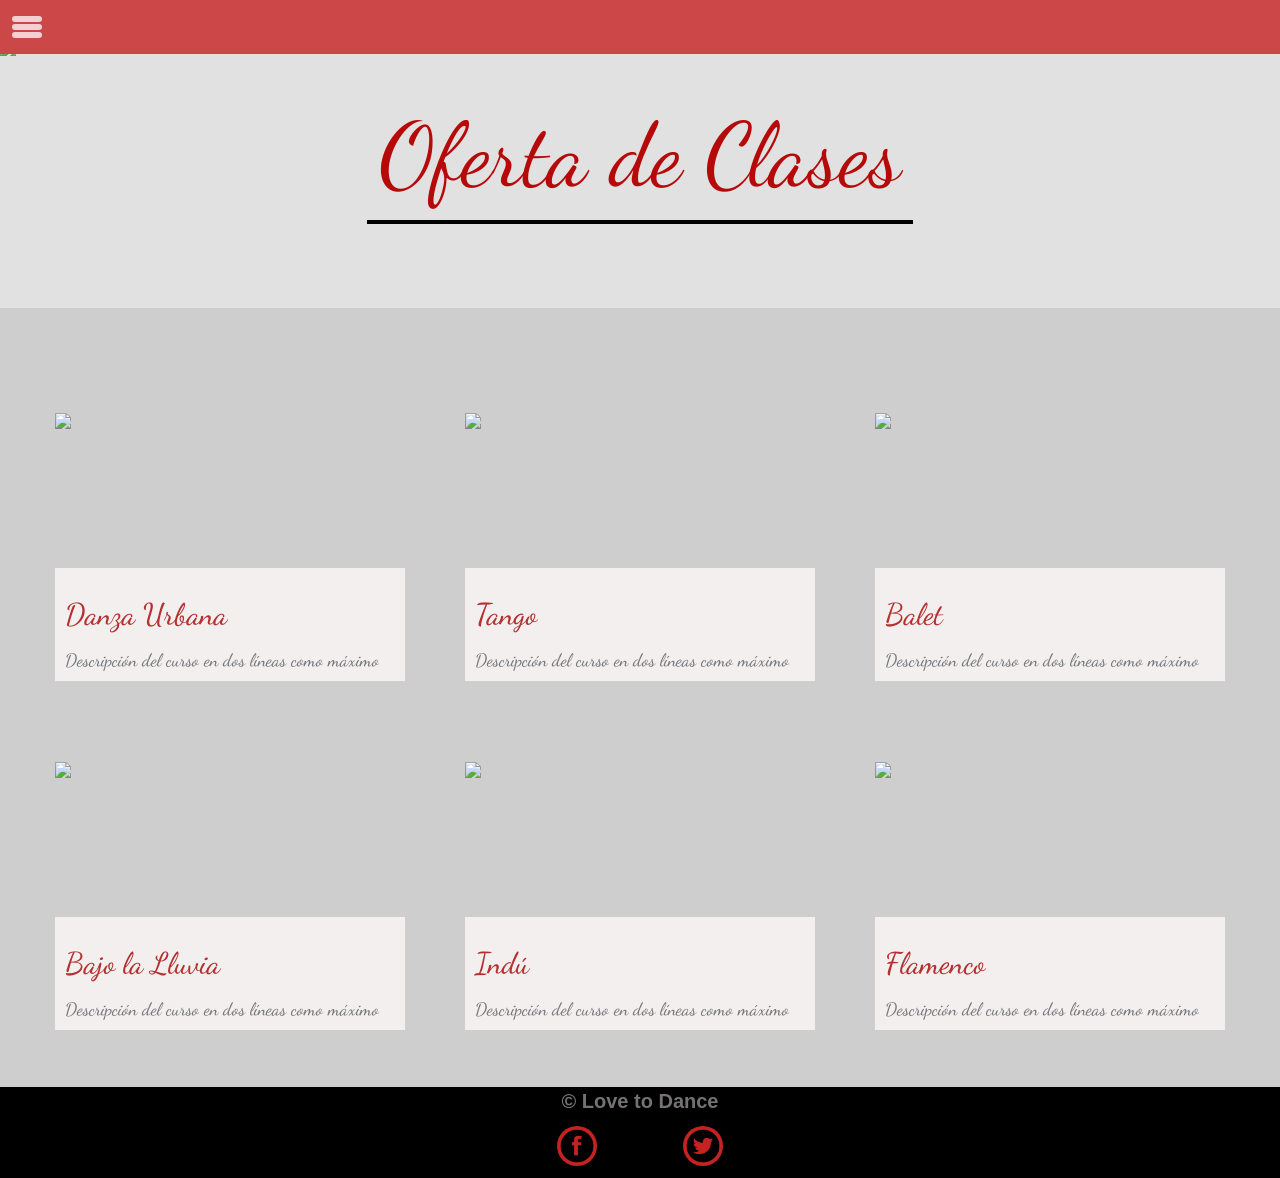
==== commit 68cef824: "paginas linkeadas" ====
--- a/Clases/index.html
+++ b/Clases/index.html
@@ -20,10 +20,10 @@
                         <div class="bar"></div>
                           <nav>
                             <ul>
-                                <li><a href="#">Nosotros</a></li>
-                                <li><a href="#">Clases</a></li>
-                                <li><a href="#">Blog</a></li>
-                                <li><a href="#contac">Contáctanos</a></li> 
+                                <li><a href="http://katty-azabache.github.io/danza/Nosotros/">Nosotros</a></li>
+                                <li><a href="http://katty-azabache.github.io/danza/Clases/">Clases</a></li>
+                                <li><a href="http://katty-azabache.github.io/danza/Blog/">Blog</a></li>
+                                <li><a href="http://katty-azabache.github.io/danza/Home/">Contáctanos</a></li> 
                             </ul>
                           </nav>  
                         </div>                      
--- a/Clases/stylesheets/main.css
+++ b/Clases/stylesheets/main.css
@@ -5761,10 +5761,10 @@
 .ofert {
   width: 100%;
   position: relative;
-  padding: 9% 5%; }
+  padding: 7% 5%; }
 
 .ofert span {
-  font-size: 70px;
+  font-size: 89px;
   font-family: 'Dancing Script', cursive;
   color: #b60909;
   padding: 1%;
@@ -5809,6 +5809,63 @@
   position: relative;
   margin: 0 auto; }
 
+@media screen and (max-width: 620px) {
+  .ofert {
+    width: 100%;
+    position: relative;
+    padding: 14% 5%; }
+    .ofert span {
+      font-size: 55px;
+      font-family: 'Dancing Script', cursive;
+      color: #b60909;
+      padding: 1%;
+      border-bottom: 4px solid black; } }
+@media screen and (max-width: 430px) {
+  .ofert {
+    width: 100%;
+    position: relative;
+    padding: 16% 5%; }
+    .ofert span {
+      font-size: 45px;
+      font-family: 'Dancing Script', cursive;
+      color: #b60909;
+      padding: 1%;
+      border-bottom: 4px solid black; }
+
+  .content1 {
+    width: 262px;
+    height: 300px;
+    position: relative;
+    margin: 0 auto; }
+    .content1 .curso {
+      width: 100%;
+      background-color: rgba(250, 244, 244, 0.86);
+      position: relative;
+      top: 58%;
+      padding: 10px; } }
+@media screen and (max-width: 340px) {
+  .ofert {
+    width: 100%;
+    position: relative;
+    padding: 19% 5%; }
+    .ofert span {
+      font-size: 38px;
+      font-family: 'Dancing Script', cursive;
+      color: #b60909;
+      padding: 1%;
+      border-bottom: 4px solid black; }
+
+  .content1 {
+    width: 228px;
+    height: 300px;
+    position: relative;
+    margin: 0 auto; }
+    .content1 .curso {
+      width: 100%;
+      background-color: rgba(250, 244, 244, 0.86);
+      position: relative;
+      top: 51%;
+      padding: 10px; } }
 .columnas {
   width: 100%;
   background-color: rgba(199, 199, 199, 0.71);
--- a/Clases/stylesheets/main.css
+++ b/Clases/stylesheets/main.css
@@ -5761,10 +5761,10 @@
 .ofert {
   width: 100%;
   position: relative;
-  padding: 9% 5%; }
+  padding: 7% 5%; }
 
 .ofert span {
-  font-size: 70px;
+  font-size: 89px;
   font-family: 'Dancing Script', cursive;
   color: #b60909;
   padding: 1%;
@@ -5809,6 +5809,63 @@
   position: relative;
   margin: 0 auto; }
 
+@media screen and (max-width: 620px) {
+  .ofert {
+    width: 100%;
+    position: relative;
+    padding: 14% 5%; }
+    .ofert span {
+      font-size: 55px;
+      font-family: 'Dancing Script', cursive;
+      color: #b60909;
+      padding: 1%;
+      border-bottom: 4px solid black; } }
+@media screen and (max-width: 430px) {
+  .ofert {
+    width: 100%;
+    position: relative;
+    padding: 16% 5%; }
+    .ofert span {
+      font-size: 45px;
+      font-family: 'Dancing Script', cursive;
+      color: #b60909;
+      padding: 1%;
+      border-bottom: 4px solid black; }
+
+  .content1 {
+    width: 262px;
+    height: 300px;
+    position: relative;
+    margin: 0 auto; }
+    .content1 .curso {
+      width: 100%;
+      background-color: rgba(250, 244, 244, 0.86);
+      position: relative;
+      top: 58%;
+      padding: 10px; } }
+@media screen and (max-width: 340px) {
+  .ofert {
+    width: 100%;
+    position: relative;
+    padding: 19% 5%; }
+    .ofert span {
+      font-size: 38px;
+      font-family: 'Dancing Script', cursive;
+      color: #b60909;
+      padding: 1%;
+      border-bottom: 4px solid black; }
+
+  .content1 {
+    width: 228px;
+    height: 300px;
+    position: relative;
+    margin: 0 auto; }
+    .content1 .curso {
+      width: 100%;
+      background-color: rgba(250, 244, 244, 0.86);
+      position: relative;
+      top: 51%;
+      padding: 10px; } }
 .columnas {
   width: 100%;
   background-color: rgba(199, 199, 199, 0.71);
